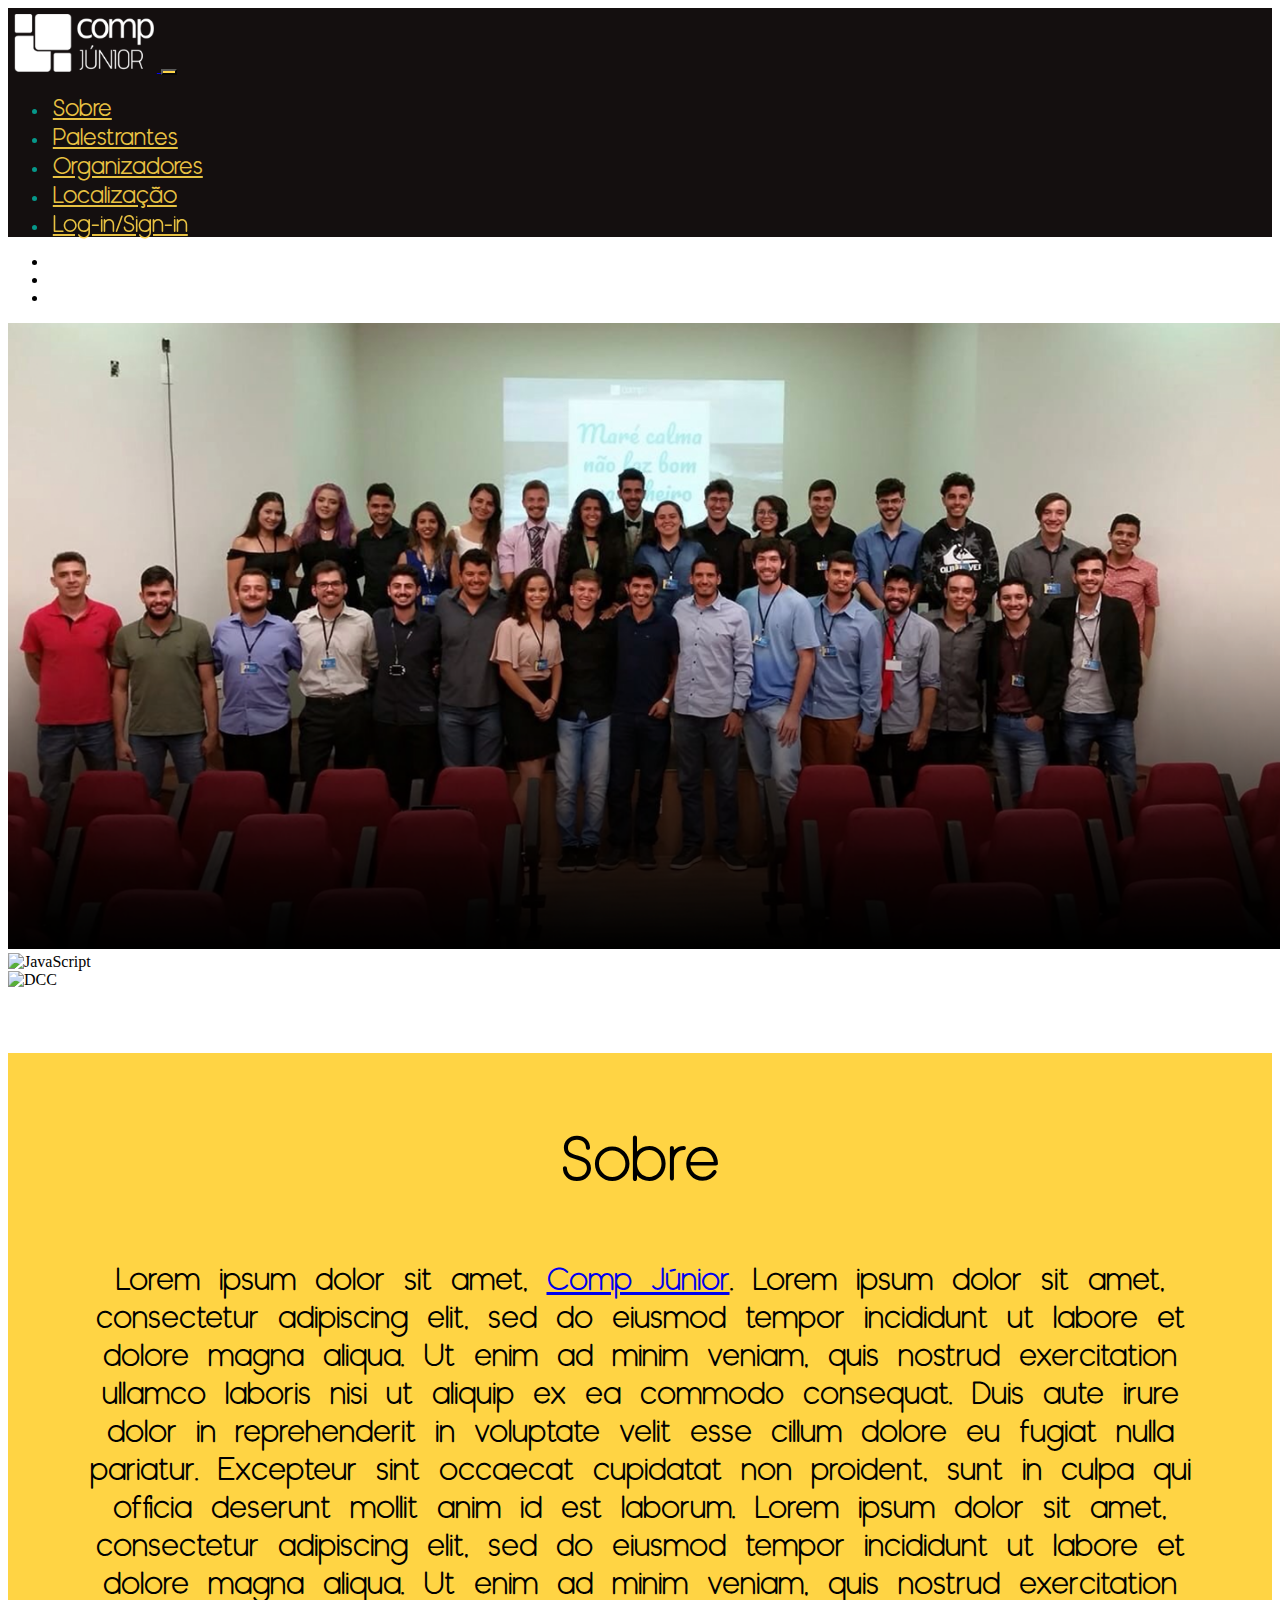
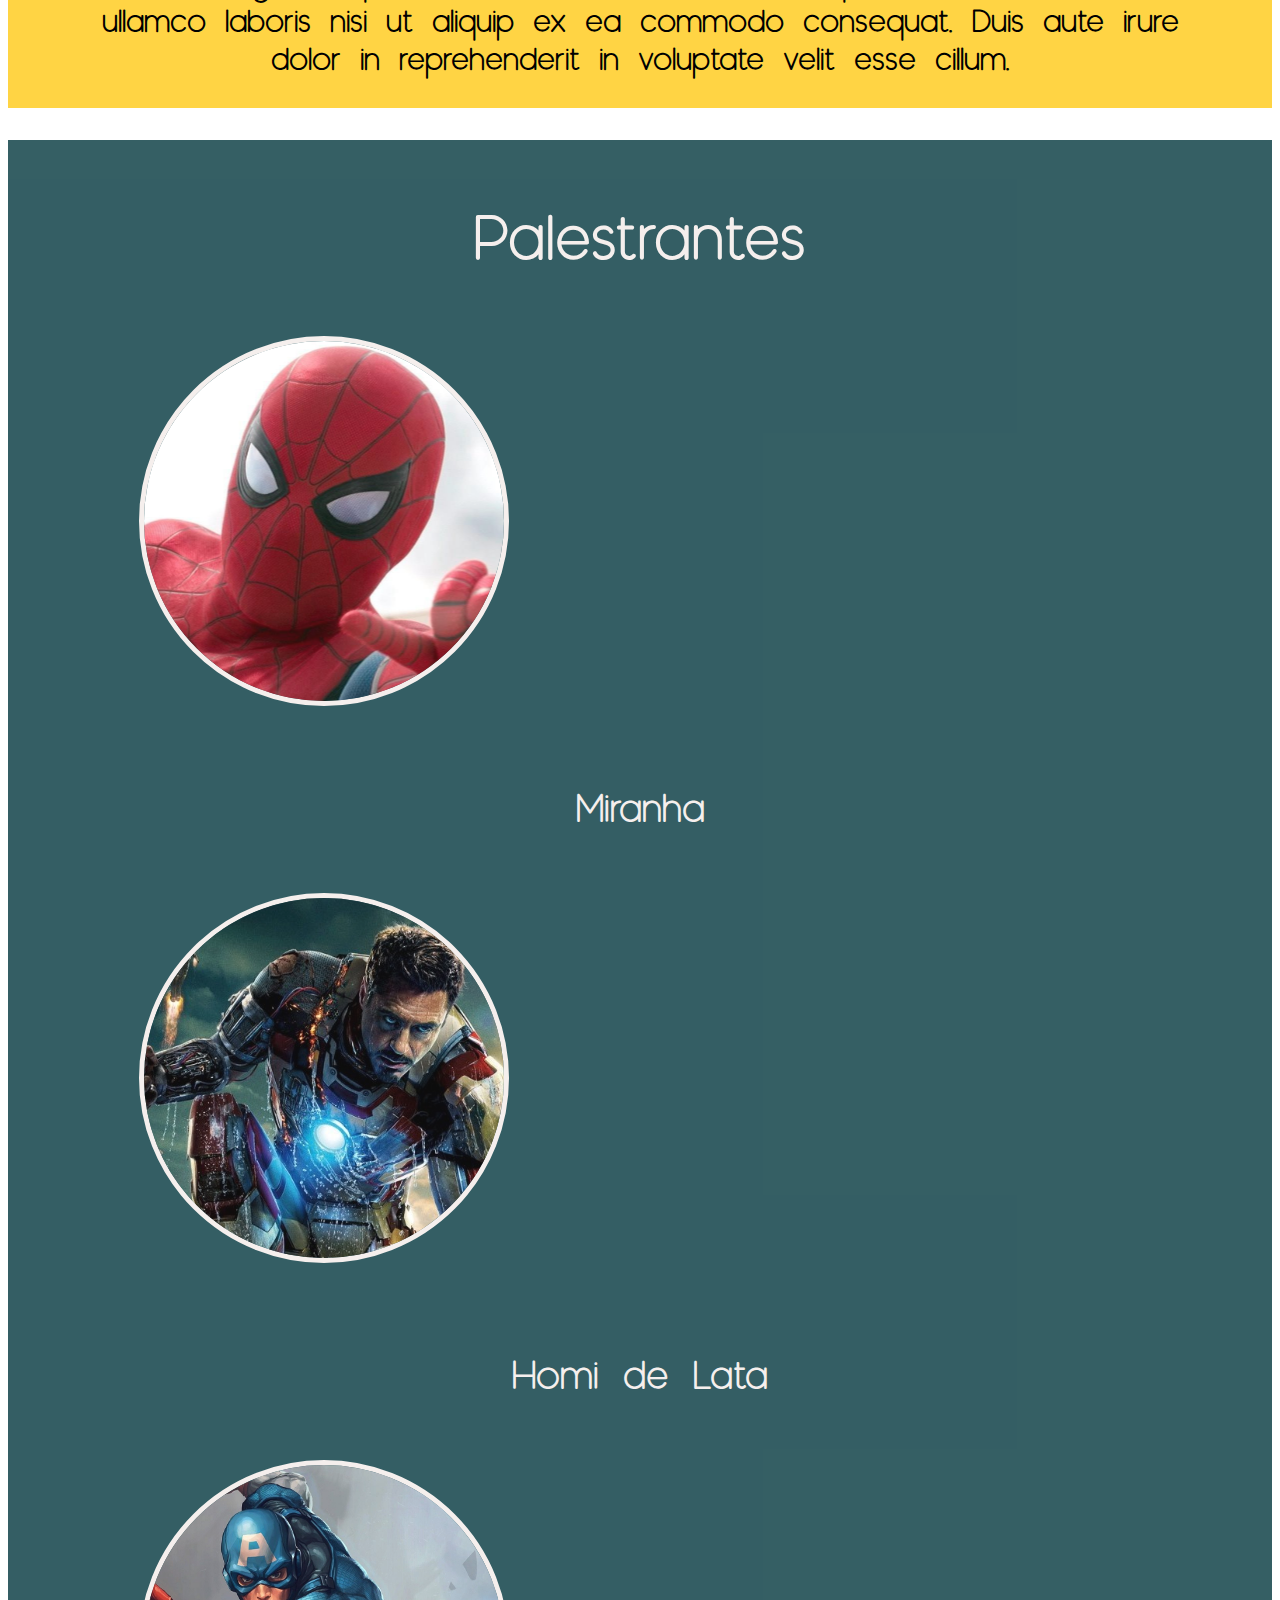
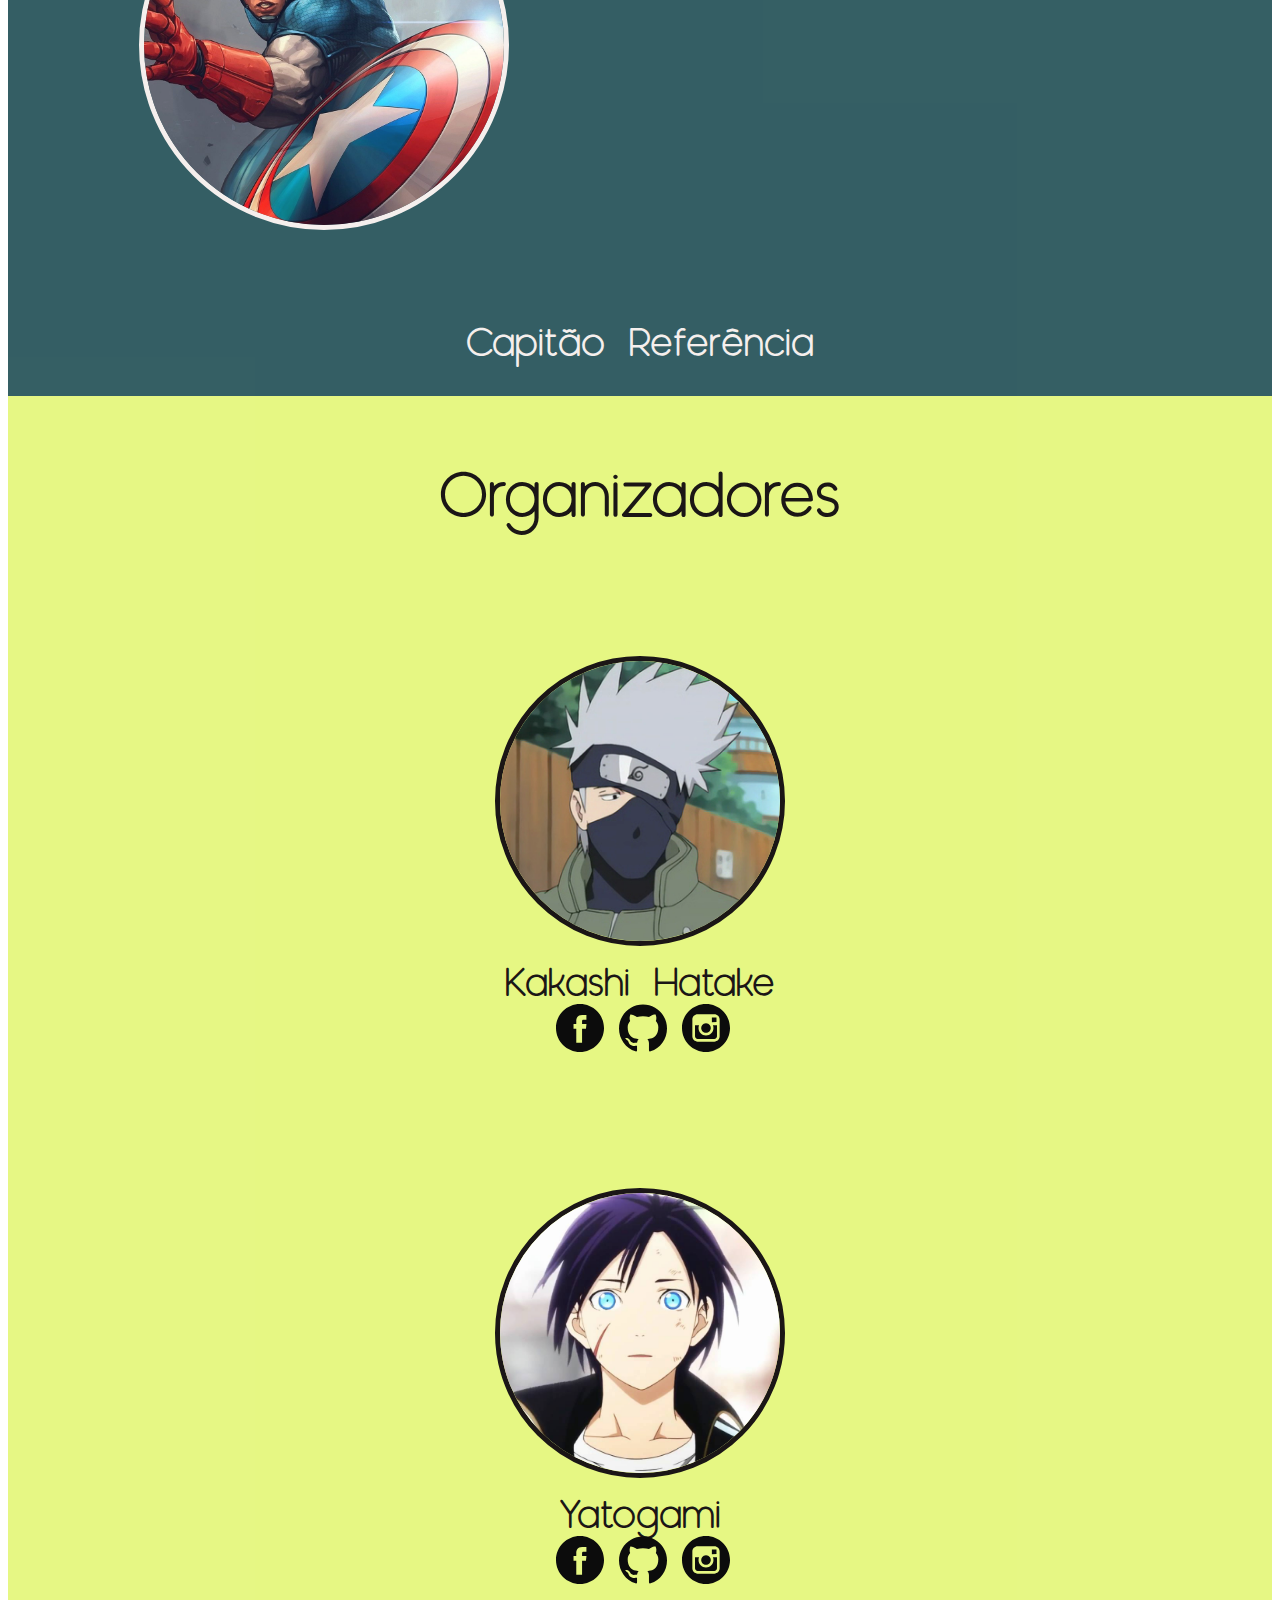
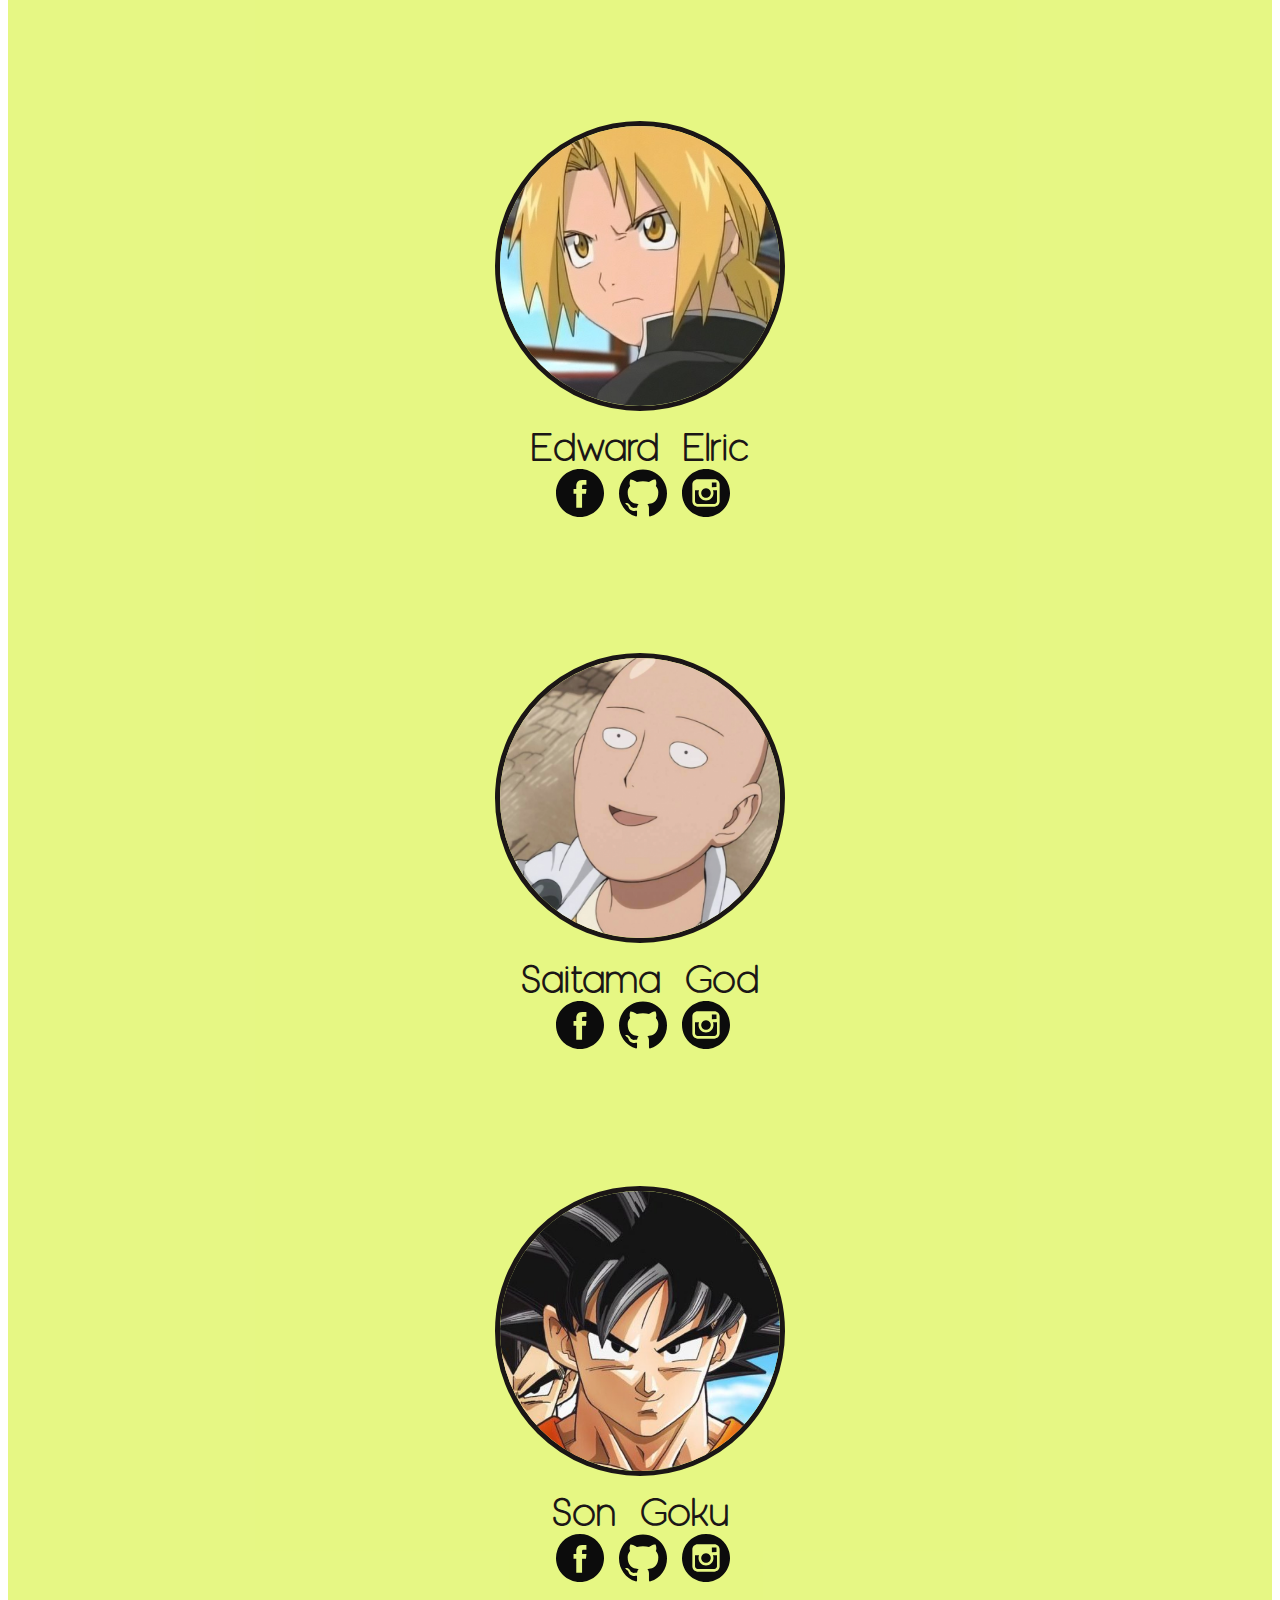
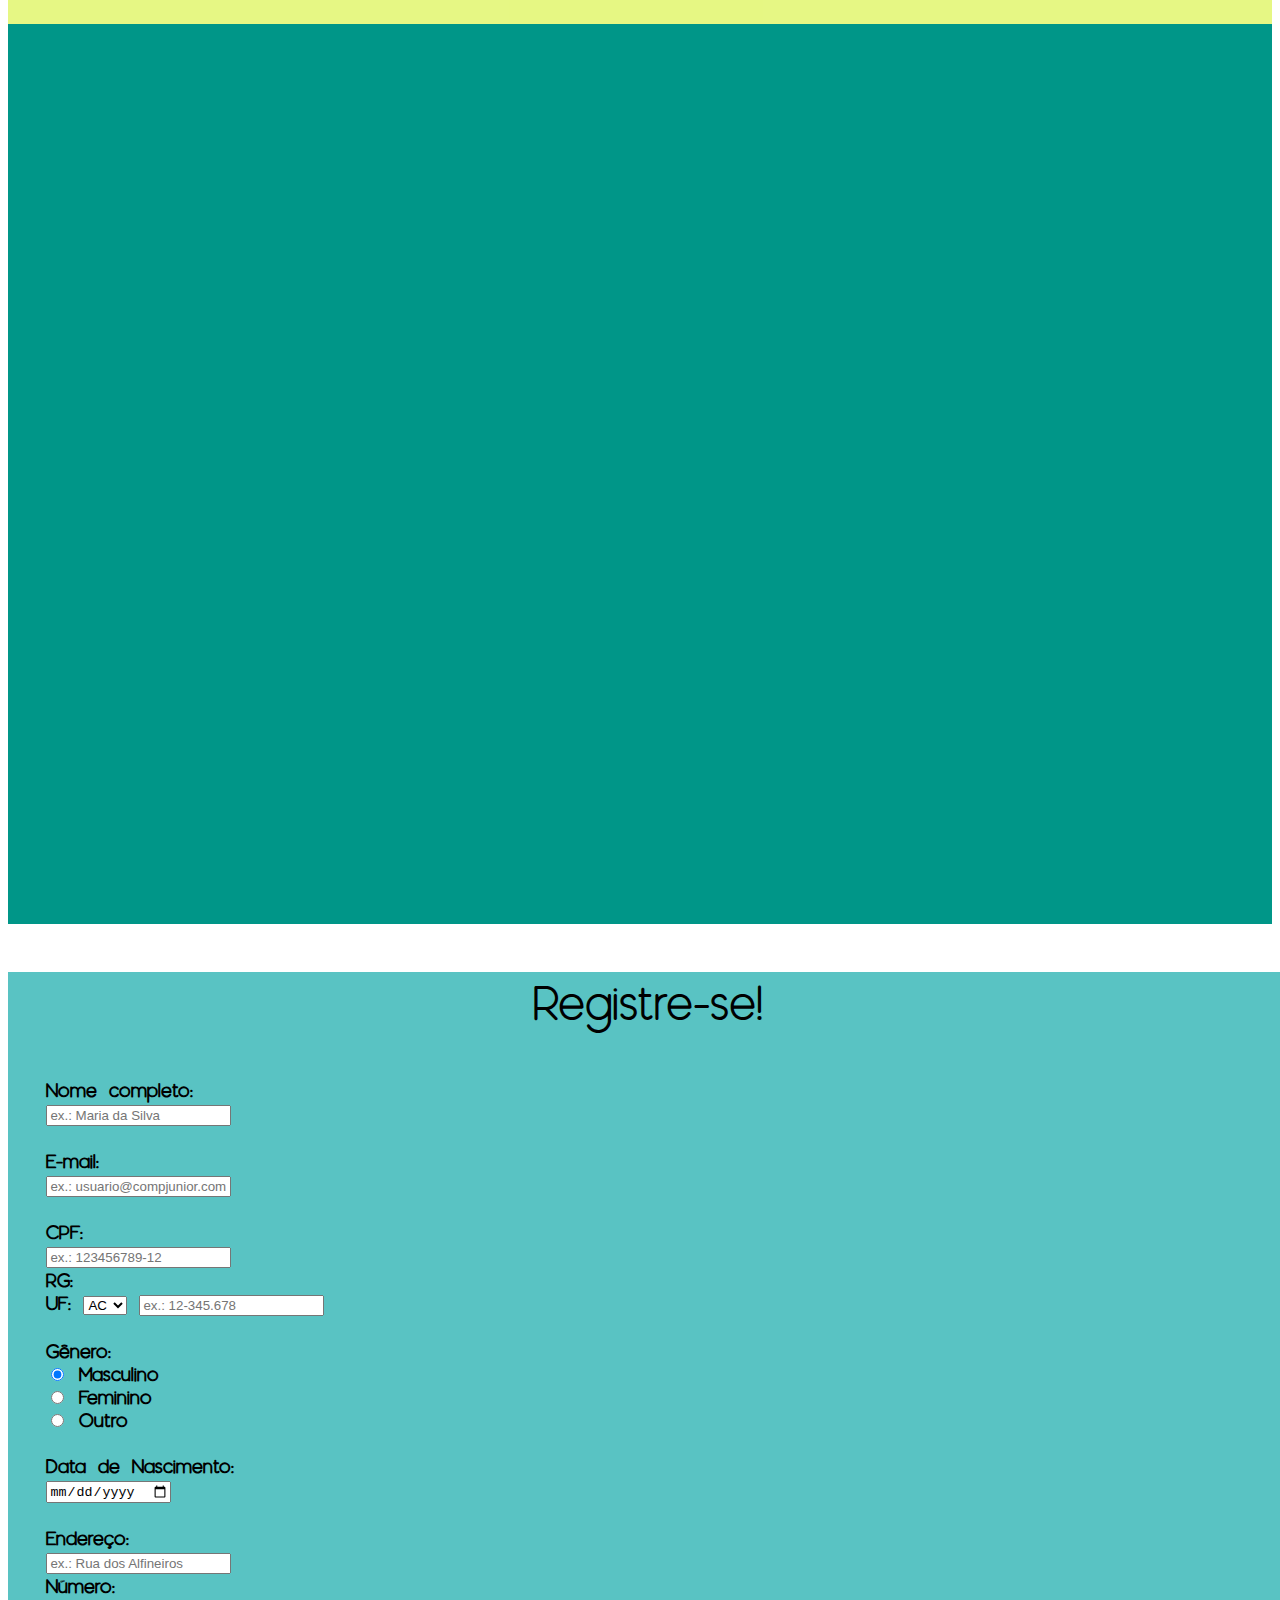
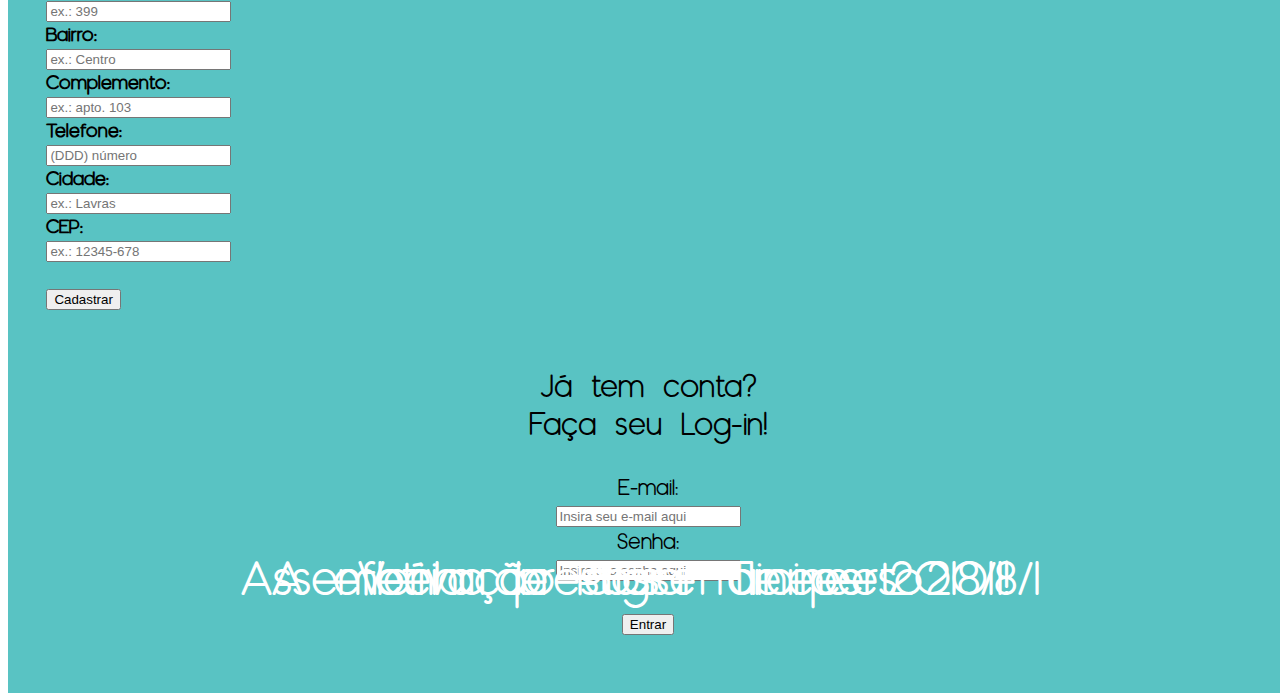
==== visao/index.html @ 9122d969 "alterar nome da pasta" ====
<!DOCTYPE html>
<html lang="en">
<head>
	<title>Posse Trainees 2018/1</title>
	<link rel="icon" href="assets/images/favicon.jpeg" sizes="16x16" type="image/jpeg">
	<meta charset="utf-8">
	<meta name="viewport" content="width=device-width, initial-scale=1">
	<link rel="stylesheet" type="text/css" href="assets/css/ProjCSS.css">
	<link rel="stylesheet" href="https://stackpath.bootstrapcdn.com/bootstrap/4.1.1/css/bootstrap.min.css" integrity="sha384-WskhaSGFgHYWDcbwN70/dfYBj47jz9qbsMId/iRN3ewGhXQFZCSftd1LZCfmhktB" crossorigin="anonymous">
  <script src="https://ajax.googleapis.com/ajax/libs/jquery/3.3.1/jquery.min.js"></script>
</head>

<body data-spy="scroll" data-target=".navbar" data-offset="50" style="overflow-x: hidden;">

<!--NavBar-->
<div>
<nav id="navbar" class="navbar navbar-expand-md fixed-top">
	<a class="" href="#home">
		<img src="assets/images/icon.png" class="comp-icon">
	</a>
	<button class="navbar-toggler navbar-toggler-right navbar-light" type="button" data-toggle="collapse" data-target="#navbarNav" aria-controls="navbarNav" aria-expanded="false" aria-label="Toggle navigation">
		<span class="navbar-toggler-icon"></span>
	</button>
	<div class="collapse navbar-collapse" id="navbarNav">
		<ul class="nav nav-pills navbar-nav">
			<li class="nav-item">
				<a class="nav-link font" href="#sobre">Sobre</a>
			</li>
			<li class="nav-item">
				<a class="nav-link font" href="#palestrantes">Palestrantes</a>
			</li>
			<li class="nav-item">
				<a class="nav-link font" href="#organizadores">Organizadores</a>
			</li>
			<li class="nav-item">
				<a class="nav-link font" href="#localizacao">Localização</a>
			</li>
			<li class="nav-item">
				<a class="nav-link font" href="#login">Log-in/Sign-in</a>
			</li>
		</ul>
	</div>
</nav>
<div data-spy="scroll" data-target="#navbar" data-offset="0">
</div>

<!--Home-->
<section id="home">
<div id="demo" class="carousel slide" data-ride="carousel">
	<ul class="carousel-indicators">
		<li data-target="#demo" data-slide-to="0" class="active"></li>
		<li data-target="#demo" data-slide-to="1"></li>
		<li data-target="#demo" data-slide-to="2"></li>
	</ul>
	<div class="carousel-inner">
		<div class="carousel-item active">
			<img src="assets/images/Imagem1.png" class="imagem-slide" alt="Trainees" width="1100" height="500">
			<div class="carousel-caption1">
				
				<p class="slide-text">Assembéia de Posse Trainees 2018/1</p>
			</div>   
		</div>
		<div class="carousel-item">
			<img src="assets/images/Imagem2.png" class="imagem-slide" alt="JavaScript" width="1100" height="500">
			<div class="carousel-caption1">
				<p class="slide-text">Venha prestigiar de perto</p>
			</div>   
		</div>
		<div class="carousel-item">
			<img src="assets/images/Imagem3.png" class="imagem-slide" alt="DCC" width="1100" height="500">
			<div class="carousel-caption1">
				<p class="slide-text">A efetivação dos Trainees 2018/1!</p>
			</div>   
		</div>
	</div>
	<a class="carousel-control-prev" href="#demo" data-slide="prev">
		<span class="carousel-control-prev-icon"></span>
	</a>
	<a class="carousel-control-next" href="#demo" data-slide="next">
		<span class="carousel-control-next-icon"></span>
	</a>
</div>
</section>

<!--Sobre-->
<section id="sobre">
	<div class="fundo-sobre">
		<p class="titulo-sobre">Sobre</p>
		<p class="texto-sobre">Lorem ipsum dolor sit amet, <a href="http://compjunior.com.br" target="_blank">Comp Júnior</a>. Lorem ipsum dolor sit amet, consectetur adipiscing elit, sed do eiusmod tempor incididunt ut labore et dolore magna aliqua. Ut enim ad minim veniam, quis nostrud exercitation ullamco laboris nisi ut aliquip ex ea commodo consequat. Duis aute irure dolor in reprehenderit in voluptate velit esse cillum dolore eu fugiat nulla pariatur. Excepteur sint occaecat cupidatat non proident, sunt in culpa qui officia deserunt mollit anim id est laborum. Lorem ipsum dolor sit amet, consectetur adipiscing elit, sed do eiusmod tempor incididunt ut labore et dolore magna aliqua. Ut enim ad minim veniam, quis nostrud exercitation ullamco laboris nisi ut aliquip ex ea commodo consequat. Duis aute irure dolor in reprehenderit in voluptate velit esse cillum.</p>
		</div>
</section>

<!--Palestrantes-->
<section id="palestrantes" class="container-fluid">
	<div id="titlePalestrantes" class="col-12">
		Palestrantes
	</div>
	<div class="row">
		<div id="colPalestrantes" class="col-sm-12 col-md-4 row">
			<div class="col-xl-12 cont">
				<img src="assets/images/miranha.jpeg" class="imgPalestrantes" align="center">
				<div class="overlay imgPalestrantes">
				    <div class="text font">singaro da cãrse</div>
  				</div>
			</div>
			<div class="txtPalestrantes col-12">
				Miranha
			</div>
		</div>

		<div id="colPalestrantes" class="col-sm-12 col-md-4 row">
			<div class="col-xl-12 cont">
				<img src="assets/images/homem_de_lata.jpg" class="imgPalestrantes">
				<div class="overlay imgPalestrantes">
				    <div class="text font">Gênio, bilionário, playboy e filantropo.</div>
  				</div>
			</div>
			<div class="txtPalestrantes col-12">
				Homi de Lata
			</div>
		</div>

		<div id="colPalestrantes" class="col-sm-12 col-md-4 row">
			<div class="col-xl-12 cont" style="">
				<img src="assets/images/capitao_referencia.jpg" class="imgPalestrantes">
				<div class="overlay imgPalestrantes">
				    <div class="text font">Eu entendi a referência</div>
  				</div>
			</div>
			<div class="txtPalestrantes col-12">
				Capitão Referência
			</div>
		</div>

	</div>
</section>

<!--Organizadores-->
<section id="organizadores" class="container-fluid">
  <div id="titleOrganizadores" class="col-12">
    Organizadores
  </div>

<div class="row">
  <div id="colOrganizadores" class="row col-md-4 col-sm-12">
    <div class="col-xl-12">
      <img src="assets/images/organizadores1.png" class="imgOrganizadores">
    </div>
    <div class="txtOrganizadores font col-12">
      Kakashi Hatake
    </div>
    <div class="social">
      <a href="https://www.facebook.com/narutoofficialsns/?ref=br_rs" target="_blank"><img src="assets/images/icon1.svg" class="socialIcon"></a>
      <a href=""><img src="assets/images/icon2.svg" class="socialIcon"></a>
      <a href=""><img src="assets/images/icon3.svg" class="socialIcon"></a>
    </div>
  </div>

  <div id="colOrganizadores" class="col-sm-12 col-md-4 row">
      <div class="col-xl-12">
         <img src="assets/images/organizadores2.jpg" class="imgOrganizadores">
      </div>
      <div class="txtOrganizadores font col-12">
        Yatogami
      </div>
      <div class="social">
        <a href="https://www.facebook.com/Noragami.TV/?ref=br_rs" target="_blank"><img src="assets/images/icon1.svg" class="socialIcon"></a>
        <a href=""><img src="assets/images/icon2.svg" class="socialIcon"></a>
        <a href=""><img src="assets/images/icon3.svg" class="socialIcon"></a>
    </div>
  </div>

</div>

  <div class="row">
    <div id="colOrganizadores" class="col-sm-12 col-md-4 row">
      <div class="col-xl-12">
        <img src="assets/images/organizadores3.jpg" class="imgOrganizadores">
      </div>
      <div class="txtOrganizadores font col-12">
        Edward Elric
      </div>
      <div class="social">
        <a href="https://www.facebook.com/FMAHiromuArakawa/?ref=br_rs" target="_blank"><img src="assets/images/icon1.svg" class="socialIcon"></a>
        <a href=""><img src="assets/images/icon2.svg" class="socialIcon"></a>
        <a href=""><img src="assets/images/icon3.svg" class="socialIcon"></a>
      </div>
    </div>

    <div id="colOrganizadores" class="col-sm-12 col-md-4 row">
      <div class="col-xl-12">
        <img src="assets/images/organizadores4.jpg" class="imgOrganizadores">
      </div>
      <div class="txtOrganizadores font col-12">
        Saitama God
      </div>
      <div class="social">
        <a href="https://www.facebook.com/OnePunchMan.GB/?ref=br_rs" target="_blank"><img src="assets/images/icon1.svg" class="socialIcon"></a>
        <a href=""><img src="assets/images/icon2.svg" class="socialIcon"></a>
        <a href=""><img src="assets/images/icon3.svg" class="socialIcon"></a>
      </div>
    </div>

    <div id="colOrganizadores" class="col-sm-12 col-md-4 row">
      <div class="col-xl-12">
        <img src="assets/images/organizadores5.jpg" class="imgOrganizadores">
      </div>
      <div class="txtOrganizadores font col-12">
        Son Goku
      </div>
      <div class="social">
        <a href="https://www.facebook.com/DragonBallZ/?ref=br_rs" target="_blank"><img src="assets/images/icon1.svg" class="socialIcon"></a>
        <a href=""><img src="assets/images/icon2.svg" class="socialIcon"></a>
        <a href=""><img src="assets/images/icon3.svg" class="socialIcon"></a>
      </div>
    </div>

  </div>
</section>

<!--Localização-->
<section id="localizacao">
	
</section>

<!--Log-in/Sign-in-->
<section id="loginSignin">
	<div class="row">
		<div id="registro" class="col-xl-6 col-sm-12">
			<p class="titleOrganizadores" style="font-size: 3em; text-align: center;">Registre-se!</p>
			<form class="topicos" style="margin-left: 2em;"><strong>
				Nome completo:<br>
				<input type="text" name="Nome" placeholder="ex.: Maria da Silva"><br><br>

				E-mail:<br>
				<input type="email" name="Email" placeholder="ex.: usuario@compjunior.com"><br><br>

				CPF:<br>
				<input type="text" name="CPF" placeholder="ex.: 123456789-12"><br>
				RG:<br>
				UF:
				<select name="ufRG">
					<option value="AC">AC</option>
					<option value="AL">AL</option>
					<option value="AP">AP</option>
					<option value="AM">AM</option>
					<option value="BA">BA</option>
					<option value="CE">CE</option>
					<option value="DF">DF</option>
					<option value="ES">ES</option>
					<option value="GO">GO</option>
					<option value="MA">MA</option>
					<option value="MT">MT</option>
					<option value="MS">MS</option>
					<option value="MG">MG</option>
					<option value="PA">PA</option>
					<option value="PB">PB</option>
					<option value="PR">PR</option>
					<option value="PE">PE</option>
					<option value="PI">PI</option>
					<option value="RJ">RJ</option>
					<option value="RN">RN</option>
					<option value="RS">RS</option>
					<option value="RO">RO</option>
					<option value="RR">RR</option>
					<option value="SC">SC</option>
					<option value="SP">SP</option>
					<option value="SE">SE</option>
					<option value="TO">TO</option>
				</select>
					<input type="text" name="RG" placeholder="ex.: 12-345.678"><br><br>

				Gênero:<br>
				  	<input type="radio" name="genero" value="masculino" checked> Masculino<br>
  					<input type="radio" name="genero" value="feminino"> Feminino<br>
  					<input type="radio" name="genero" value="outro"> Outro<br><br>

  				Data de Nascimento:<br>
				<input type="date" name="Nascimento" placeholder="dd/mm/aaaa"><br><br>

				Endereço:<br>
				<input type="text" name="Logradouro" placeholder="ex.: Rua dos Alfineiros"><br>
				Número:<br>
				<input type="text" name="Numero" placeholder="ex.: 399"><br>
				Bairro:<br>
				<input type="text" name="Bairro" placeholder="ex.: Centro"><br>
				Complemento:<br>
				<input type="text" name="Complemento" placeholder="ex.: apto. 103"><br>
				Telefone:<br>
				<input type="tel" name="telefone" placeholder="(DDD) número"><br>
				Cidade:<br>
				<input type="text" name="Cidade" placeholder="ex.: Lavras"><br>
				CEP:<br>
				<input type="text" name="CEP" placeholder="ex.: 12345-678"><br><br>

				<input type="submit" value="Cadastrar"><br><br>
			</form>
		
		</div>
		</strong>
		<div id="login" class="col-xl-6 col-sm-12">
			<p class="titleOrganizadores" style="font-size: 2em; text-align: center;">Já tem conta? <br>Faça seu Log-in!</p>
			<form class="topicos" style="font-size: 1.4em; text-align: center;">
				E-mail:<br>
				<input type="email" name="emailCadastrado" placeholder="Insira seu e-mail aqui"><br>
				Senha:<br>
				<input type="password" name="senha" placeholder="Insira sua senha aqui"><br><br>
				<input type="submit" value="Entrar"><br><br>
			</form>

		</div>
	</div>
</section>


</div>
	<script type="text/javascript" src="assets/js/ProjetoJS.js"></script>
	<script src="https://ajax.googleapis.com/ajax/libs/jquery/3.3.1/jquery.min.js"></script>
	<script src="https://cdnjs.cloudflare.com/ajax/libs/popper.js/1.14.0/umd/popper.min.js"></script>
	<script src="https://maxcdn.bootstrapcdn.com/bootstrap/4.1.0/js/bootstrap.min.js"></script>
</body>
</html>
---- visao/assets/css/ProjCSS.css ----
@font-face{
  font-family: "Moon 2.0 Regular";
  src: url(../fonts/Moon2.0-Regular.otf);
}
.font{
    font-family: "Moon 2.0 Regular";
}
/* Navbar */
body {
  position: relative; 
}
#navbar {
  background-color: #0F0A0A;
  opacity: 0.98;
}
.nav {
  color: #009688;
}
.nav-pills > li > a.active {
  background-color: #F8F32B!important;
  opacity: 1;
}
.nav-pills > li > a:hover{
  background-color: #FFD444!important;
  opacity: 0.90;
}
.nav-item > a:hover{
  color: #0f0a0a!important;
  opacity: 0.90;
}
.nav-item > a.active {
  color: #0f0a0a!important;
  opacity: 0.90;
}
.nav-item > a {
  color: #FFD444!important;
  opacity: 0.90;
}
button.navbar-toggler {
  background-color: #FFD444!important;
}

/* NavBar FIM */

/*Sections*/
section.container-fluid{
  padding-top: 50px;
  height: 100vh;
  color: #fff;
  opacity: 0.95;
}

/* Home/Slide Show */
  #home{

  }

  /* Make the image fully responsive */
  .carousel-inner img {
      width: 100vw;
      height: 100%;
  }

  .slide-text{
    font-family: "Moon 2.0 Regular";
    font-size: 3em;
  }
  
  .carousel-caption1{
    position: absolute;
    right: 15%;
    bottom: 20px;
    left: 15%;
    z-index: 10;
    padding-top: 20px;
    padding-bottom: 20px;
    color: #fff;
    text-align: center;
}
/* SLIDESHOW FIM*/

/* Sobre */
#sobre {
height: 100%;
}

.fundo-sobre{
  background-color:#FFD444;
  height: 100%;
  width: 100%;
}

.titulo-sobre{
  font-family: "Moon 2.0 Regular";
  font-size: 4.5em;
  text-align: center;
  padding-top: 1em;
}

.texto-sobre{
  font-family: "Moon 2.0 Regular";
  font-size: 2em;
  text-align: center;
  padding-left: 2em;
  padding-right: 2em;
  padding-bottom: 1em;
}

/* Sobre FIM */

/* Palestrantes */
#palestrantes{
  background-color: #2A565C;
  height: 100%;
  padding-bottom: 2em;
}
#titlePalestrantes{
  font-family: "Moon 2.0 Regular"; 
  text-align: center;
  font-size: 4.5em;
  color: #F5EFED;
  padding-top: 0.1em;
}
#colPalestrantes {
  text-align: center;
  font-size: 2.5em;
  margin-left: auto;
  margin-right: auto;
  color: #F5EFED;
}
.imgPalestrantes{
  width: 9em;
  height: 9em;
  border-radius: 50%;
  border: solid;
  border-width: 5px;
  border-color: #F5EFED;
  margin-top: 10%;
  object-fit: cover;
}

.txtPalestrantes {
  font-family: "Moon 2.0 Regular";
  padding-top: 6%;
  text-align: center;
}

.cont {
  position: relative;
  width: 50%;
}

.image {
  display: block;
  width: 100%;
  height: auto;
}

.overlay {
  position: absolute;
  top: 10;
  bottom: 0;
  left: 7%;
  right: 0;
  height: 100%;
  width: 100%;
  opacity: 0;
  transition: .5s ease;
  background-color: #000000;
}

.cont:hover .overlay {
  opacity: 1;
}

.text {
  color: white;
  font-size: 20px;
  position: absolute;
  top: 50%;
  left: 50%;
  transform: translate(-50%, -50%);
  -ms-transform: translate(-50%, -50%);
  text-align: center;  
}

/* Palestrantes FIM */

/* Organizadores */

#organizadores{
  background-color: #e5f77d;
  height: auto;
  padding-bottom: 2em;
}
#titleOrganizadores{
  font-family: "Moon 2.0 Regular"; 
  text-align: center;
  font-size: 4em;
  color: #0F0A0A;
  padding-top: 0.1em;
}
#colOrganizadores{
  text-align: center;
  font-size: 2.5em;
  margin-left: auto;
  margin-right: auto;
  color: #0F0A0A;
}
.imgOrganizadores{
  width: 7em;
  height: 7em;
  border-radius: 50%;
  border: solid;
  border-width: 5px;
  border-color: #0F0A0A;
  margin-top: 10%;
  object-fit: cover;
}
.txtOrganizadores{
  font-family: "Moon 2.0 Regular";
}
.social{
  margin: auto;
}
.socialIcon{
  height: 1em;
  width: 1em;
  margin-left: 5px;
}
.socialIcon:hover{
  filter:drop-shadow(2px 2px 3px gray);
}
/* Organizadores FIM */

/* Localização */
#localizacao {
  background-color: #009688;
  height: 100vh;
  width: 100%;
}
/* Localização FIM */

/* Log-in/Sign-in */
#loginSignin {
  background-color: #59C3C3;
  height: auto;
  width: 100vw;
  padding-bottom: 2em;
}
#registro{
  font-family: "Moon 2.0 Regular";
}
#login{
  font-family: "Moon 2.0 Regular";
}
.topicos{
  font-size: 1.2em;
}

/* Log-in/Sign-in FIM */

/*  Media Queries */
@media(max-width: 2560px){
  .slide-text{
    font-size: 4em;
  }
  .titulo-sobre{
    font-size: 4em;
  }
  .texto-sobre{
    font-size: 3em;
  }
  .nav-item > a{
    font-size: 3em;
    margin-left: 2em;
    margin-right: 2em;
  }
  .comp-icon{
    height: 6em;
  }


  #titlePalestrantes{
    font-size: 7em;
  }
  .imgPalestrantes{
  width: 14em;
  height: 14em;
  border-width: 10px;
  }
  .txtPalestrantes{
    font-size: 2em;
  }
  .overlay{
    left: 16%;
  }
  #titleOrganizadores{
    font-size: 7em;
  }
  .imgOrganizadores{
  width: 13em;
  height: 13em;
  border-width: 10px;
  }
  .txtOrganizadores{
    font-size: 2em;
  }

  .socialIcon{
  height: 1.7em;
  width: 1.7em;
  margin-left: 10px;
  }
  .imgOrganizadores{
  width: 10em;
  height: 10em;
  border-radius: 50%;
  border: solid;
  border-width: 10px;
  border-color: #0F0A0A;
  margin-top: 10%;
  object-fit: cover;
  }
}
@media(max-width: 1800px){
  .nav-item > a{
    margin-left: 0.2em;
    margin-right: 0.1em;
    font-size: 1.5em;
  }
  .slide-text{
    font-size: 3em;
  }
  .titulo-sobre{
    font-size: 4em;
  }
  .texto-sobre{
    font-size: 2em;
  }
  .comp-icon{
    height: 4em;
  }

  #titlePalestrantes{
    font-size: 4em;
  }
  .imgPalestrantes{
  width: 9em;
  height: 9em;
  border-width: 5px;
  }
  .txtPalestrantes{
    font-size: 1em;
  }
  #titleOrganizadores{
    font-size: 4em;
  }
  .imgOrganizadores{
  width: 7em;
  height: 7em;
  border-width: 5px;
  }
  .txtOrganizadores{
    font-size: 1em;
  }
  .socialIcon{
  height: 1.2em;
  width: 1.2em;
  margin-left: 5px;
  }
}
@media(max-width: 1024px){
  .nav-item > a{
    font-size: 1.2em;
  }
  .comp-icon{
    height: 3em;
  }
  .slide-text{
    font-size: 2em;
  }

  #titlePalestrantes{
    font-size: 3em;
  }
  .imgPalestrantes{
  width: 7em;
  height: 7em;
  border-width: 5px;
  }
  .txtPalestrantes{
    font-size: 0.8em;
  }
  #titleOrganizadores{
    font-size: 3em;
  }
  .imgOrganizadores{
  width: 7em;
  height: 7em;
  border-width: 5px;
  }
  .txtOrganizadores{
    font-size: 0.8em;
  }
}
@media(max-width: 768px){
  .slide-text{
    font-size: 2em;
  }
  .carousel-caption1{
    position: absolute;
    right: 15%;
    bottom: 0px;
    left: 15%;
    z-index: 10;
    padding-top: 20px;
    padding-bottom: 20px;
    color: #fff;
    text-align: center;
  }

  #titlePalestrantes{
    font-size: 2em;
  }
  .imgPalestrantes{
  width: 5em;
  height: 5em;
  border-width: 5px;
  }
  .txtPalestrantes{
    font-size: 0.6em;
  }

  #titleOrganizadores{
    font-size: 2em;
  }
  .imgOrganizadores{
  width: 5em;
  height: 5em;
  border-width: 5px;
  }
  .txtOrganizadores{
    font-size: 0.6em;
  }
}
@media(max-width: 425px){
  .comp-icon{
    height: 2em;
  }
  .slide-text{
    font-size: 1em;
  }
  .titulo-sobre{
    font-size: 2em;
  }
  .texto-sobre{
    font-size: 1em;
  }
  .topicos{
    text-align: center;
  }
}
@media(max-width: 375px){
  .imagem-slide{
    padding-top:3em;
  }
  .slide-text{
    font-size: 0.7em;
  }
}
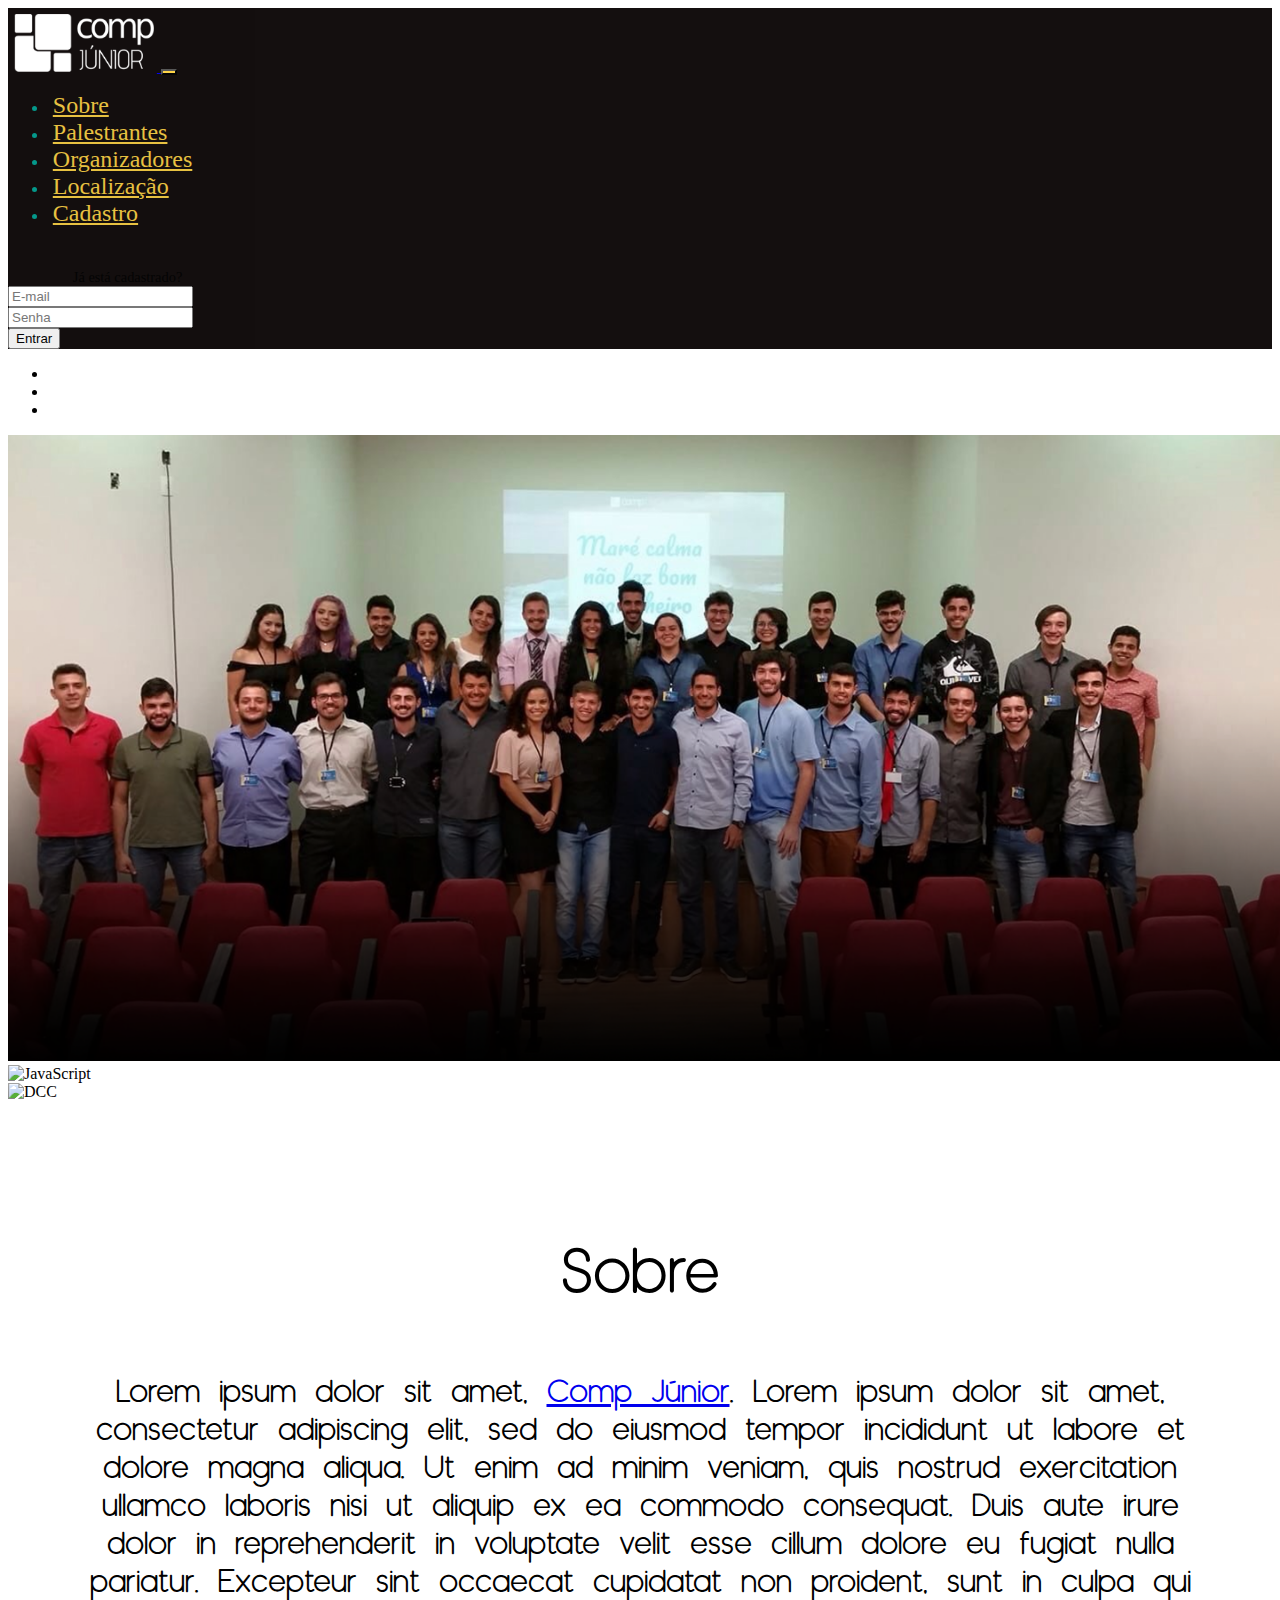
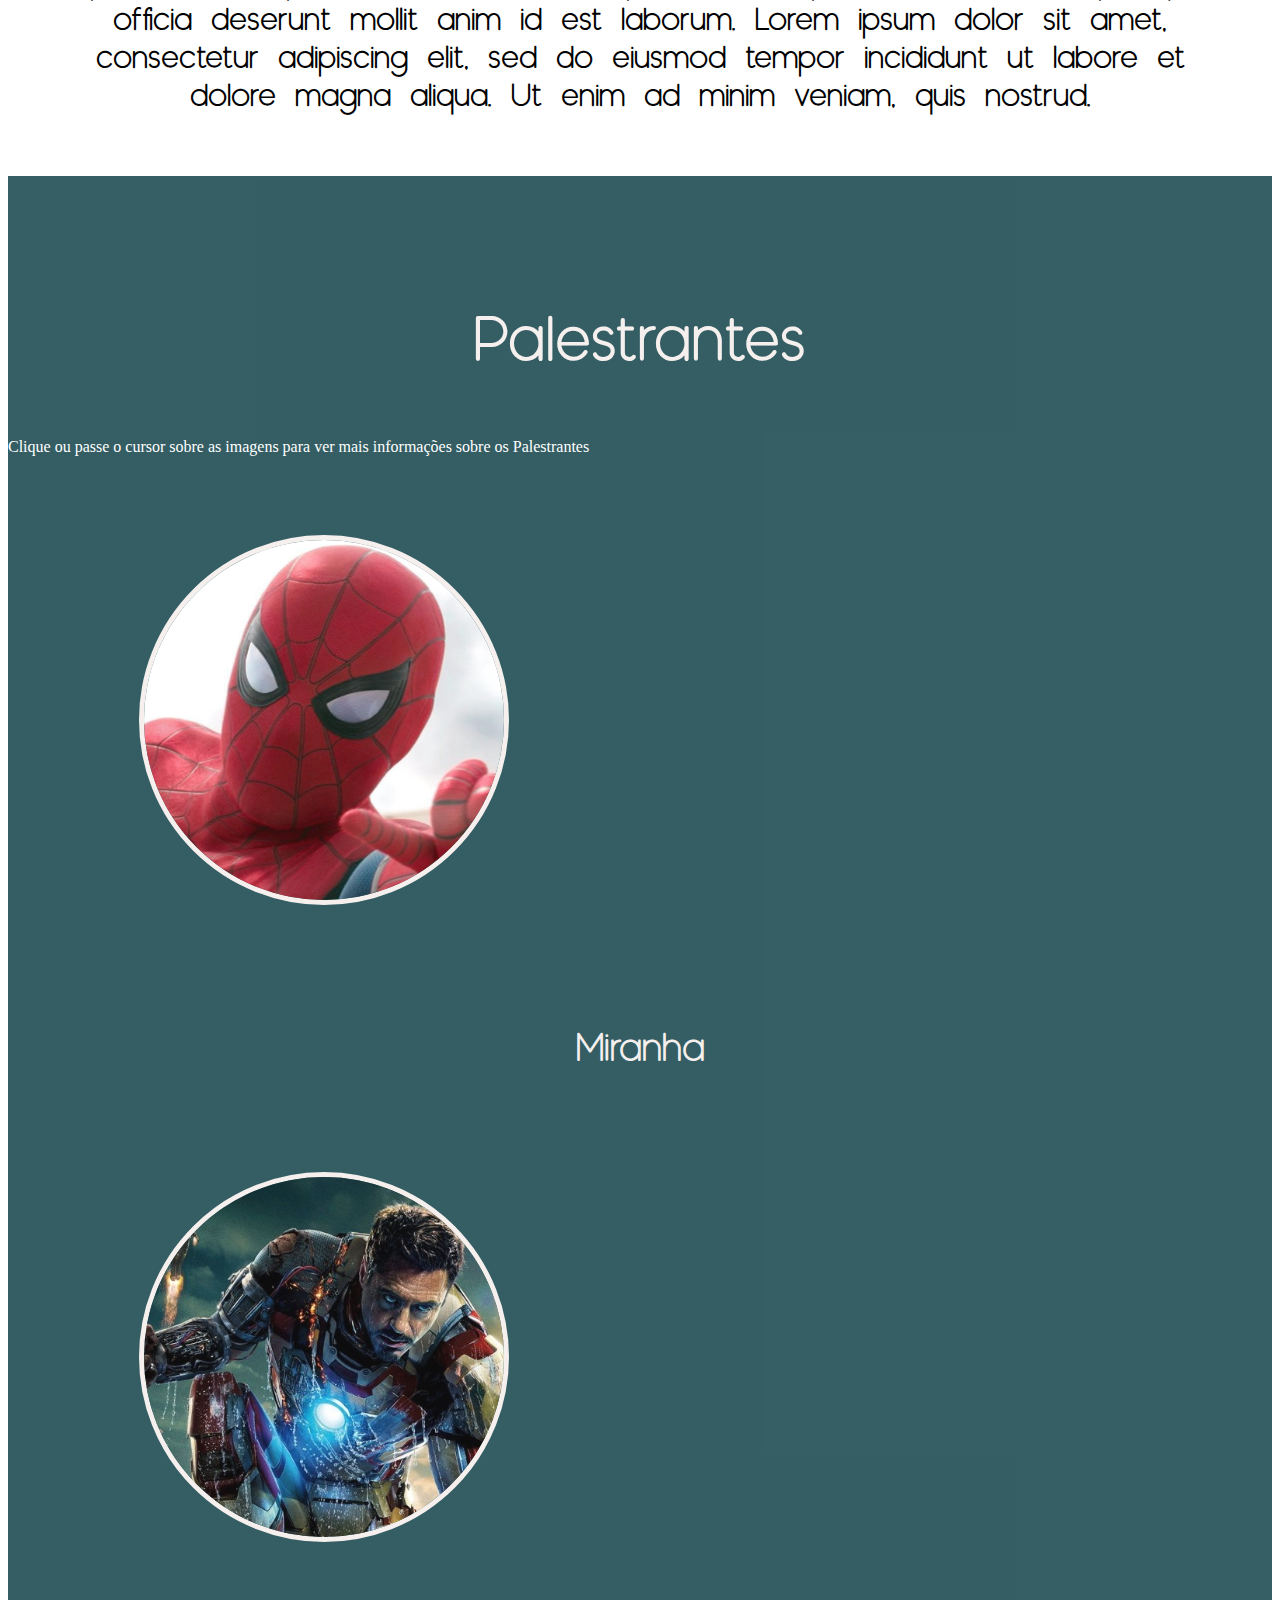
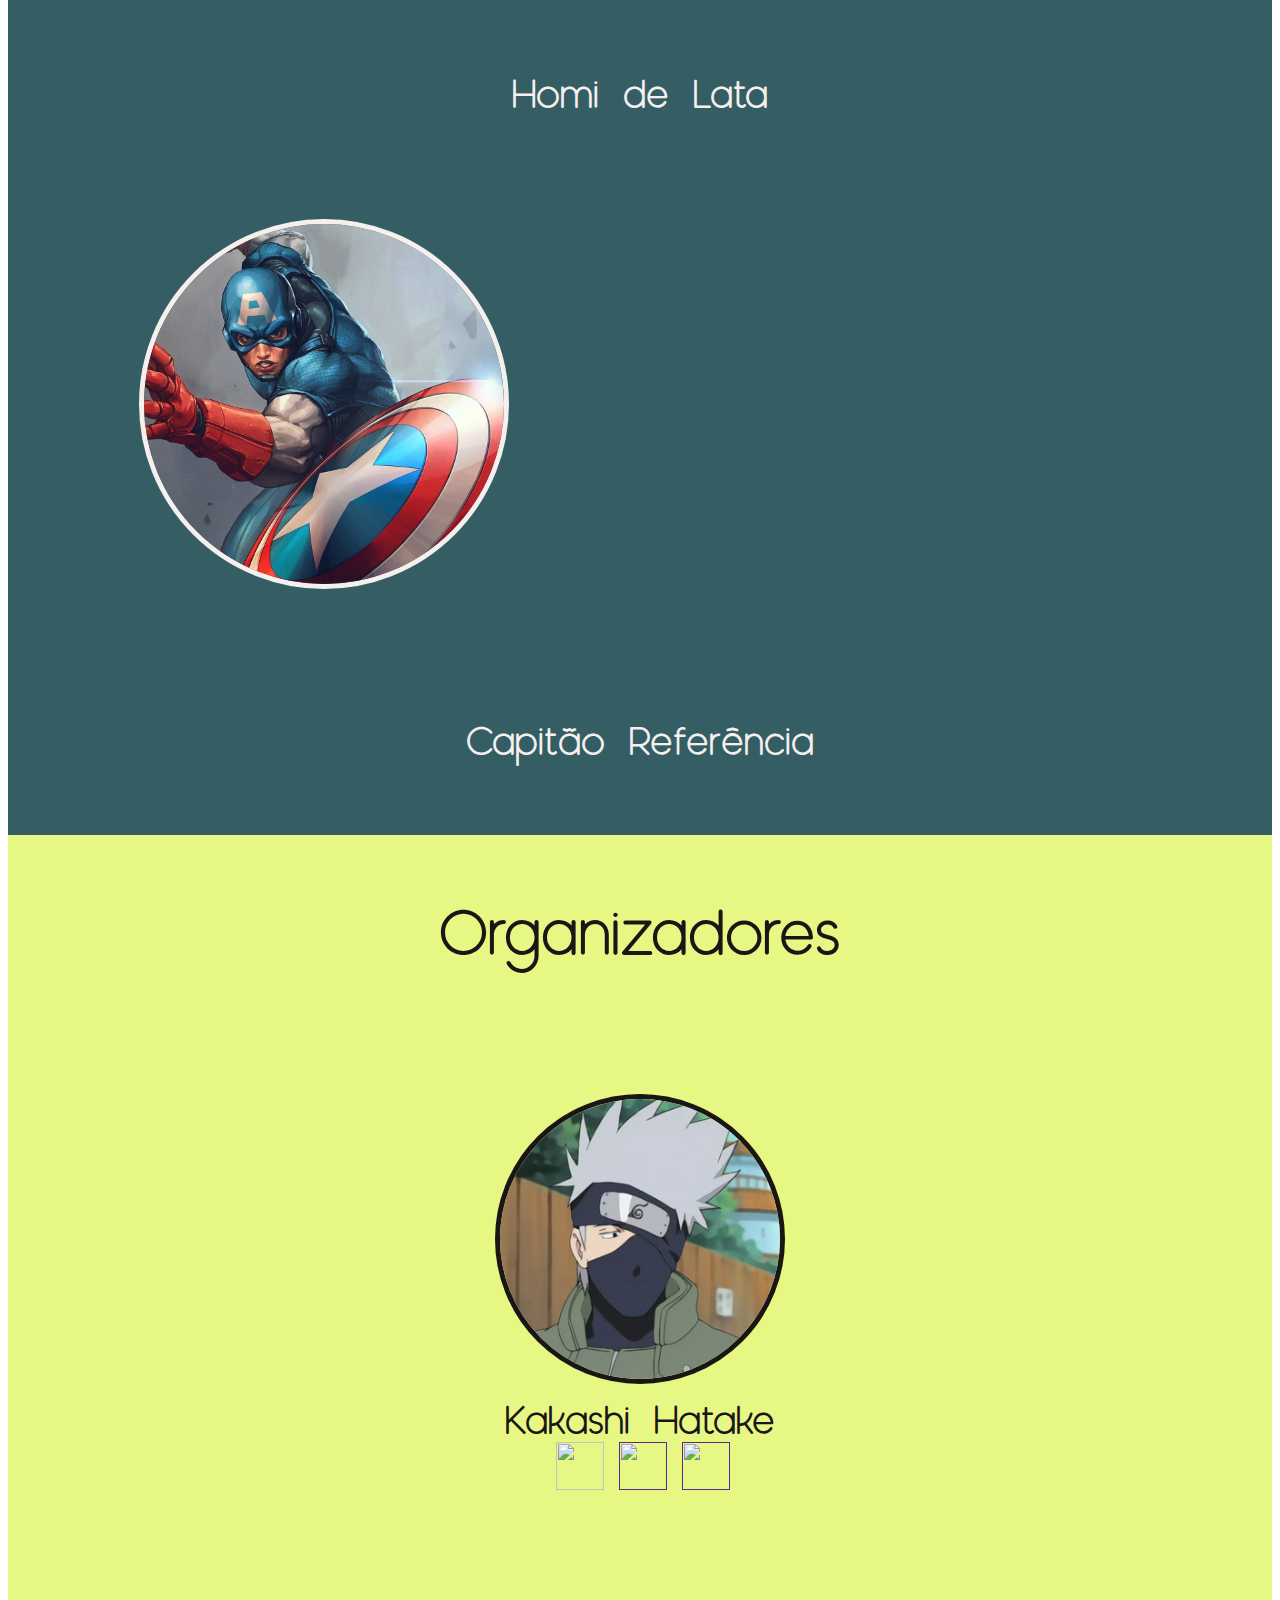
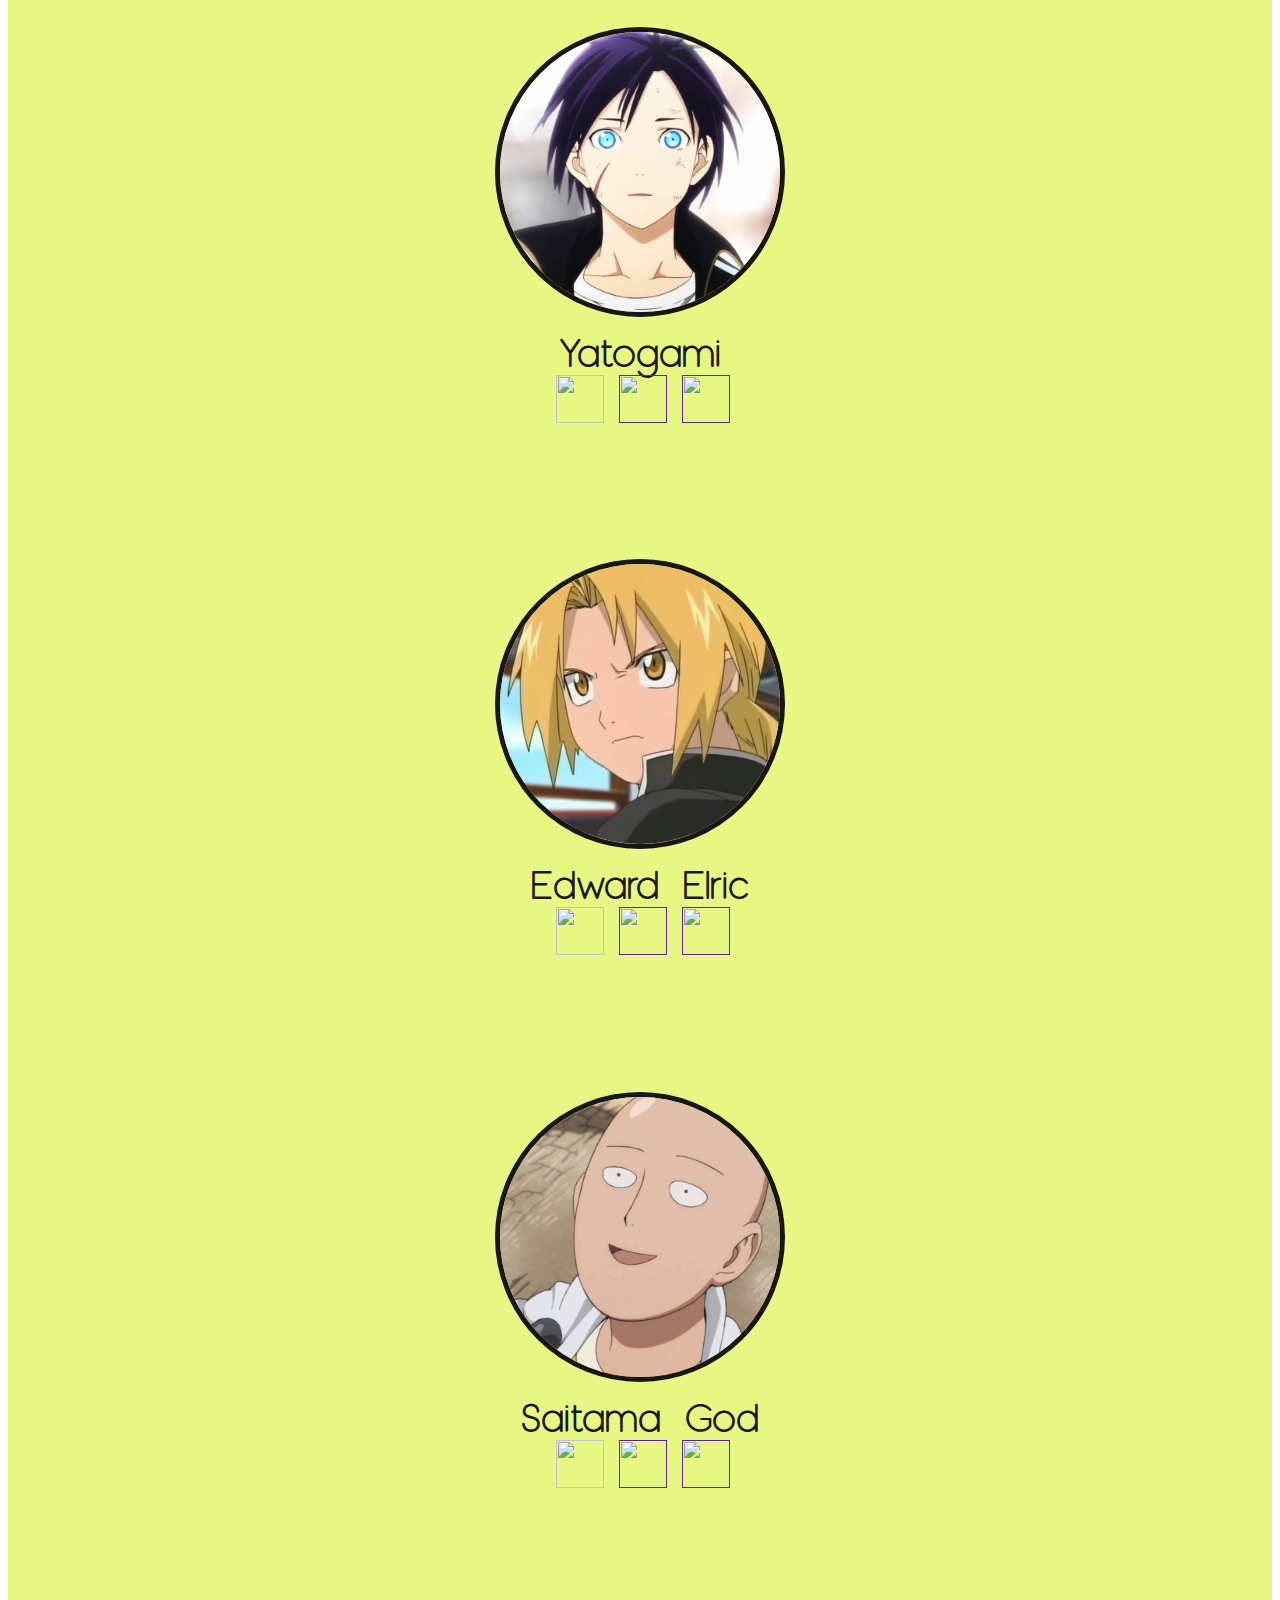
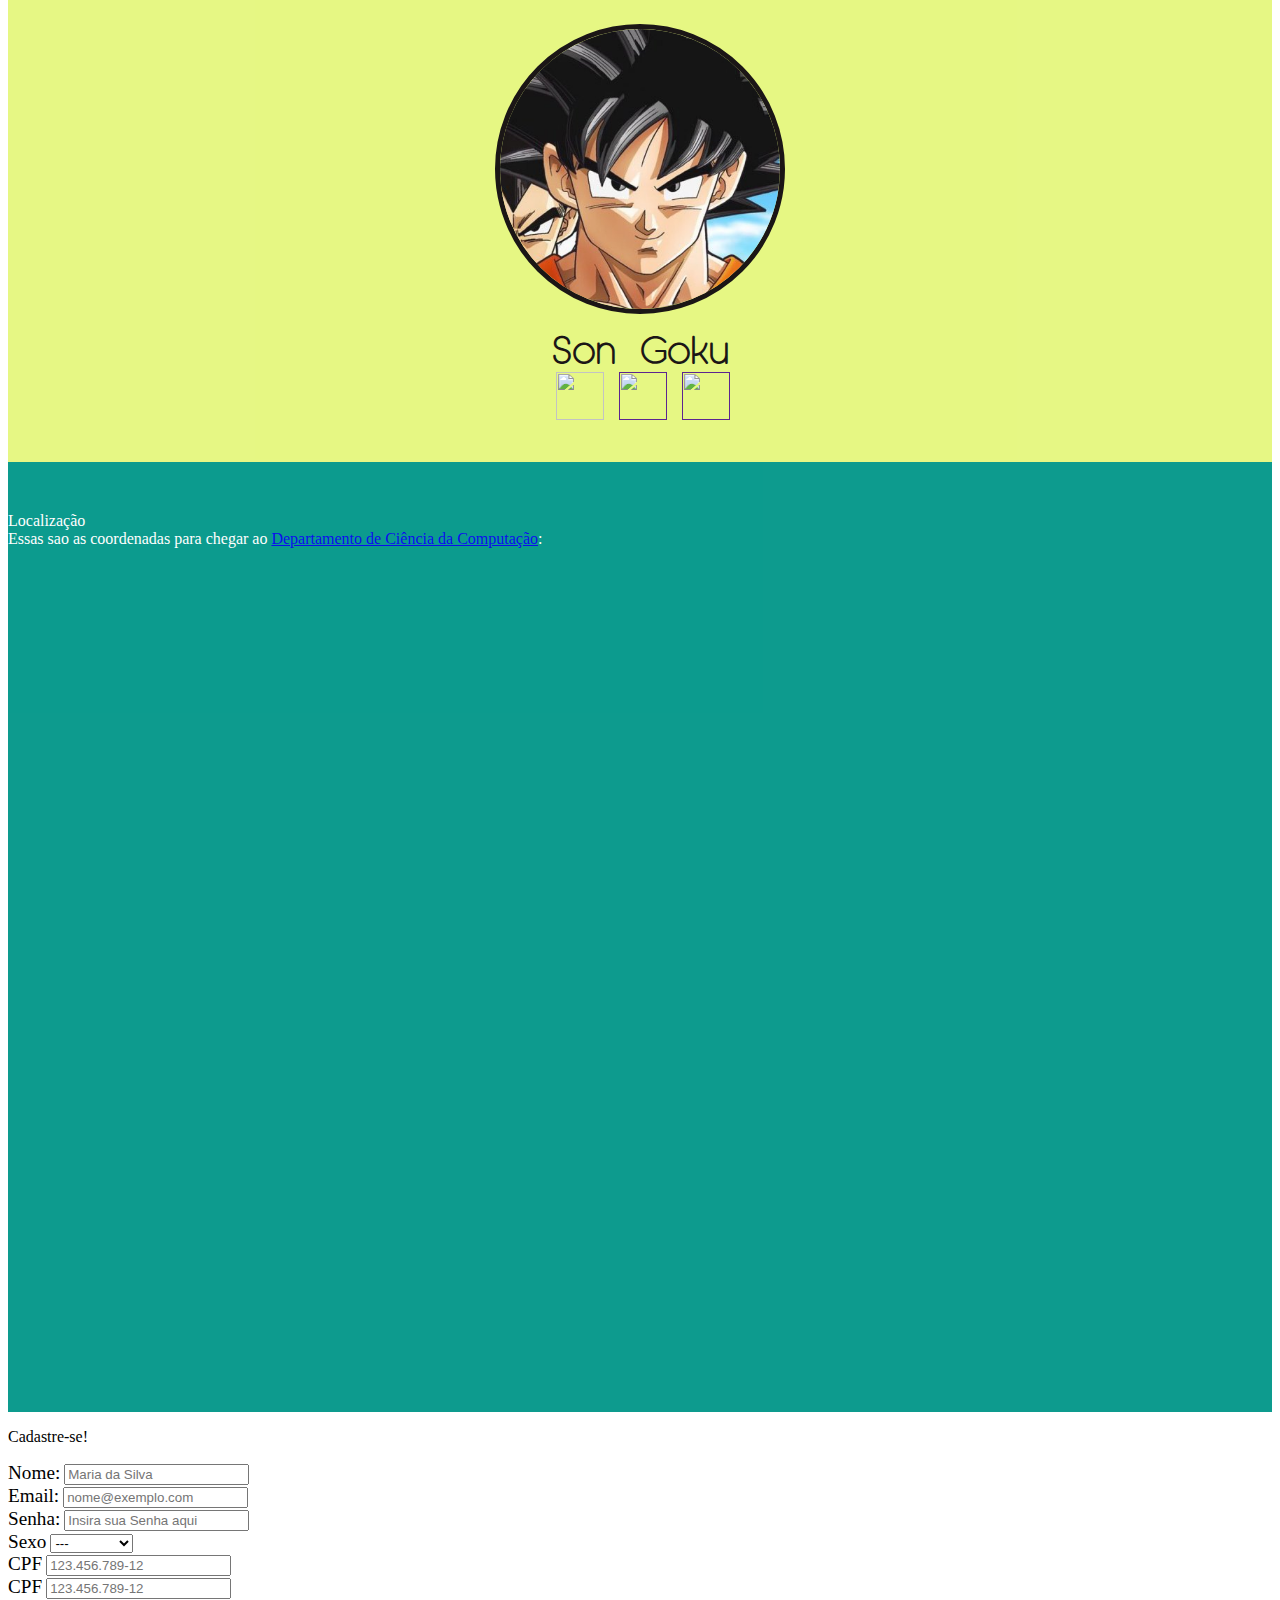
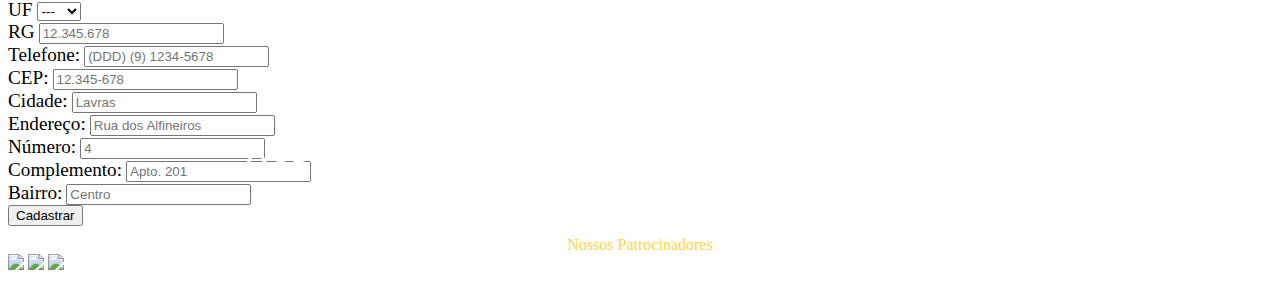
==== commit 278d9020: "Update index.html" ====
--- a/visao/index.html
+++ b/visao/index.html
@@ -2,7 +2,7 @@
 <html lang="en">
 <head>
 	<title>Posse Trainees 2018/1</title>
-	<link rel="icon" href="assets/images/favicon.jpeg" sizes="16x16" type="image/jpeg">
+	<link rel="icon" href="assets/images/favicon.png" sizes="16x16" type="image/jpeg">
 	<meta charset="utf-8">
 	<meta name="viewport" content="width=device-width, initial-scale=1">
 	<link rel="stylesheet" type="text/css" href="assets/css/ProjCSS.css">
@@ -24,21 +24,39 @@
 	<div class="collapse navbar-collapse" id="navbarNav">
 		<ul class="nav nav-pills navbar-nav">
 			<li class="nav-item">
-				<a class="nav-link font" href="#sobre">Sobre</a>
-			</li>
-			<li class="nav-item">
-				<a class="nav-link font" href="#palestrantes">Palestrantes</a>
-			</li>
-			<li class="nav-item">
-				<a class="nav-link font" href="#organizadores">Organizadores</a>
-			</li>
-			<li class="nav-item">
-				<a class="nav-link font" href="#localizacao">Localização</a>
-			</li>
-			<li class="nav-item">
-				<a class="nav-link font" href="#login">Log-in/Sign-in</a>
+				<a class="nav-link" href="#sobre">Sobre</a>
+			</li>
+			<li class="nav-item">
+				<a class="nav-link" href="#palestrantes">Palestrantes</a>
+			</li>
+			<li class="nav-item">
+				<a class="nav-link" href="#organizadores">Organizadores</a>
+			</li>
+			<li class="nav-item">
+				<a class="nav-link" href="#localizacao">Localização</a>
+			</li>
+			<li class="nav-item">
+				<a class="nav-link" href="#cadastro">Cadastro</a>
 			</li>
 		</ul>
+
+		<div class="navLog" style="padding-top: 10px;">
+			<form>
+				<div class="row">
+					<div style="padding-top: 1.3%; padding-left: 4.5em; font-size: 0.9em">Já está cadastrado?</div>
+	  				<div class="form-group col">
+	    				<input type="text" class="form-control" style="line-height: 1em!important;" id="formGroupExampleInput" placeholder="E-mail">
+					</div>
+					<div class="form-group col">
+	    				<input type="password" class="form-control" style="line-height: 1em!important;" id="formGroupExampleInput" placeholder="Senha">
+					</div>
+					<div>
+						<button type="submit" class="btn btn-primary">Entrar</button>
+					</div>
+				</div>
+			</form>
+		</div>
+
 	</div>
 </nav>
 <div data-spy="scroll" data-target="#navbar" data-offset="0">
@@ -84,52 +102,53 @@
 
 <!--Sobre-->
 <section id="sobre">
-	<div class="fundo-sobre">
-		<p class="titulo-sobre">Sobre</p>
-		<p class="texto-sobre">Lorem ipsum dolor sit amet, <a href="http://compjunior.com.br" target="_blank">Comp Júnior</a>. Lorem ipsum dolor sit amet, consectetur adipiscing elit, sed do eiusmod tempor incididunt ut labore et dolore magna aliqua. Ut enim ad minim veniam, quis nostrud exercitation ullamco laboris nisi ut aliquip ex ea commodo consequat. Duis aute irure dolor in reprehenderit in voluptate velit esse cillum dolore eu fugiat nulla pariatur. Excepteur sint occaecat cupidatat non proident, sunt in culpa qui officia deserunt mollit anim id est laborum. Lorem ipsum dolor sit amet, consectetur adipiscing elit, sed do eiusmod tempor incididunt ut labore et dolore magna aliqua. Ut enim ad minim veniam, quis nostrud exercitation ullamco laboris nisi ut aliquip ex ea commodo consequat. Duis aute irure dolor in reprehenderit in voluptate velit esse cillum.</p>
-		</div>
+	<p class="titulo-sobre">Sobre</p>
+	<p class="texto-sobre container">Lorem ipsum dolor sit amet, <a href="http://compjunior.com.br" target="_blank">Comp Júnior</a>. Lorem ipsum dolor sit amet, consectetur adipiscing elit, sed do eiusmod tempor incididunt ut labore et dolore magna aliqua. Ut enim ad minim veniam, quis nostrud exercitation ullamco laboris nisi ut aliquip ex ea commodo consequat. Duis aute irure dolor in reprehenderit in voluptate velit esse cillum dolore eu fugiat nulla pariatur. Excepteur sint occaecat cupidatat non proident, sunt in culpa qui officia deserunt mollit anim id est laborum. Lorem ipsum dolor sit amet, consectetur adipiscing elit, sed do eiusmod tempor incididunt ut labore et dolore magna aliqua. Ut enim ad minim veniam, quis nostrud.</p>
 </section>
 
 <!--Palestrantes-->
 <section id="palestrantes" class="container-fluid">
-	<div id="titlePalestrantes" class="col-12">
+	<p id="titlePalestrantes" class="col-12">
 		Palestrantes
-	</div>
+	</p>
+	<p class="orientacaoPal">
+		Clique ou passe o cursor sobre as imagens para ver mais informações sobre os Palestrantes
+	</p>
 	<div class="row">
 		<div id="colPalestrantes" class="col-sm-12 col-md-4 row">
 			<div class="col-xl-12 cont">
 				<img src="assets/images/miranha.jpeg" class="imgPalestrantes" align="center">
-				<div class="overlay imgPalestrantes">
-				    <div class="text font">singaro da cãrse</div>
+				<div class="overlay imgPalestrantes" align="center">
+				    <p class="text">singaro da cãrse</p>
   				</div>
 			</div>
-			<div class="txtPalestrantes col-12">
+			<p class="txtPalestrantes col-12">
 				Miranha
-			</div>
+			</p>
 		</div>
 
 		<div id="colPalestrantes" class="col-sm-12 col-md-4 row">
 			<div class="col-xl-12 cont">
 				<img src="assets/images/homem_de_lata.jpg" class="imgPalestrantes">
-				<div class="overlay imgPalestrantes">
-				    <div class="text font">Gênio, bilionário, playboy e filantropo.</div>
+				<div class="overlay imgPalestrantes" align="center">
+				    <p class="text">Gênio, bilionário, playboy e filantropo.</p>
   				</div>
 			</div>
-			<div class="txtPalestrantes col-12">
+			<p class="txtPalestrantes col-12">
 				Homi de Lata
-			</div>
+			</p>
 		</div>
 
 		<div id="colPalestrantes" class="col-sm-12 col-md-4 row">
-			<div class="col-xl-12 cont" style="">
+			<div class="col-xl-12 cont">
 				<img src="assets/images/capitao_referencia.jpg" class="imgPalestrantes">
-				<div class="overlay imgPalestrantes">
-				    <div class="text font">Eu entendi a referência</div>
+				<div class="overlay imgPalestrantes" align="center">
+				    <p class="text">Eu entendi a referência</p>
   				</div>
 			</div>
-			<div class="txtPalestrantes col-12">
+			<p class="txtPalestrantes col-12">
 				Capitão Referência
-			</div>
+			</p>
 		</div>
 
 	</div>
@@ -146,13 +165,13 @@
     <div class="col-xl-12">
       <img src="assets/images/organizadores1.png" class="imgOrganizadores">
     </div>
-    <div class="txtOrganizadores font col-12">
+    <div class="txtOrganizadores col-12">
       Kakashi Hatake
     </div>
     <div class="social">
-      <a href="https://www.facebook.com/narutoofficialsns/?ref=br_rs" target="_blank"><img src="assets/images/icon1.svg" class="socialIcon"></a>
-      <a href=""><img src="assets/images/icon2.svg" class="socialIcon"></a>
-      <a href=""><img src="assets/images/icon3.svg" class="socialIcon"></a>
+      <a href="https://www.facebook.com/narutoofficialsns/?ref=br_rs" target="_blank"><img src="assets/images/icon1 (2).svg" class="socialIcon"></a>
+      <a href=""><img src="assets/images/icon2 (2).svg" class="socialIcon"></a>
+      <a href=""><img src="assets/images/icon3 (2).svg" class="socialIcon"></a>
     </div>
   </div>
 
@@ -160,13 +179,13 @@
       <div class="col-xl-12">
          <img src="assets/images/organizadores2.jpg" class="imgOrganizadores">
       </div>
-      <div class="txtOrganizadores font col-12">
+      <div class="txtOrganizadores col-12">
         Yatogami
       </div>
       <div class="social">
-        <a href="https://www.facebook.com/Noragami.TV/?ref=br_rs" target="_blank"><img src="assets/images/icon1.svg" class="socialIcon"></a>
-        <a href=""><img src="assets/images/icon2.svg" class="socialIcon"></a>
-        <a href=""><img src="assets/images/icon3.svg" class="socialIcon"></a>
+        <a href="https://www.facebook.com/Noragami.TV/?ref=br_rs" target="_blank"><img src="assets/images/icon1 (2).svg" class="socialIcon"></a>
+        <a href=""><img src="assets/images/icon2 (2).svg" class="socialIcon"></a>
+        <a href=""><img src="assets/images/icon3 (2).svg" class="socialIcon"></a>
     </div>
   </div>
 
@@ -177,13 +196,13 @@
       <div class="col-xl-12">
         <img src="assets/images/organizadores3.jpg" class="imgOrganizadores">
       </div>
-      <div class="txtOrganizadores font col-12">
+      <div class="txtOrganizadores col-12">
         Edward Elric
       </div>
       <div class="social">
-        <a href="https://www.facebook.com/FMAHiromuArakawa/?ref=br_rs" target="_blank"><img src="assets/images/icon1.svg" class="socialIcon"></a>
-        <a href=""><img src="assets/images/icon2.svg" class="socialIcon"></a>
-        <a href=""><img src="assets/images/icon3.svg" class="socialIcon"></a>
+        <a href="https://www.facebook.com/FMAHiromuArakawa/?ref=br_rs" target="_blank"><img src="assets/images/icon1 (2).svg" class="socialIcon"></a>
+        <a href=""><img src="assets/images/icon2 (2).svg" class="socialIcon"></a>
+        <a href=""><img src="assets/images/icon3 (2).svg" class="socialIcon"></a>
       </div>
     </div>
 
@@ -191,13 +210,13 @@
       <div class="col-xl-12">
         <img src="assets/images/organizadores4.jpg" class="imgOrganizadores">
       </div>
-      <div class="txtOrganizadores font col-12">
+      <div class="txtOrganizadores col-12">
         Saitama God
       </div>
       <div class="social">
-        <a href="https://www.facebook.com/OnePunchMan.GB/?ref=br_rs" target="_blank"><img src="assets/images/icon1.svg" class="socialIcon"></a>
-        <a href=""><img src="assets/images/icon2.svg" class="socialIcon"></a>
-        <a href=""><img src="assets/images/icon3.svg" class="socialIcon"></a>
+        <a href="https://www.facebook.com/OnePunchMan.GB/?ref=br_rs" target="_blank"><img src="assets/images/icon1 (2).svg" class="socialIcon"></a>
+        <a href=""><img src="assets/images/icon2 (2).svg" class="socialIcon"></a>
+        <a href=""><img src="assets/images/icon3 (2).svg" class="socialIcon"></a>
       </div>
     </div>
 
@@ -205,13 +224,13 @@
       <div class="col-xl-12">
         <img src="assets/images/organizadores5.jpg" class="imgOrganizadores">
       </div>
-      <div class="txtOrganizadores font col-12">
+      <div class="txtOrganizadores col-12">
         Son Goku
       </div>
       <div class="social">
-        <a href="https://www.facebook.com/DragonBallZ/?ref=br_rs" target="_blank"><img src="assets/images/icon1.svg" class="socialIcon"></a>
-        <a href=""><img src="assets/images/icon2.svg" class="socialIcon"></a>
-        <a href=""><img src="assets/images/icon3.svg" class="socialIcon"></a>
+        <a href="https://www.facebook.com/DragonBallZ/?ref=br_rs" target="_blank"><img src="assets/images/icon1 (2).svg" class="socialIcon"></a>
+        <a href=""><img src="assets/images/icon2 (2).svg" class="socialIcon"></a>
+        <a href=""><img src="assets/images/icon3 (2).svg" class="socialIcon"></a>
       </div>
     </div>
 
@@ -219,104 +238,151 @@
 </section>
 
 <!--Localização-->
-<section id="localizacao">
-	
+<section id="localizacao" class="container-fluid">
+		<div id="titleLocalizaçao" class="col-12">
+			Localização
+		</div>
+		<div class="txtLocalização col-xl-12">
+			Essas sao as coordenadas para chegar ao <a href="http://dcc.ufla.br">Departamento de Ciência da Computação</a>:
+		</div>
+		<div id="myMap" class="col-md-6 col-sm-12"></div>
+
 </section>
 
 <!--Log-in/Sign-in-->
-<section id="loginSignin">
+<section id="cadastro">
+	<p class="titleCadastro">Cadastre-se!</p>
+	<form class="container">
+
+		<div class="form-group">
+    		<label class="topicos" for="formGroupExampleInput">Nome:</label>
+    		<input type="text" class="form-control" id="formGroupExampleInput" placeholder="Maria da Silva">
+  		</div>
+
+  		<div class="row">
+	  		<div class="form-group col">
+	    		<label class="topicos" for="formGroupExampleInput">Email:</label>
+	    		<input type="text" class="form-control" id="formGroupExampleInput" placeholder="nome@exemplo.com">
+			</div>
+			<div class="form-group col">
+	    		<label class="topicos" for="formGroupExampleInput">Senha:</label>
+	    		<input type="password" class="form-control" id="formGroupExampleInput" placeholder="Insira sua Senha aqui">
+			</div>
+		</div>
+
+		<div class="row">
+			<div class="form-group col">
+	    		<label class="topicos" for="inputState">Sexo</label>
+	    		<select id="inputState" class="form-control">
+	    			<option selected>---</option>
+	    			<option>Feminino</option>
+	    			<option>Masculino</option>
+	    			<option>Outro</option>
+	    		</select>
+	    	</div>
+		    <div class="form-group col">
+	    		<label class="topicos" for="formGroupExampleInput">CPF</label>
+	    		<input type="text" class="form-control" id="formGroupExampleInput" placeholder="123.456.789-12">
+	  		</div>
+    	</div>
+
+    	<div class="row">
+    		<div class="form-group col-6">
+	    		<label class="topicos" for="formGroupExampleInput">CPF</label>
+	    		<input type="text" class="form-control" id="formGroupExampleInput" placeholder="123.456.789-12">
+	  		</div>
+    		<div class="form-group col-2">
+	    		<label class="topicos" for="inputState">UF</label>
+	    		<select id="inputState" class="form-control">
+	    			<option selected>---</option>
+	    			<option>AC</option>
+	    			<option>AL</option>
+	    			<option>AP</option>
+	    			<option>AM</option>
+	    			<option>BA</option>
+	    			<option>CE</option>
+	    			<option>DF</option>
+	    			<option>ES</option>
+	    			<option>GO</option>
+	    			<option>MA</option>
+	    			<option>MT</option>
+	    			<option>MS</option>
+	    			<option>MG</option>
+	    			<option>PA</option>
+	    			<option>PB</option>
+	    			<option>PR</option>
+	    			<option>PR</option>
+	    			<option>PE</option>
+	    			<option>PI</option>
+	    			<option>RJ</option>
+	    			<option>RN</option>
+	    			<option>RS</option>
+	    			<option>RO</option>
+	    			<option>RR</option>
+	    			<option>SC</option>
+	    			<option>SP</option>
+	    			<option>SE</option>
+	    			<option>TO</option>
+	    			
+	    		</select>
+	    	</div>
+	  		<div class="form-group col-4">
+	    		<label class="topicos" for="formGroupExampleInput">RG</label>
+	    		<input type="text" class="form-control" id="formGroupExampleInput" placeholder="12.345.678">
+	  		</div>
+    	</div>
+
+    	<div class="row">
+	  		<div class="form-group col">
+	    		<label class="topicos" for="formGroupExampleInput">Telefone:</label>
+	    		<input type="text" class="form-control" id="formGroupExampleInput" placeholder="(DDD) (9) 1234-5678">
+			</div>
+			<div class="form-group col">
+	    		<label class="topicos" for="formGroupExampleInput">CEP:</label>
+	    		<input type="text" class="form-control" id="formGroupExampleInput" placeholder="12.345-678">
+			</div>
+		</div>
+		<div class="row">
+			<div class="form-group col-2">
+	    		<label class="topicos" for="formGroupExampleInput">Cidade:</label>
+	    		<input type="text" class="form-control" id="formGroupExampleInput" placeholder="Lavras">
+	  		</div>
+			<div class="form-group col-4">
+	    		<label class="topicos" for="formGroupExampleInput">Endereço:</label>
+	    		<input type="text" class="form-control" id="formGroupExampleInput" placeholder="Rua dos Alfineiros">
+	  		</div>
+	  		<div class="form-group col-2">
+	    		<label class="topicos" for="formGroupExampleInput">Número:</label>
+	    		<input type="text" class="form-control" id="formGroupExampleInput" placeholder="4">
+	  		</div>
+	  		<div class="form-group col-2">
+	    		<label class="topicos" for="formGroupExampleInput">Complemento:</label>
+	    		<input type="text" class="form-control" id="formGroupExampleInput" placeholder="Apto. 201">
+	  		</div>
+	  		<div class="form-group col-2">
+	    		<label class="topicos" for="formGroupExampleInput">Bairro:</label>
+	    		<input type="text" class="form-control" id="formGroupExampleInput" placeholder="Centro">
+	  		</div>
+  		</div>
+  			<button type="submit" class="btn btn-primary" style="margin-bottom: 10px;">Cadastrar</button>
+	</form>
+</section>
+<!--RODAPÉ-->
+<section id="rodape">
+	<div align="center" style="color: #FFD444">Nossos Patrocinadores</div>
 	<div class="row">
-		<div id="registro" class="col-xl-6 col-sm-12">
-			<p class="titleOrganizadores" style="font-size: 3em; text-align: center;">Registre-se!</p>
-			<form class="topicos" style="margin-left: 2em;"><strong>
-				Nome completo:<br>
-				<input type="text" name="Nome" placeholder="ex.: Maria da Silva"><br><br>
-
-				E-mail:<br>
-				<input type="email" name="Email" placeholder="ex.: usuario@compjunior.com"><br><br>
-
-				CPF:<br>
-				<input type="text" name="CPF" placeholder="ex.: 123456789-12"><br>
-				RG:<br>
-				UF:
-				<select name="ufRG">
-					<option value="AC">AC</option>
-					<option value="AL">AL</option>
-					<option value="AP">AP</option>
-					<option value="AM">AM</option>
-					<option value="BA">BA</option>
-					<option value="CE">CE</option>
-					<option value="DF">DF</option>
-					<option value="ES">ES</option>
-					<option value="GO">GO</option>
-					<option value="MA">MA</option>
-					<option value="MT">MT</option>
-					<option value="MS">MS</option>
-					<option value="MG">MG</option>
-					<option value="PA">PA</option>
-					<option value="PB">PB</option>
-					<option value="PR">PR</option>
-					<option value="PE">PE</option>
-					<option value="PI">PI</option>
-					<option value="RJ">RJ</option>
-					<option value="RN">RN</option>
-					<option value="RS">RS</option>
-					<option value="RO">RO</option>
-					<option value="RR">RR</option>
-					<option value="SC">SC</option>
-					<option value="SP">SP</option>
-					<option value="SE">SE</option>
-					<option value="TO">TO</option>
-				</select>
-					<input type="text" name="RG" placeholder="ex.: 12-345.678"><br><br>
-
-				Gênero:<br>
-				  	<input type="radio" name="genero" value="masculino" checked> Masculino<br>
-  					<input type="radio" name="genero" value="feminino"> Feminino<br>
-  					<input type="radio" name="genero" value="outro"> Outro<br><br>
-
-  				Data de Nascimento:<br>
-				<input type="date" name="Nascimento" placeholder="dd/mm/aaaa"><br><br>
-
-				Endereço:<br>
-				<input type="text" name="Logradouro" placeholder="ex.: Rua dos Alfineiros"><br>
-				Número:<br>
-				<input type="text" name="Numero" placeholder="ex.: 399"><br>
-				Bairro:<br>
-				<input type="text" name="Bairro" placeholder="ex.: Centro"><br>
-				Complemento:<br>
-				<input type="text" name="Complemento" placeholder="ex.: apto. 103"><br>
-				Telefone:<br>
-				<input type="tel" name="telefone" placeholder="(DDD) número"><br>
-				Cidade:<br>
-				<input type="text" name="Cidade" placeholder="ex.: Lavras"><br>
-				CEP:<br>
-				<input type="text" name="CEP" placeholder="ex.: 12345-678"><br><br>
-
-				<input type="submit" value="Cadastrar"><br><br>
-			</form>
-		
-		</div>
-		</strong>
-		<div id="login" class="col-xl-6 col-sm-12">
-			<p class="titleOrganizadores" style="font-size: 2em; text-align: center;">Já tem conta? <br>Faça seu Log-in!</p>
-			<form class="topicos" style="font-size: 1.4em; text-align: center;">
-				E-mail:<br>
-				<input type="email" name="emailCadastrado" placeholder="Insira seu e-mail aqui"><br>
-				Senha:<br>
-				<input type="password" name="senha" placeholder="Insira sua senha aqui"><br><br>
-				<input type="submit" value="Entrar"><br><br>
-			</form>
-
-		</div>
+		<img src="assets/images/patrocinador1.png" class="logoPatrocinador">
+		<img src="assets/images/patrocinador2.png" class="logoPatrocinador">
+		<img src="assets/images/patrocinador3.png" class="logoPatrocinador">
 	</div>
-</section>
-
+
+</section>
 
 </div>
 	<script type="text/javascript" src="assets/js/ProjetoJS.js"></script>
 	<script src="https://ajax.googleapis.com/ajax/libs/jquery/3.3.1/jquery.min.js"></script>
 	<script src="https://cdnjs.cloudflare.com/ajax/libs/popper.js/1.14.0/umd/popper.min.js"></script>
 	<script src="https://maxcdn.bootstrapcdn.com/bootstrap/4.1.0/js/bootstrap.min.js"></script>
+	<script src="https://maps.googleapis.com/maps/api/js?key=AIzaSyAFGgg96Aqzg5EzE4Du-PqDAwJ5vASzQvg&callback=myMap"></script>
 </body>
 </html>
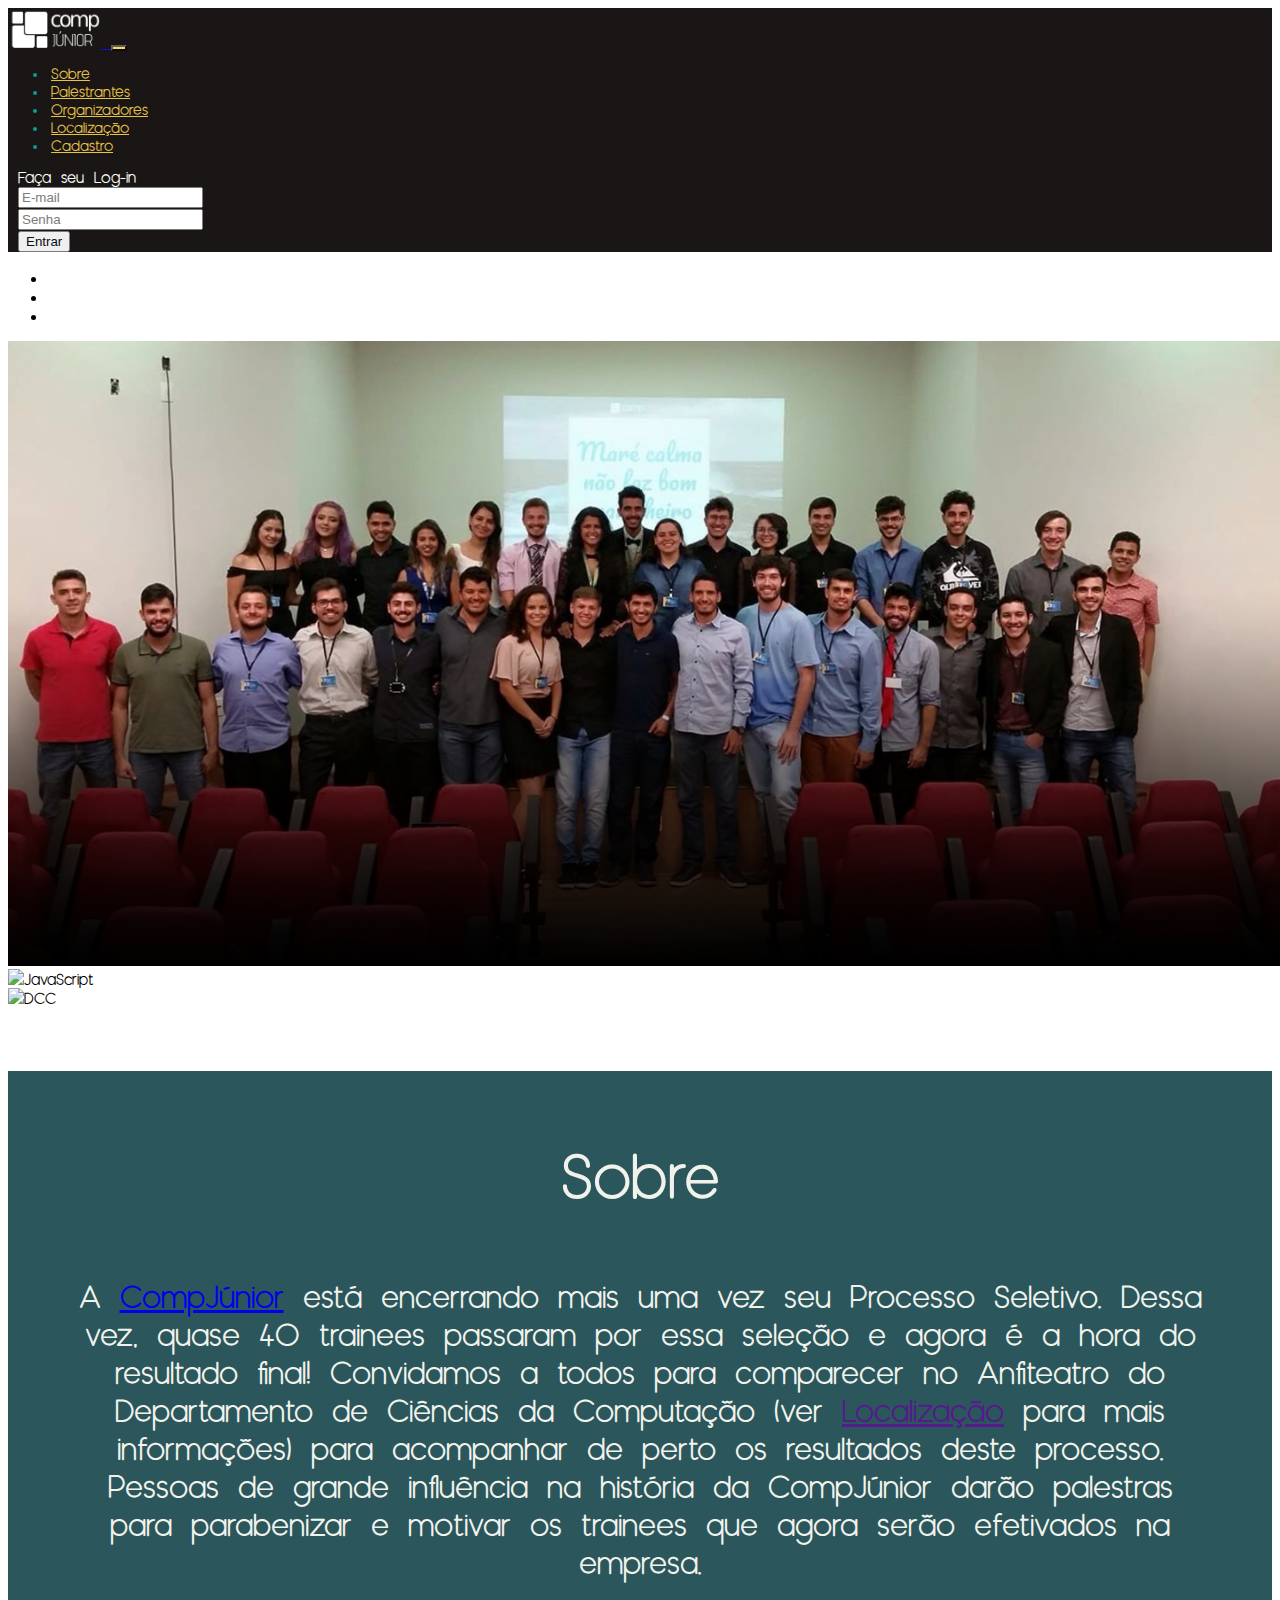
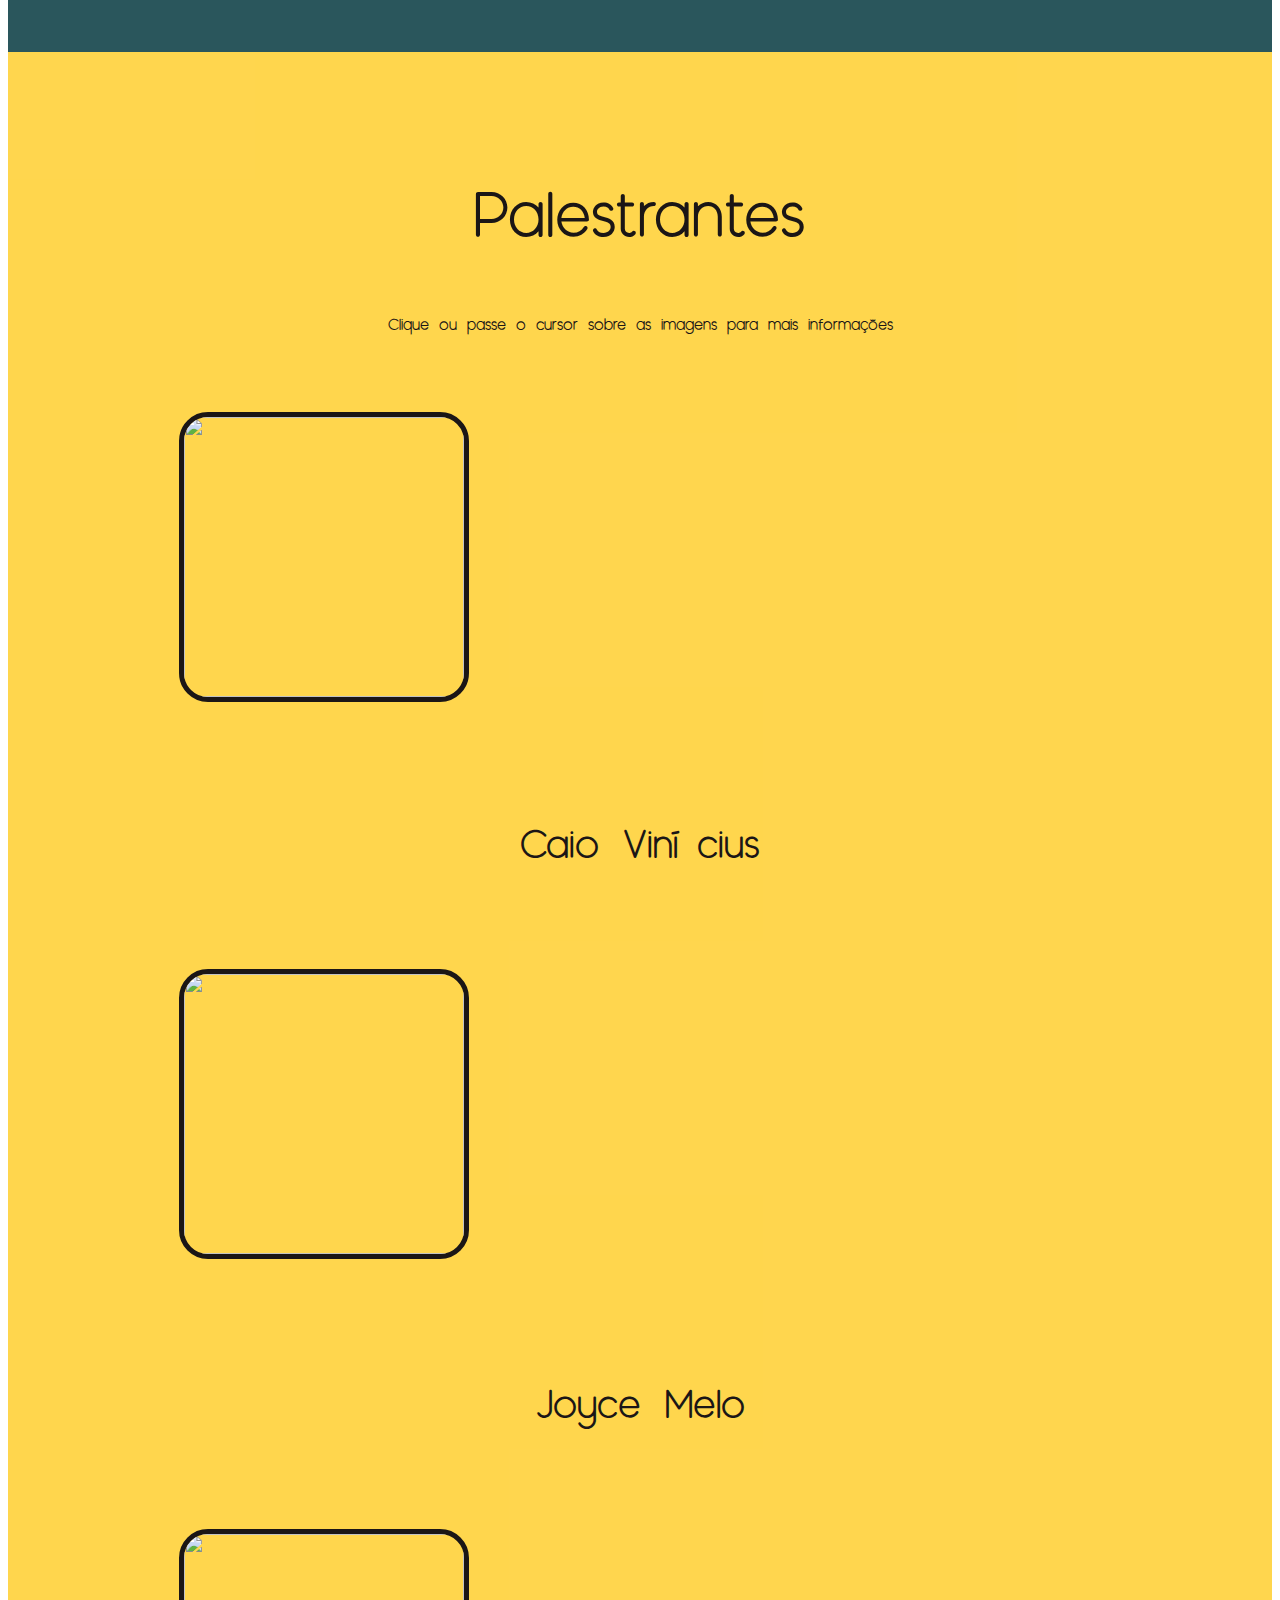
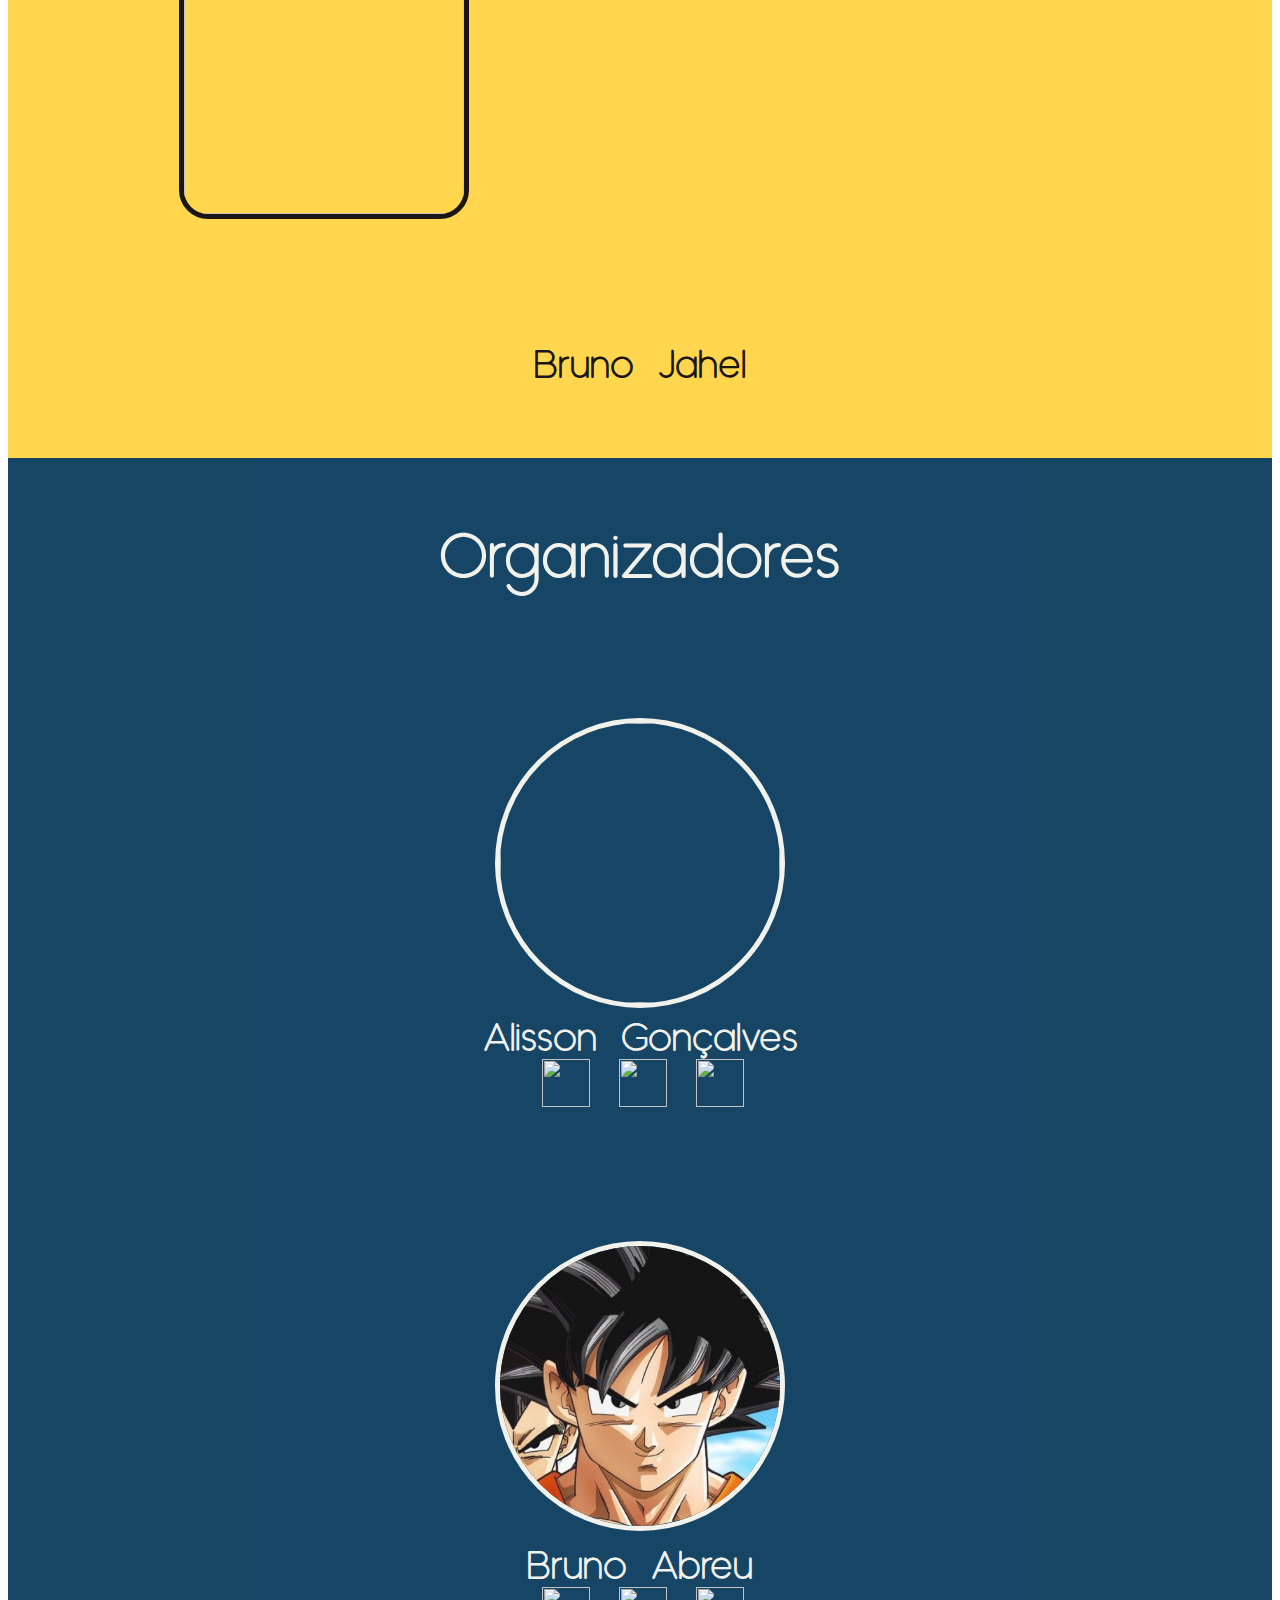
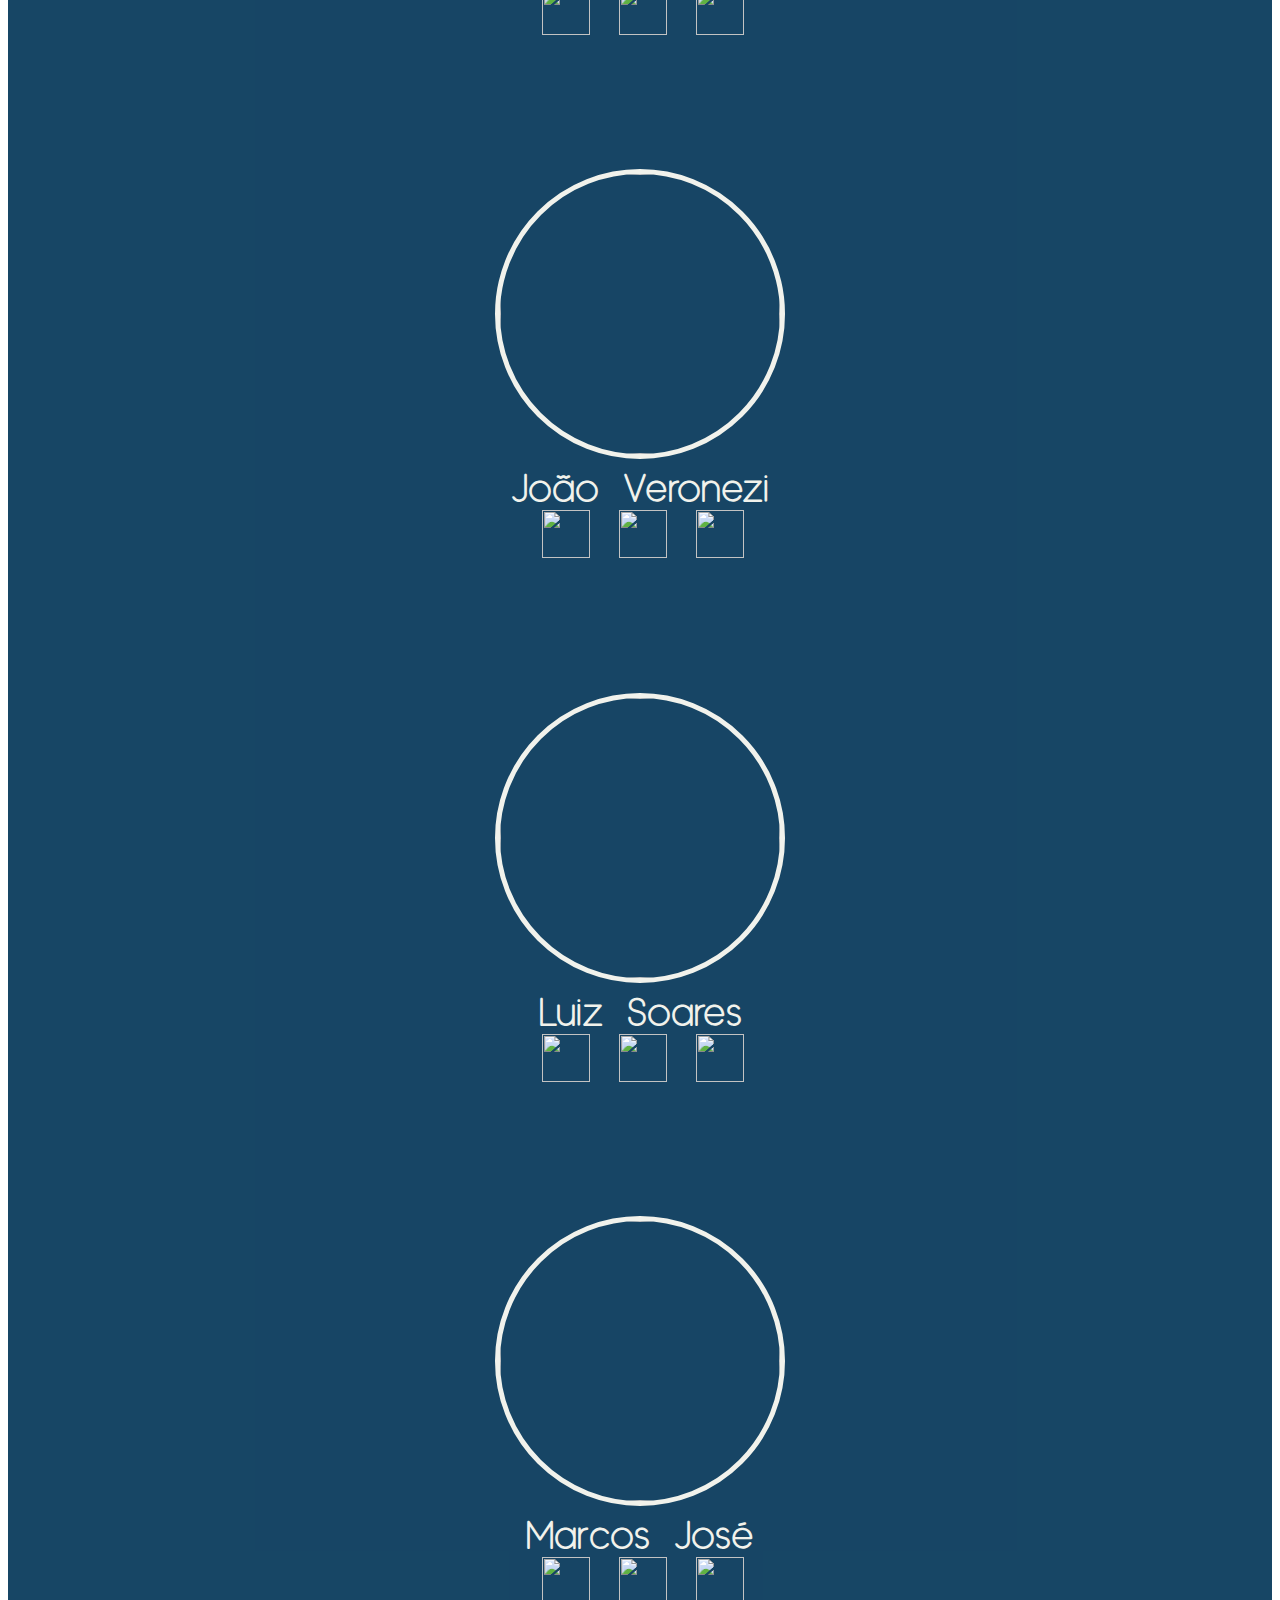
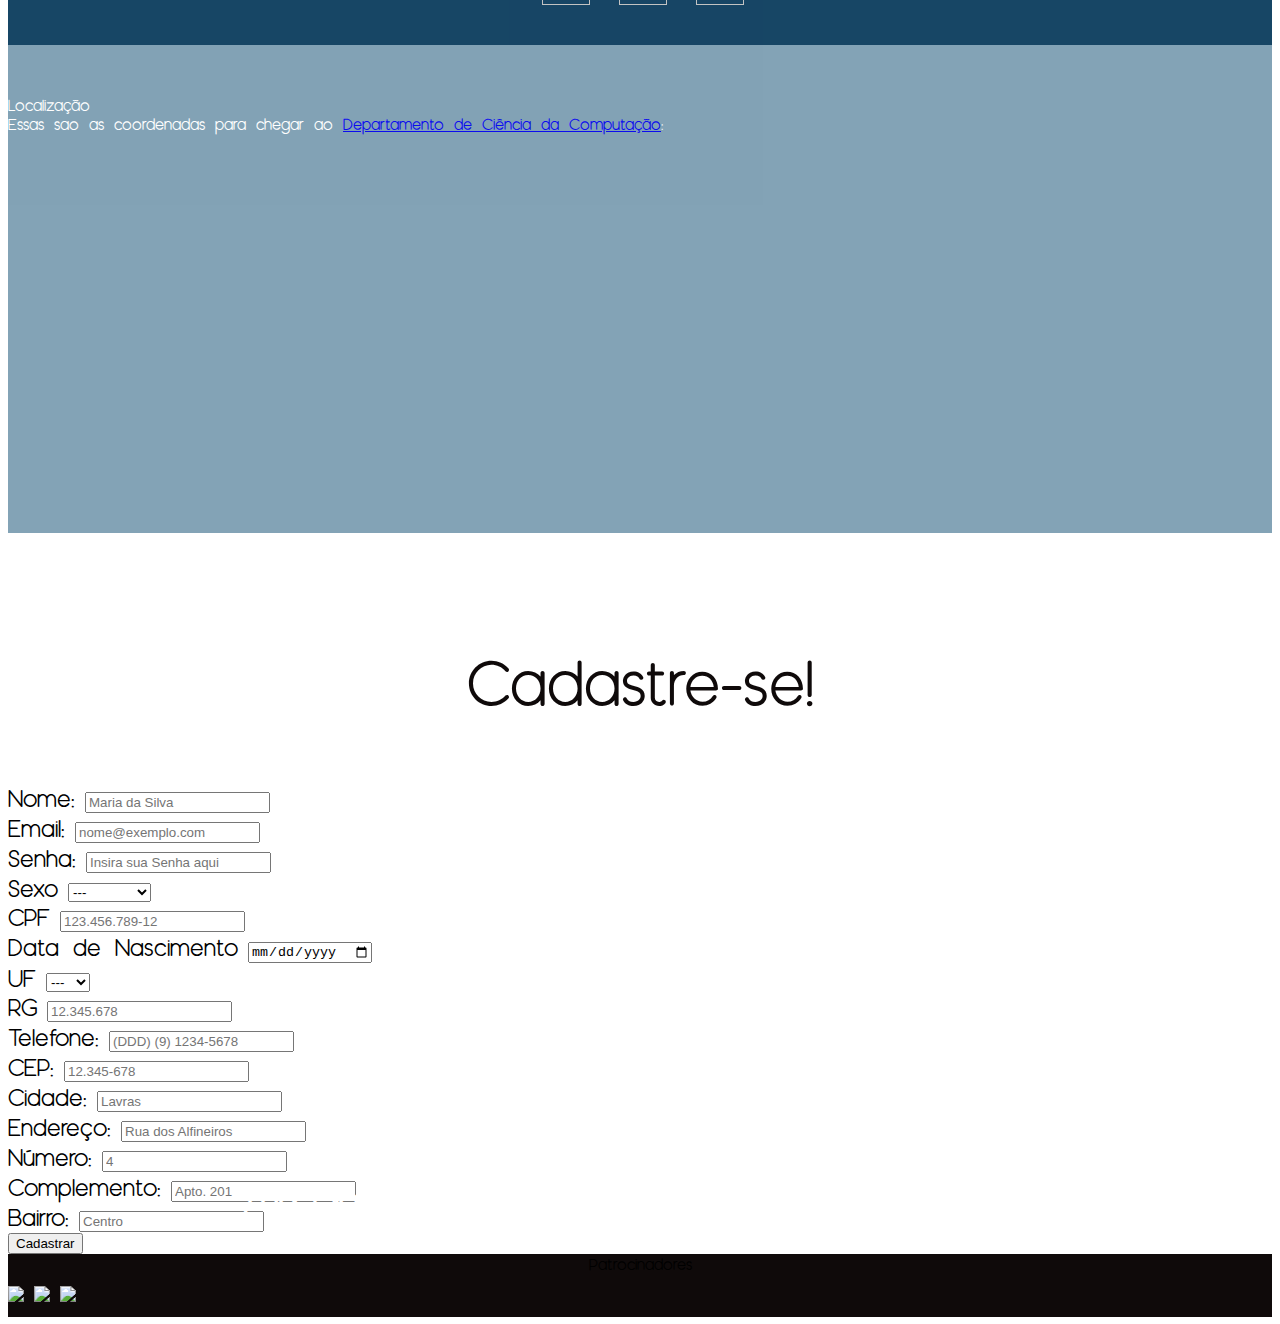
==== commit 2b8883eb: "Update index.html" ====
--- a/visao/index.html
+++ b/visao/index.html
@@ -7,60 +7,59 @@
 	<meta name="viewport" content="width=device-width, initial-scale=1">
 	<link rel="stylesheet" type="text/css" href="assets/css/ProjCSS.css">
 	<link rel="stylesheet" href="https://stackpath.bootstrapcdn.com/bootstrap/4.1.1/css/bootstrap.min.css" integrity="sha384-WskhaSGFgHYWDcbwN70/dfYBj47jz9qbsMId/iRN3ewGhXQFZCSftd1LZCfmhktB" crossorigin="anonymous">
-  <script src="https://ajax.googleapis.com/ajax/libs/jquery/3.3.1/jquery.min.js"></script>
+	<link href="https://fonts.googleapis.com/css?family=Quicksand" rel="stylesheet">
+	<script src="https://ajax.googleapis.com/ajax/libs/jquery/3.3.1/jquery.min.js"></script>
 </head>
 
-<body data-spy="scroll" data-target=".navbar" data-offset="50" style="overflow-x: hidden;">
+<body data-spy="scroll" data-target=".navbar" data-offset="50">
 
 <!--NavBar-->
 <div>
-<nav id="navbar" class="navbar navbar-expand-md fixed-top">
-	<a class="" href="#home">
-		<img src="assets/images/icon.png" class="comp-icon">
-	</a>
-	<button class="navbar-toggler navbar-toggler-right navbar-light" type="button" data-toggle="collapse" data-target="#navbarNav" aria-controls="navbarNav" aria-expanded="false" aria-label="Toggle navigation">
-		<span class="navbar-toggler-icon"></span>
-	</button>
-	<div class="collapse navbar-collapse" id="navbarNav">
-		<ul class="nav nav-pills navbar-nav">
-			<li class="nav-item">
-				<a class="nav-link" href="#sobre">Sobre</a>
-			</li>
-			<li class="nav-item">
-				<a class="nav-link" href="#palestrantes">Palestrantes</a>
-			</li>
-			<li class="nav-item">
-				<a class="nav-link" href="#organizadores">Organizadores</a>
-			</li>
-			<li class="nav-item">
-				<a class="nav-link" href="#localizacao">Localização</a>
-			</li>
-			<li class="nav-item">
-				<a class="nav-link" href="#cadastro">Cadastro</a>
-			</li>
-		</ul>
-
-		<div class="navLog" style="padding-top: 10px;">
+	<nav id="navbar" class="navbar navbar-expand-md fixed-top">
+		<a class="" href="#home">
+			<img src="assets/images/icon.png" class="comp-icon">
+		</a>
+		<button class="navbar-toggler navbar-toggler-right navbar-light" type="button" data-toggle="collapse" data-target="#navbarNav" aria-controls="navbarNav" aria-expanded="false" aria-label="Toggle navigation">
+			<span class="navbar-toggler-icon"></span>
+		</button>
+		<div class="collapse navbar-collapse" id="navbarNav">
+			<ul class="nav nav-pills navbar-nav">
+				<li class="nav-item">
+					<a class="nav-link" href="#sobre">Sobre</a>
+				</li>	
+				<li class="nav-item">
+					<a class="nav-link" href="#palestrantes">Palestrantes</a>
+				</li>
+				<li class="nav-item">
+					<a class="nav-link" href="#organizadores">Organizadores</a>
+				</li>
+				<li class="nav-item">
+					<a class="nav-link" href="#localizacao">Localização</a>
+				</li>
+				<li class="nav-item">
+					<a class="nav-link" href="#cadastro">Cadastro</a>
+				</li>
+			</ul>
+		</div>
+		<div class="navLog col-xl-6 col-md-6">
 			<form>
 				<div class="row">
-					<div style="padding-top: 1.3%; padding-left: 4.5em; font-size: 0.9em">Já está cadastrado?</div>
+					<div class="navText">Faça seu Log-in</div>
 	  				<div class="form-group col">
-	    				<input type="text" class="form-control" style="line-height: 1em!important;" id="formGroupExampleInput" placeholder="E-mail">
+	    				<input type="email" class="form-control logBars" id="formGroupExampleInput" placeholder="E-mail">
 					</div>
 					<div class="form-group col">
-	    				<input type="password" class="form-control" style="line-height: 1em!important;" id="formGroupExampleInput" placeholder="Senha">
+	    				<input type="password" class="form-control logBars" id="formGroupExampleInput" placeholder="Senha">
 					</div>
 					<div>
-						<button type="submit" class="btn btn-primary">Entrar</button>
+						<button type="submit" class="btn btn-primary logBars">Entrar</button>
 					</div>
 				</div>
 			</form>
 		</div>
-
-	</div>
-</nav>
-<div data-spy="scroll" data-target="#navbar" data-offset="0">
-</div>
+	</nav>
+
+<div data-spy="scroll" data-target="#navbar" data-offset="0"></div>
 
 <!--Home-->
 <section id="home">
@@ -103,7 +102,7 @@
 <!--Sobre-->
 <section id="sobre">
 	<p class="titulo-sobre">Sobre</p>
-	<p class="texto-sobre container">Lorem ipsum dolor sit amet, <a href="http://compjunior.com.br" target="_blank">Comp Júnior</a>. Lorem ipsum dolor sit amet, consectetur adipiscing elit, sed do eiusmod tempor incididunt ut labore et dolore magna aliqua. Ut enim ad minim veniam, quis nostrud exercitation ullamco laboris nisi ut aliquip ex ea commodo consequat. Duis aute irure dolor in reprehenderit in voluptate velit esse cillum dolore eu fugiat nulla pariatur. Excepteur sint occaecat cupidatat non proident, sunt in culpa qui officia deserunt mollit anim id est laborum. Lorem ipsum dolor sit amet, consectetur adipiscing elit, sed do eiusmod tempor incididunt ut labore et dolore magna aliqua. Ut enim ad minim veniam, quis nostrud.</p>
+	<p class="texto-sobre container-fluid">A <a href="http://compjunior.com.br" target="_blank">CompJúnior</a> está encerrando mais uma vez seu Processo Seletivo. Dessa vez, quase 40 trainees passaram por essa seleção e agora é a hora do resultado final! Convidamos a todos para comparecer no Anfiteatro do Departamento de Ciências da Computação (ver <a href="">Localização</a> para mais informações) para acompanhar de perto os resultados deste processo. Pessoas de grande influência na história da CompJúnior darão palestras para parabenizar e motivar os trainees que agora serão efetivados na empresa.</p>
 </section>
 
 <!--Palestrantes-->
@@ -112,42 +111,42 @@
 		Palestrantes
 	</p>
 	<p class="orientacaoPal">
-		Clique ou passe o cursor sobre as imagens para ver mais informações sobre os Palestrantes
+		Clique ou passe o cursor sobre as imagens para mais informações
 	</p>
 	<div class="row">
 		<div id="colPalestrantes" class="col-sm-12 col-md-4 row">
 			<div class="col-xl-12 cont">
-				<img src="assets/images/miranha.jpeg" class="imgPalestrantes" align="center">
+				<img src="assets/images/palestrantes1.jpg" class="imgPalestrantes" align="center">
 				<div class="overlay imgPalestrantes" align="center">
-				    <p class="text">singaro da cãrse</p>
+				    <p class="text">Diretor Presidente da CompJúnior</p>
   				</div>
 			</div>
 			<p class="txtPalestrantes col-12">
-				Miranha
+				Caio Vinícius
 			</p>
 		</div>
 
 		<div id="colPalestrantes" class="col-sm-12 col-md-4 row">
 			<div class="col-xl-12 cont">
-				<img src="assets/images/homem_de_lata.jpg" class="imgPalestrantes">
+				<img src="assets/images/palestrantes2.jpg" class="imgPalestrantes">
 				<div class="overlay imgPalestrantes" align="center">
-				    <p class="text">Gênio, bilionário, playboy e filantropo.</p>
+				    <p class="text">Diretora de Gestão de Pessoas da CompJúnior</p>
   				</div>
 			</div>
 			<p class="txtPalestrantes col-12">
-				Homi de Lata
+				Joyce Melo
 			</p>
 		</div>
 
 		<div id="colPalestrantes" class="col-sm-12 col-md-4 row">
 			<div class="col-xl-12 cont">
-				<img src="assets/images/capitao_referencia.jpg" class="imgPalestrantes">
+				<img src="assets/images/palestrantes3.jpg" class="imgPalestrantes">
 				<div class="overlay imgPalestrantes" align="center">
-				    <p class="text">Eu entendi a referência</p>
+				    <p class="text">Membro Efetivo/Tester</p>
   				</div>
 			</div>
 			<p class="txtPalestrantes col-12">
-				Capitão Referência
+				Bruno Jahel
 			</p>
 		</div>
 
@@ -161,31 +160,32 @@
   </div>
 
 <div class="row">
-  <div id="colOrganizadores" class="row col-md-4 col-sm-12">
+
+  <div id="colOrganizadores" class="row col-sm-12 col-md-4">
     <div class="col-xl-12">
-      <img src="assets/images/organizadores1.png" class="imgOrganizadores">
+      <img src="assets/images/organizadores1.jpeg" class="imgOrganizadores">
     </div>
     <div class="txtOrganizadores col-12">
-      Kakashi Hatake
+      Alisson Gonçalves
     </div>
     <div class="social">
-      <a href="https://www.facebook.com/narutoofficialsns/?ref=br_rs" target="_blank"><img src="assets/images/icon1 (2).svg" class="socialIcon"></a>
-      <a href=""><img src="assets/images/icon2 (2).svg" class="socialIcon"></a>
-      <a href=""><img src="assets/images/icon3 (2).svg" class="socialIcon"></a>
+      <a href="https://www.facebook.com/alisson.rodrigo.549" target="_blank"><img src="assets/images/icon1 (2).svg" class="socialIcon"></a>
+      <a href="https://github.com/AlissonRoGon/" target="_blank"><img src="assets/images/icon2 (2).svg" class="socialIcon"></a>
+      <a href="https://www.instagram.com/alisson_rogon/" target="_blank"><img src="assets/images/icon3 (2).svg" class="socialIcon"></a>
     </div>
   </div>
 
-  <div id="colOrganizadores" class="col-sm-12 col-md-4 row">
+  <div id="colOrganizadores" class="row col-sm-12 col-md-4">
       <div class="col-xl-12">
-         <img src="assets/images/organizadores2.jpg" class="imgOrganizadores">
+         <img src="assets/images/organizadores5.jpg" class="imgOrganizadores">
       </div>
       <div class="txtOrganizadores col-12">
-        Yatogami
+        Bruno Abreu
       </div>
       <div class="social">
-        <a href="https://www.facebook.com/Noragami.TV/?ref=br_rs" target="_blank"><img src="assets/images/icon1 (2).svg" class="socialIcon"></a>
-        <a href=""><img src="assets/images/icon2 (2).svg" class="socialIcon"></a>
-        <a href=""><img src="assets/images/icon3 (2).svg" class="socialIcon"></a>
+		<a href="https://www.facebook.com/brunorezabreu" target="_blank"><img src="assets/images/icon1 (2).svg" class="socialIcon"></a>
+        <a href="https://github.com/brunorezabreu" target="_blank"><img src="assets/images/icon2 (2).svg" class="socialIcon"></a>
+        <a href="https://www.instagram.com/brunorabreu/?hl=pt-br" target="_blank"><img src="assets/images/icon3 (2).svg" class="socialIcon"></a>
     </div>
   </div>
 
@@ -194,43 +194,43 @@
   <div class="row">
     <div id="colOrganizadores" class="col-sm-12 col-md-4 row">
       <div class="col-xl-12">
-        <img src="assets/images/organizadores3.jpg" class="imgOrganizadores">
+        <img src="assets/images/organizadores2.jpeg" class="imgOrganizadores">
       </div>
       <div class="txtOrganizadores col-12">
-        Edward Elric
+        João Veronezi
       </div>
       <div class="social">
-        <a href="https://www.facebook.com/FMAHiromuArakawa/?ref=br_rs" target="_blank"><img src="assets/images/icon1 (2).svg" class="socialIcon"></a>
-        <a href=""><img src="assets/images/icon2 (2).svg" class="socialIcon"></a>
-        <a href=""><img src="assets/images/icon3 (2).svg" class="socialIcon"></a>
+      	<a href="https://www.facebook.com/profile.php?id=100002731789283&ref=br_rs" target="_blank"><img src="assets/images/icon1 (2).svg" class="socialIcon"></a>
+        <a href="https://github.com/joaoveronezi/" target="_blank"><img src="assets/images/icon2 (2).svg" class="socialIcon"></a>
+        <a href="https://www.instagram.com/jvveronezi/?hl=pt-br" target="_blank"><img src="assets/images/icon3 (2).svg" class="socialIcon"></a>
       </div>
     </div>
 
     <div id="colOrganizadores" class="col-sm-12 col-md-4 row">
       <div class="col-xl-12">
-        <img src="assets/images/organizadores4.jpg" class="imgOrganizadores">
+        <img src="assets/images/organizadores4.jpe	g" class="imgOrganizadores">
       </div>
       <div class="txtOrganizadores col-12">
-        Saitama God
+        Luiz Soares
       </div>
       <div class="social">
-        <a href="https://www.facebook.com/OnePunchMan.GB/?ref=br_rs" target="_blank"><img src="assets/images/icon1 (2).svg" class="socialIcon"></a>
-        <a href=""><img src="assets/images/icon2 (2).svg" class="socialIcon"></a>
-        <a href=""><img src="assets/images/icon3 (2).svg" class="socialIcon"></a>
+        <a href="http://facebook.com/minerador" target="_blank"><img src="assets/images/icon1 (2).svg" class="socialIcon"></a>
+        <a href="https://github.com/LuizDoPc" target="_blank"><img src="assets/images/icon2 (2).svg" class="socialIcon"></a>
+        <a href="http://instagram.com/luizdopc" target="_blank"><img src="assets/images/icon3 (2).svg" class="socialIcon"></a>
       </div>
     </div>
 
     <div id="colOrganizadores" class="col-sm-12 col-md-4 row">
       <div class="col-xl-12">
-        <img src="assets/images/organizadores5.jpg" class="imgOrganizadores">
+        <img src="assets/images/organizadores3.jpeg" class="imgOrganizadores">
       </div>
       <div class="txtOrganizadores col-12">
-        Son Goku
+        Marcos José	
       </div>
       <div class="social">
-        <a href="https://www.facebook.com/DragonBallZ/?ref=br_rs" target="_blank"><img src="assets/images/icon1 (2).svg" class="socialIcon"></a>
-        <a href=""><img src="assets/images/icon2 (2).svg" class="socialIcon"></a>
-        <a href=""><img src="assets/images/icon3 (2).svg" class="socialIcon"></a>
+        <a href="https://www.facebook.com/profile.php?id=100003215395786&ref=br_rs" target="_blank"><img src="assets/images/icon1 (2).svg" class="socialIcon"></a>
+        <a href="https://github.com/dodoreptil" target="_blank"><img src="assets/images/icon2 (2).svg" class="socialIcon"></a>
+        <a href="https://www.instagram.com/dodoreptil/?hl=pt-br" target="_blank"><img src="assets/images/icon3 (2).svg" class="socialIcon"></a>
       </div>
     </div>
 
@@ -239,30 +239,27 @@
 
 <!--Localização-->
 <section id="localizacao" class="container-fluid">
-		<div id="titleLocalizaçao" class="col-12">
-			Localização
-		</div>
-		<div class="txtLocalização col-xl-12">
-			Essas sao as coordenadas para chegar ao <a href="http://dcc.ufla.br">Departamento de Ciência da Computação</a>:
-		</div>
+		<div id="titleLocalizacao" class="col-12">Localização</div>
+			<div class="txtLocalizacao col-xl-12">
+				Essas sao as coordenadas para chegar ao <a href="http://www.dcc.ufla.br/" target="_blank">Departamento de Ciência da Computação</a>:
+			</div>
 		<div id="myMap" class="col-md-6 col-sm-12"></div>
-
 </section>
 
 <!--Log-in/Sign-in-->
 <section id="cadastro">
 	<p class="titleCadastro">Cadastre-se!</p>
-	<form class="container">
+	<form class="container-fluid">
 
 		<div class="form-group">
-    		<label class="topicos" for="formGroupExampleInput">Nome:</label>
-    		<input type="text" class="form-control" id="formGroupExampleInput" placeholder="Maria da Silva">
+    		<label class="topicos" for="Nome">Nome:</label>
+    		<input type="text" class="form-control dados" id="Nome" placeholder="Maria da Silva">
   		</div>
 
   		<div class="row">
 	  		<div class="form-group col">
-	    		<label class="topicos" for="formGroupExampleInput">Email:</label>
-	    		<input type="text" class="form-control" id="formGroupExampleInput" placeholder="nome@exemplo.com">
+	    		<label class="topicos" for="Email">Email:</label>
+	    		<input type="email" class="form-control" id="Email" placeholder="nome@exemplo.com">
 			</div>
 			<div class="form-group col">
 	    		<label class="topicos" for="formGroupExampleInput">Senha:</label>
@@ -272,8 +269,8 @@
 
 		<div class="row">
 			<div class="form-group col">
-	    		<label class="topicos" for="inputState">Sexo</label>
-	    		<select id="inputState" class="form-control">
+	    		<label class="topicos" for="Sexo">Sexo</label>
+	    		<select id="Sexo" class="form-control">
 	    			<option selected>---</option>
 	    			<option>Feminino</option>
 	    			<option>Masculino</option>
@@ -281,19 +278,19 @@
 	    		</select>
 	    	</div>
 		    <div class="form-group col">
-	    		<label class="topicos" for="formGroupExampleInput">CPF</label>
-	    		<input type="text" class="form-control" id="formGroupExampleInput" placeholder="123.456.789-12">
+	    		<label class="topicos" for="CPF">CPF</label>
+	    		<input type="text" class="form-control" id="CPF" placeholder="123.456.789-12">
 	  		</div>
     	</div>
 
     	<div class="row">
-    		<div class="form-group col-6">
-	    		<label class="topicos" for="formGroupExampleInput">CPF</label>
-	    		<input type="text" class="form-control" id="formGroupExampleInput" placeholder="123.456.789-12">
-	  		</div>
-    		<div class="form-group col-2">
-	    		<label class="topicos" for="inputState">UF</label>
-	    		<select id="inputState" class="form-control">
+    		<div class="form-group col-sm-6 col-12">
+	    		<label class="topicos" for="Nascimento">Data de Nascimento</label>
+	    		<input type="date" class="form-control" id="Nascimento" placeholder="dd/mm/aaaa">
+	  		</div>
+    		<div class="form-group col-sm-3 col-12">
+	    		<label class="topicos" for="ufRG">UF</label>
+	    		<select id="ufRG" class="form-control">
 	    			<option selected>---</option>
 	    			<option>AC</option>
 	    			<option>AL</option>
@@ -323,59 +320,58 @@
 	    			<option>SP</option>
 	    			<option>SE</option>
 	    			<option>TO</option>
-	    			
 	    		</select>
 	    	</div>
-	  		<div class="form-group col-4">
-	    		<label class="topicos" for="formGroupExampleInput">RG</label>
-	    		<input type="text" class="form-control" id="formGroupExampleInput" placeholder="12.345.678">
+	  		<div class="form-group col-sm-3 col-12">
+	    		<label class="topicos" for="RG">RG</label>
+	    		<input type="text" class="form-control" id="RG" placeholder="12.345.678">
 	  		</div>
     	</div>
 
     	<div class="row">
 	  		<div class="form-group col">
-	    		<label class="topicos" for="formGroupExampleInput">Telefone:</label>
-	    		<input type="text" class="form-control" id="formGroupExampleInput" placeholder="(DDD) (9) 1234-5678">
+	    		<label class="topicos" for="telefone">Telefone:</label>
+	    		<input type="text" class="form-control" id="telefone" placeholder="(DDD) (9) 1234-5678">
 			</div>
 			<div class="form-group col">
-	    		<label class="topicos" for="formGroupExampleInput">CEP:</label>
-	    		<input type="text" class="form-control" id="formGroupExampleInput" placeholder="12.345-678">
+	    		<label class="topicos" for="CEP">CEP:</label>
+	    		<input type="text" class="form-control" id="CEP" placeholder="12.345-678">
 			</div>
 		</div>
 		<div class="row">
-			<div class="form-group col-2">
-	    		<label class="topicos" for="formGroupExampleInput">Cidade:</label>
-	    		<input type="text" class="form-control" id="formGroupExampleInput" placeholder="Lavras">
-	  		</div>
-			<div class="form-group col-4">
-	    		<label class="topicos" for="formGroupExampleInput">Endereço:</label>
-	    		<input type="text" class="form-control" id="formGroupExampleInput" placeholder="Rua dos Alfineiros">
-	  		</div>
-	  		<div class="form-group col-2">
-	    		<label class="topicos" for="formGroupExampleInput">Número:</label>
-	    		<input type="text" class="form-control" id="formGroupExampleInput" placeholder="4">
-	  		</div>
-	  		<div class="form-group col-2">
-	    		<label class="topicos" for="formGroupExampleInput">Complemento:</label>
-	    		<input type="text" class="form-control" id="formGroupExampleInput" placeholder="Apto. 201">
-	  		</div>
-	  		<div class="form-group col-2">
-	    		<label class="topicos" for="formGroupExampleInput">Bairro:</label>
-	    		<input type="text" class="form-control" id="formGroupExampleInput" placeholder="Centro">
+			<div class="form-group col-12 col-sm-12">
+	    		<label class="topicos" for="Cidade">Cidade:</label>
+	    		<input type="text" class="form-control " id="Cidade" placeholder="Lavras">
+	  		</div>
+			<div class="form-group col-12 col-sm-6">
+	    		<label class="topicos" for="Logradouro">Endereço:</label>
+	    		<input type="text" class="form-control" id="Logradouro" placeholder="Rua dos Alfineiros">
+	  		</div>
+	  		<div class="form-group col-12 col-sm-6">
+	    		<label class="topicos" for="Numero">Número:</label>
+	    		<input type="text" class="form-control" id="Numero" placeholder="4">
+	  		</div>
+	  		<div class="form-group col-12 col-sm-6">
+	    		<label class="topicos" for="Complemento">Complemento:</label>
+	    		<input type="text" class="form-control" id="Complemento" placeholder="Apto. 201">
+	  		</div>
+	  		<div class="form-group col-12 col-sm-6">
+	    		<label class="topicos" for="Bairro">Bairro:</label>
+	    		<input type="text" class="form-control" id="Bairro" placeholder="Centro">
 	  		</div>
   		</div>
-  			<button type="submit" class="btn btn-primary" style="margin-bottom: 10px;">Cadastrar</button>
+  			<button type="submit" class="btn btn-primary logBotao">Cadastrar</button>
 	</form>
 </section>
+
 <!--RODAPÉ-->
 <section id="rodape">
-	<div align="center" style="color: #FFD444">Nossos Patrocinadores</div>
+	<div align="center" class="pat">Patrocinadores</div>
 	<div class="row">
 		<img src="assets/images/patrocinador1.png" class="logoPatrocinador">
 		<img src="assets/images/patrocinador2.png" class="logoPatrocinador">
 		<img src="assets/images/patrocinador3.png" class="logoPatrocinador">
 	</div>
-
 </section>
 
 </div>
--- a/visao/assets/css/ProjCSS.css
+++ b/visao/assets/css/ProjCSS.css
@@ -2,19 +2,22 @@
   font-family: "Moon 2.0 Regular";
   src: url(../fonts/Moon2.0-Regular.otf);
 }
-.font{
-    font-family: "Moon 2.0 Regular";
-}
+body{
+  position: relative; 
+  font-family: "Moon 2.0 Regular";
+}
+div{
+  font-family: "Moon 2.0 Regular"; 
+}
+
 /* Navbar */
-body {
-  position: relative; 
-}
 #navbar {
   background-color: #0F0A0A;
-  opacity: 0.98;
+  opacity: 0.95;
 }
 .nav {
   color: #009688;
+  font-size: 0.8em;
 }
 .nav-pills > li > a.active {
   background-color: #F8F32B!important;
@@ -24,6 +27,10 @@
   background-color: #FFD444!important;
   opacity: 0.90;
 }
+.nav-item > a {
+  color: #FFD444!important;
+  opacity: 0.90;
+}
 .nav-item > a:hover{
   color: #0f0a0a!important;
   opacity: 0.90;
@@ -32,12 +39,14 @@
   color: #0f0a0a!important;
   opacity: 0.90;
 }
-.nav-item > a {
-  color: #FFD444!important;
-  opacity: 0.90;
-}
+
 button.navbar-toggler {
   background-color: #FFD444!important;
+}
+.navLog{
+  color: white;
+  font-size: 1em;
+  margin-left: 10px;
 }
 
 /* NavBar FIM */
@@ -62,7 +71,6 @@
   }
 
   .slide-text{
-    font-family: "Moon 2.0 Regular";
     font-size: 3em;
   }
   
@@ -81,44 +89,42 @@
 
 /* Sobre */
 #sobre {
-height: 100%;
-}
-
-.fundo-sobre{
-  background-color:#FFD444;
+  background-color: #2A565C;
   height: 100%;
   width: 100%;
-}
+  padding-bottom: 0.5em;
+}
+
 
 .titulo-sobre{
-  font-family: "Moon 2.0 Regular";
   font-size: 4.5em;
   text-align: center;
   padding-top: 1em;
+  color: #f1f2eb;
 }
 
 .texto-sobre{
-  font-family: "Moon 2.0 Regular";
+  
   font-size: 2em;
   text-align: center;
   padding-left: 2em;
   padding-right: 2em;
   padding-bottom: 1em;
+  color: #f1f2eb;
 }
 
 /* Sobre FIM */
 
 /* Palestrantes */
 #palestrantes{
-  background-color: #2A565C;
+  background-color: #FFD444;
   height: 100%;
   padding-bottom: 2em;
 }
 #titlePalestrantes{
-  font-family: "Moon 2.0 Regular"; 
   text-align: center;
   font-size: 4.5em;
-  color: #F5EFED;
+  color: #0F0A0A;
   padding-top: 0.1em;
 }
 #colPalestrantes {
@@ -126,21 +132,24 @@
   font-size: 2.5em;
   margin-left: auto;
   margin-right: auto;
-  color: #F5EFED;
+  color: #0F0A0A;
+}
+.orientacaoPal{
+  text-align: center;
+  color: #0F0A0A; 
 }
 .imgPalestrantes{
   width: 9em;
   height: 9em;
-  border-radius: 50%;
+  border-radius: 10%;
   border: solid;
   border-width: 5px;
-  border-color: #F5EFED;
+  border-color: #0F0A0A;
   margin-top: 10%;
   object-fit: cover;
 }
 
 .txtPalestrantes {
-  font-family: "Moon 2.0 Regular";
   padding-top: 6%;
   text-align: center;
 }
@@ -157,18 +166,20 @@
 }
 
 .overlay {
-  position: absolute;
-  top: 10;
-  bottom: 0;
-  left: 7%;
-  right: 0;
-  height: 100%;
-  width: 100%;
-  opacity: 0;
-  transition: .5s ease;
-  background-color: #000000;
-}
-
+    position: absolute;
+    height: 14em;
+    width: 14em ;
+    opacity: 0;
+    top: 0;
+    bottom: 0 !important;
+    left: 0;
+    right: 0;
+    transition: .5s ease;
+    background-color: #000000;
+    margin-right: auto;
+    margin-left: auto;
+    bottom: 0%;
+}
 .cont:hover .overlay {
   opacity: 1;
 }
@@ -189,12 +200,11 @@
 /* Organizadores */
 
 #organizadores{
-  background-color: #e5f77d;
+  background-color: #0b3c5d;
   height: auto;
   padding-bottom: 2em;
 }
 #titleOrganizadores{
-  font-family: "Moon 2.0 Regular"; 
   text-align: center;
   font-size: 4em;
   color: #0F0A0A;
@@ -217,9 +227,6 @@
   margin-top: 10%;
   object-fit: cover;
 }
-.txtOrganizadores{
-  font-family: "Moon 2.0 Regular";
-}
 .social{
   margin: auto;
 }
@@ -229,36 +236,73 @@
   margin-left: 5px;
 }
 .socialIcon:hover{
-  filter:drop-shadow(2px 2px 3px gray);
+  filter: drop-shadow(2px 2px 3px black);
 }
 /* Organizadores FIM */
 
 /* Localização */
 #localizacao {
-  background-color: #009688;
-  height: 100vh;
+  background-color: #7c9eb2;
+  height:auto;
   width: 100%;
+  padding-bottom: 1em;
+}
+
+div#localizacao a{
+color: red;
+}
+
+#titleLocalizaçao {
+  text-align: center;
+  font-size: 4em;
+  color: #0F0A0A;
+}
+#myMap {
+  margin-left: auto;
+  margin-right: auto;
+  width: 95% !important;
+  height: 24em;
+}
+.txtLocalização{
+  color: #0F0A0A;
+  font-size: 1.5em;
+  text-align: center;
+  padding-bottom: 0.5em;
 }
 /* Localização FIM */
 
 /* Log-in/Sign-in */
 #loginSignin {
-  background-color: #59C3C3;
+  background-color: #eaebef;
   height: auto;
   width: 100vw;
   padding-bottom: 2em;
 }
-#registro{
-  font-family: "Moon 2.0 Regular";
-}
-#login{
-  font-family: "Moon 2.0 Regular";
+.titleCadastro{
+  text-align: center;
+  font-size: 4em;
+  padding-top: 0.7em;
+  color: #0F0A0A;
 }
 .topicos{
-  font-size: 1.2em;
-}
-
+  font-size: 1.5em;
+}
 /* Log-in/Sign-in FIM */
+
+/* Rodapé/Patrocinadores */
+#rodape{
+  background-color: #0F0A0A ;
+  height: auto;
+}
+.logoPatrocinador{
+  width: auto;
+  height: 3em;
+  margin-left: auto;
+  margin-right: auto;
+  margin-top: 1%;
+  margin-bottom: 1%;
+}
+/* Rodapé/Patrocinadores FIM */
 
 /*  Media Queries */
 @media(max-width: 2560px){
@@ -273,13 +317,12 @@
   }
   .nav-item > a{
     font-size: 3em;
-    margin-left: 2em;
-    margin-right: 2em;
+    margin-left: 10px;
+    margin-right: 10px;
   }
   .comp-icon{
     height: 6em;
   }
-
 
   #titlePalestrantes{
     font-size: 7em;
@@ -292,11 +335,9 @@
   .txtPalestrantes{
     font-size: 2em;
   }
-  .overlay{
-    left: 16%;
-  }
   #titleOrganizadores{
     font-size: 7em;
+    color: #f1f2eb;
   }
   .imgOrganizadores{
   width: 13em;
@@ -305,11 +346,13 @@
   }
   .txtOrganizadores{
     font-size: 2em;
+    color: #f1f2eb;
   }
 
   .socialIcon{
   height: 1.7em;
   width: 1.7em;
+  color: #f1f2eb;
   margin-left: 10px;
   }
   .imgOrganizadores{
@@ -318,16 +361,16 @@
   border-radius: 50%;
   border: solid;
   border-width: 10px;
-  border-color: #0F0A0A;
+  border-color: #f1f2eb;
   margin-top: 10%;
   object-fit: cover;
   }
 }
-@media(max-width: 1800px){
+@media(max-width: 2000px){
   .nav-item > a{
     margin-left: 0.2em;
     margin-right: 0.1em;
-    font-size: 1.5em;
+    font-size: 1.2em;
   }
   .slide-text{
     font-size: 3em;
@@ -339,15 +382,15 @@
     font-size: 2em;
   }
   .comp-icon{
-    height: 4em;
+    height: 2.5em;
   }
 
   #titlePalestrantes{
     font-size: 4em;
   }
   .imgPalestrantes{
-  width: 9em;
-  height: 9em;
+  width: 7em;
+  height: 7em;
   border-width: 5px;
   }
   .txtPalestrantes{
@@ -372,10 +415,10 @@
 }
 @media(max-width: 1024px){
   .nav-item > a{
-    font-size: 1.2em;
+    font-size: 0.9em;
   }
   .comp-icon{
-    height: 3em;
+    height: 2em;
   }
   .slide-text{
     font-size: 2em;
@@ -405,6 +448,14 @@
   }
 }
 @media(max-width: 768px){
+  .nav-item > a{
+    font-size: 13px;
+    margin-left: 3px;
+    margin-right: 3px;
+  }
+  .comp-icon{
+    height: 1.7em;
+  }
   .slide-text{
     font-size: 2em;
   }
@@ -468,4 +519,4 @@
   .slide-text{
     font-size: 0.7em;
   }
-}+}
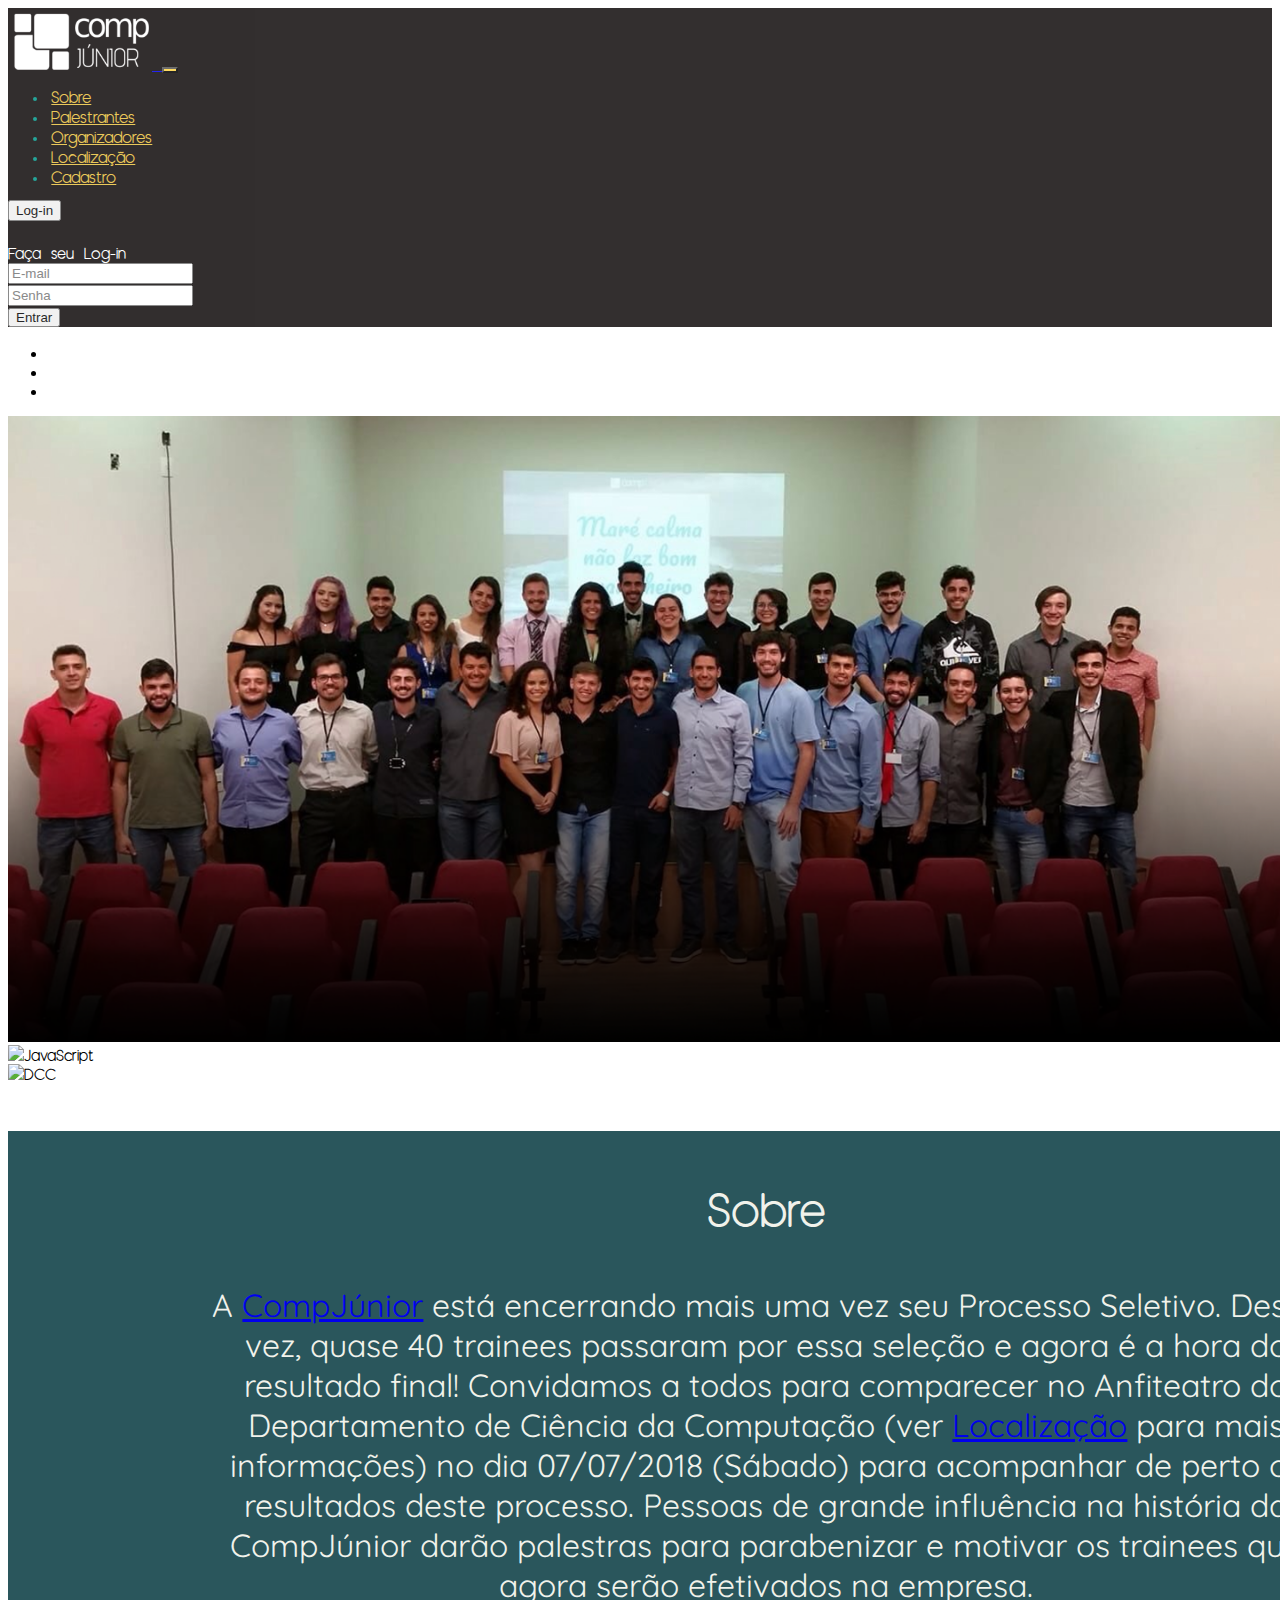
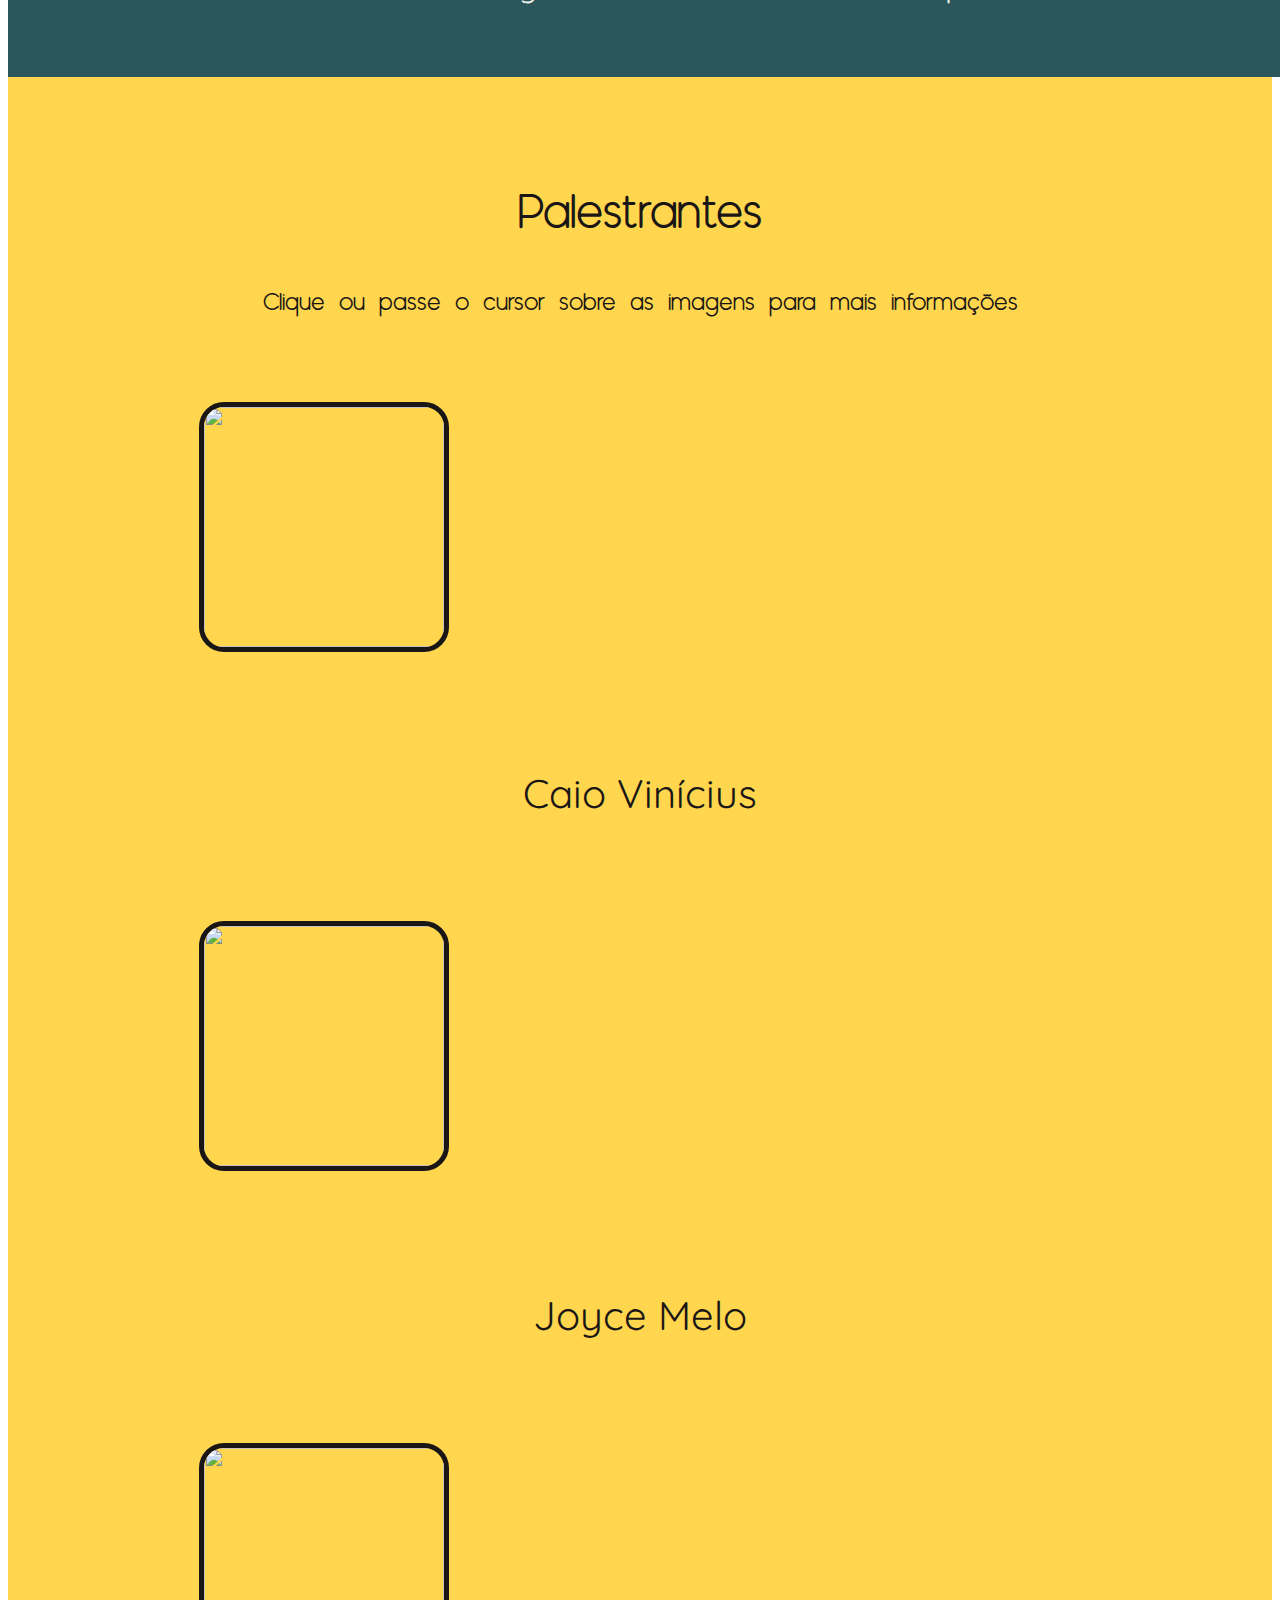
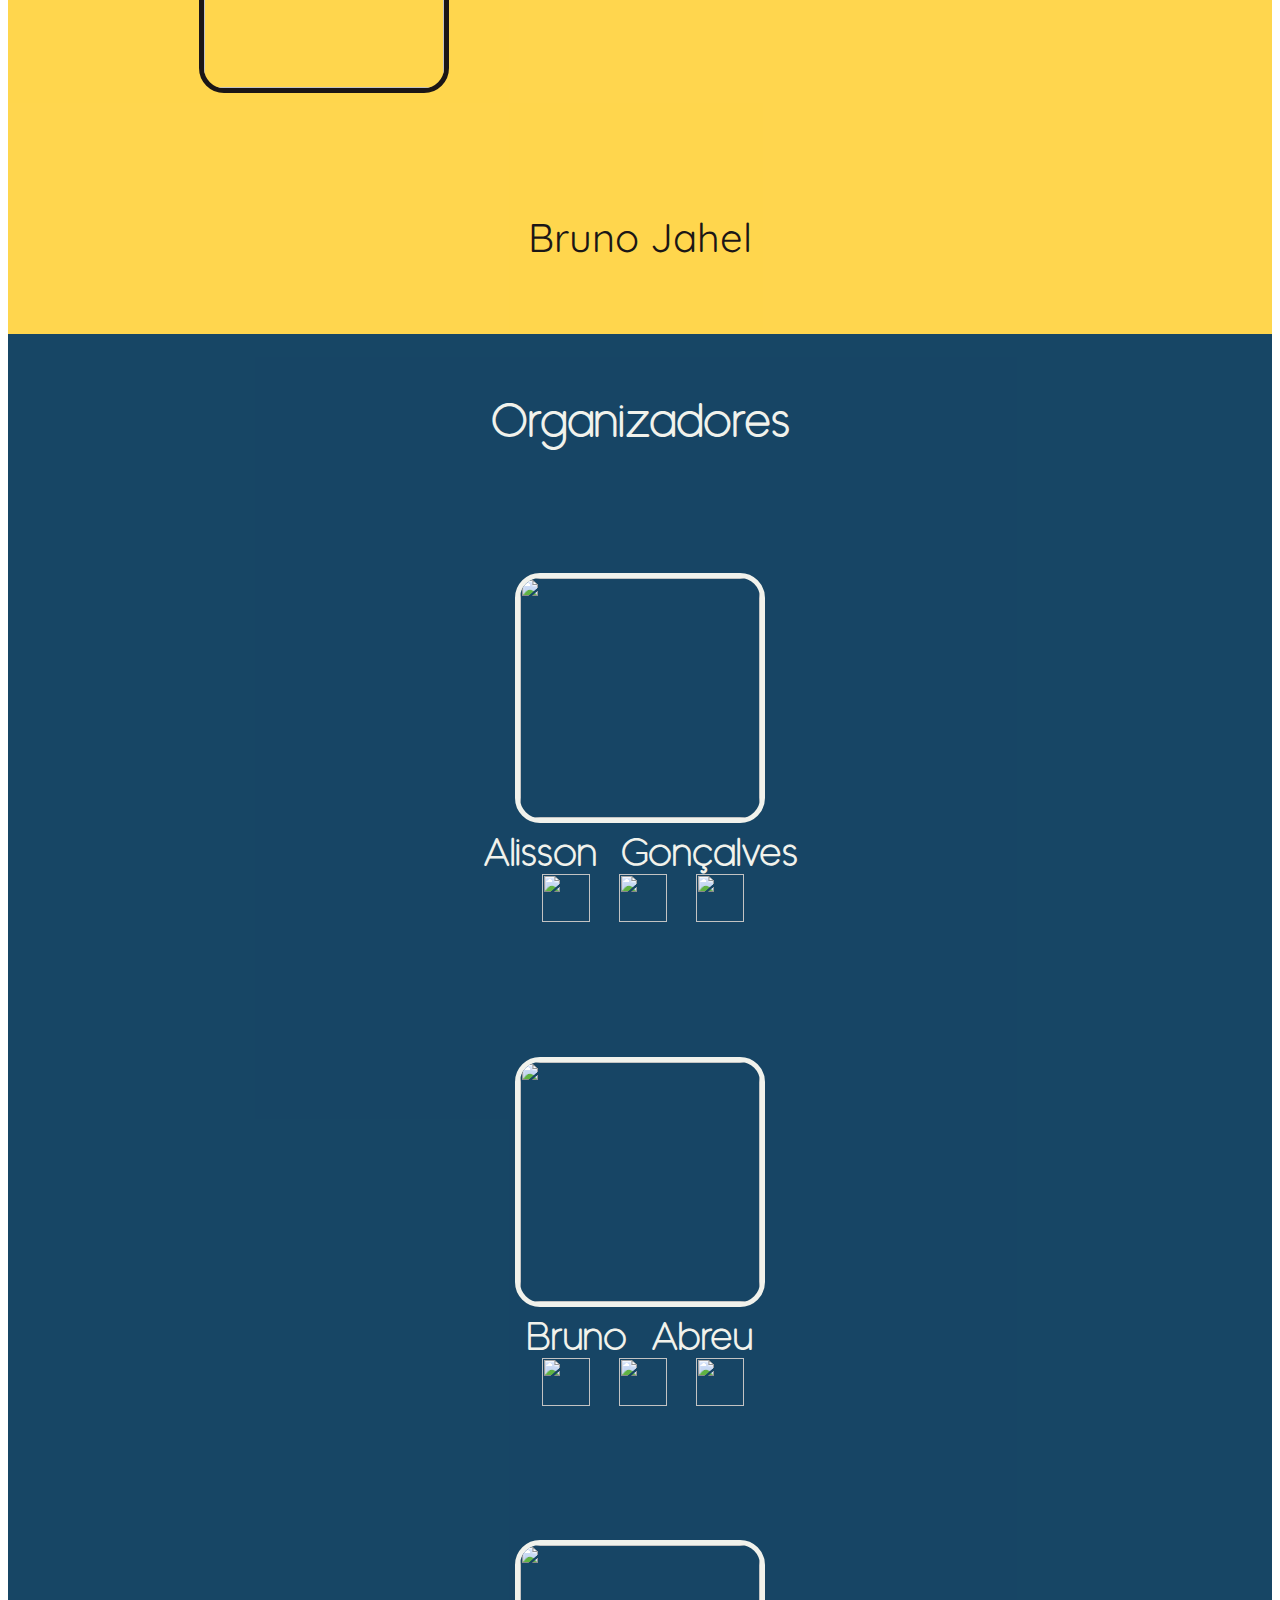
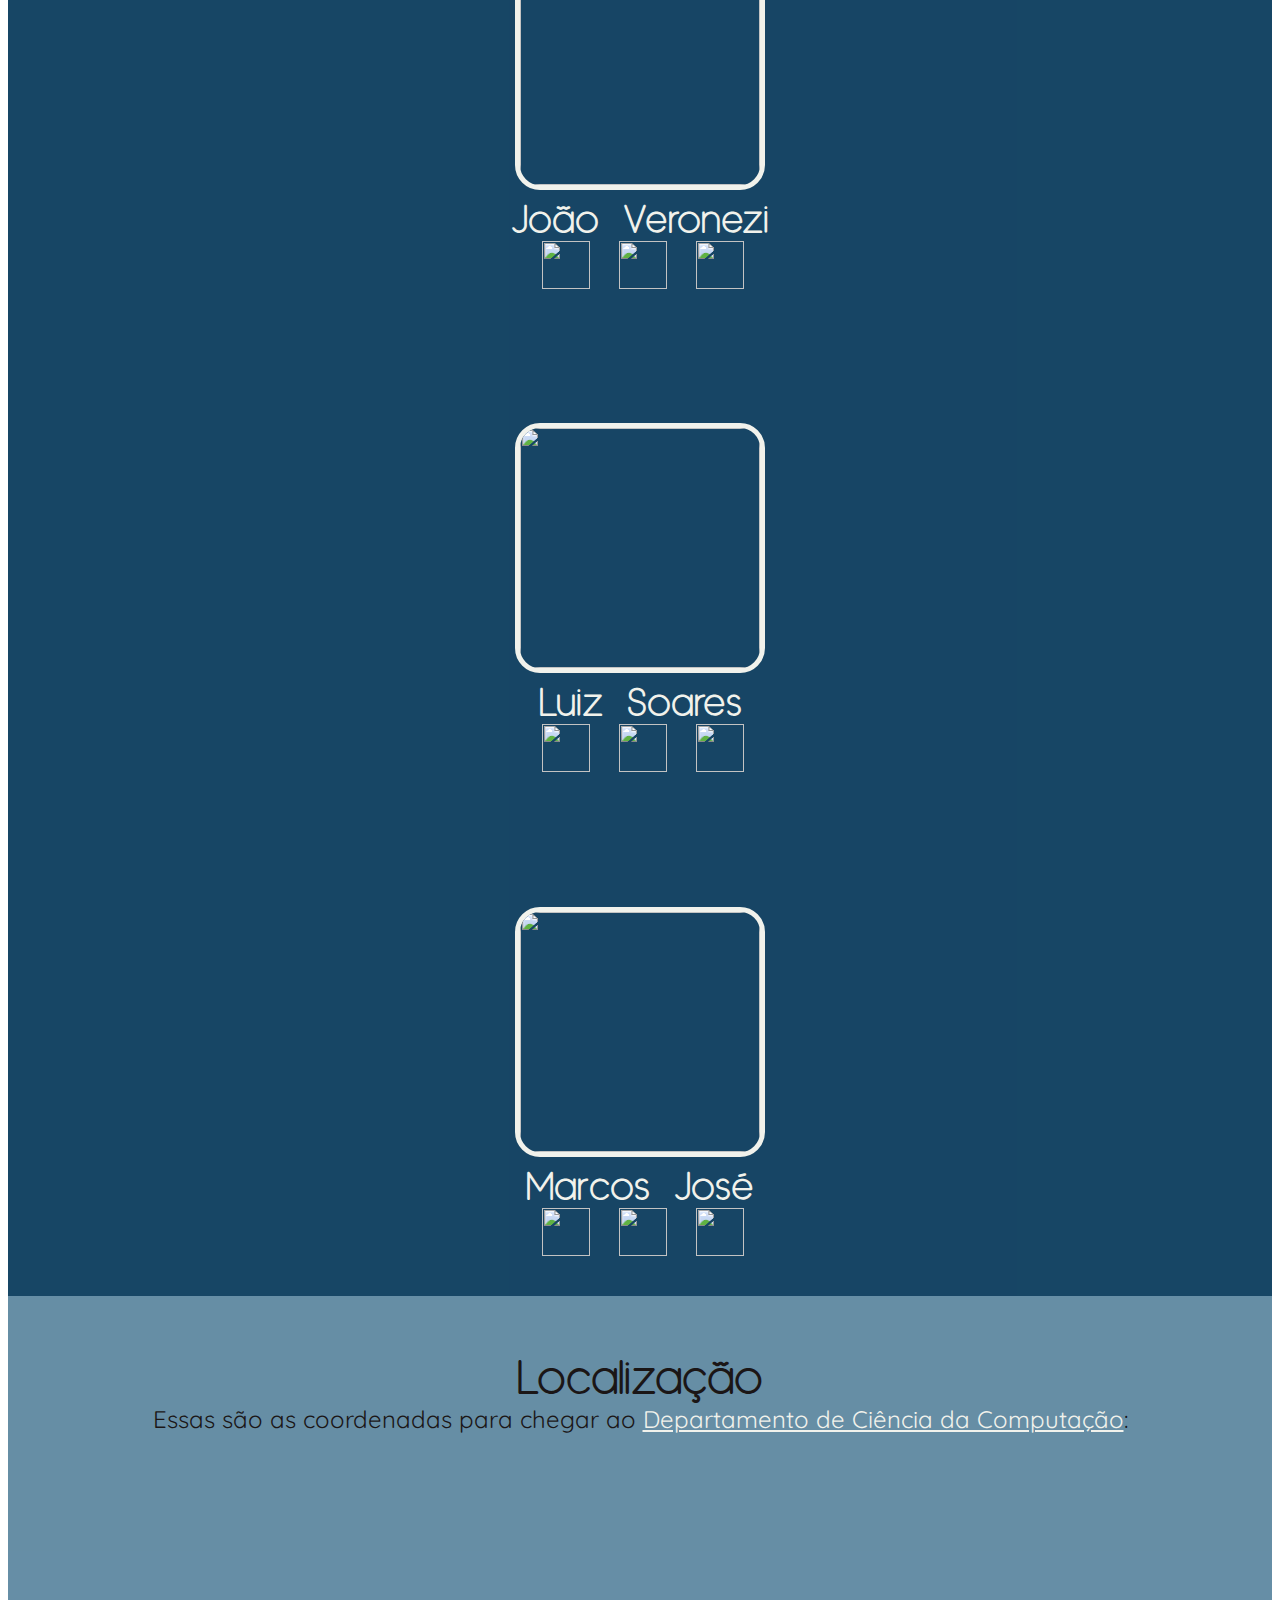
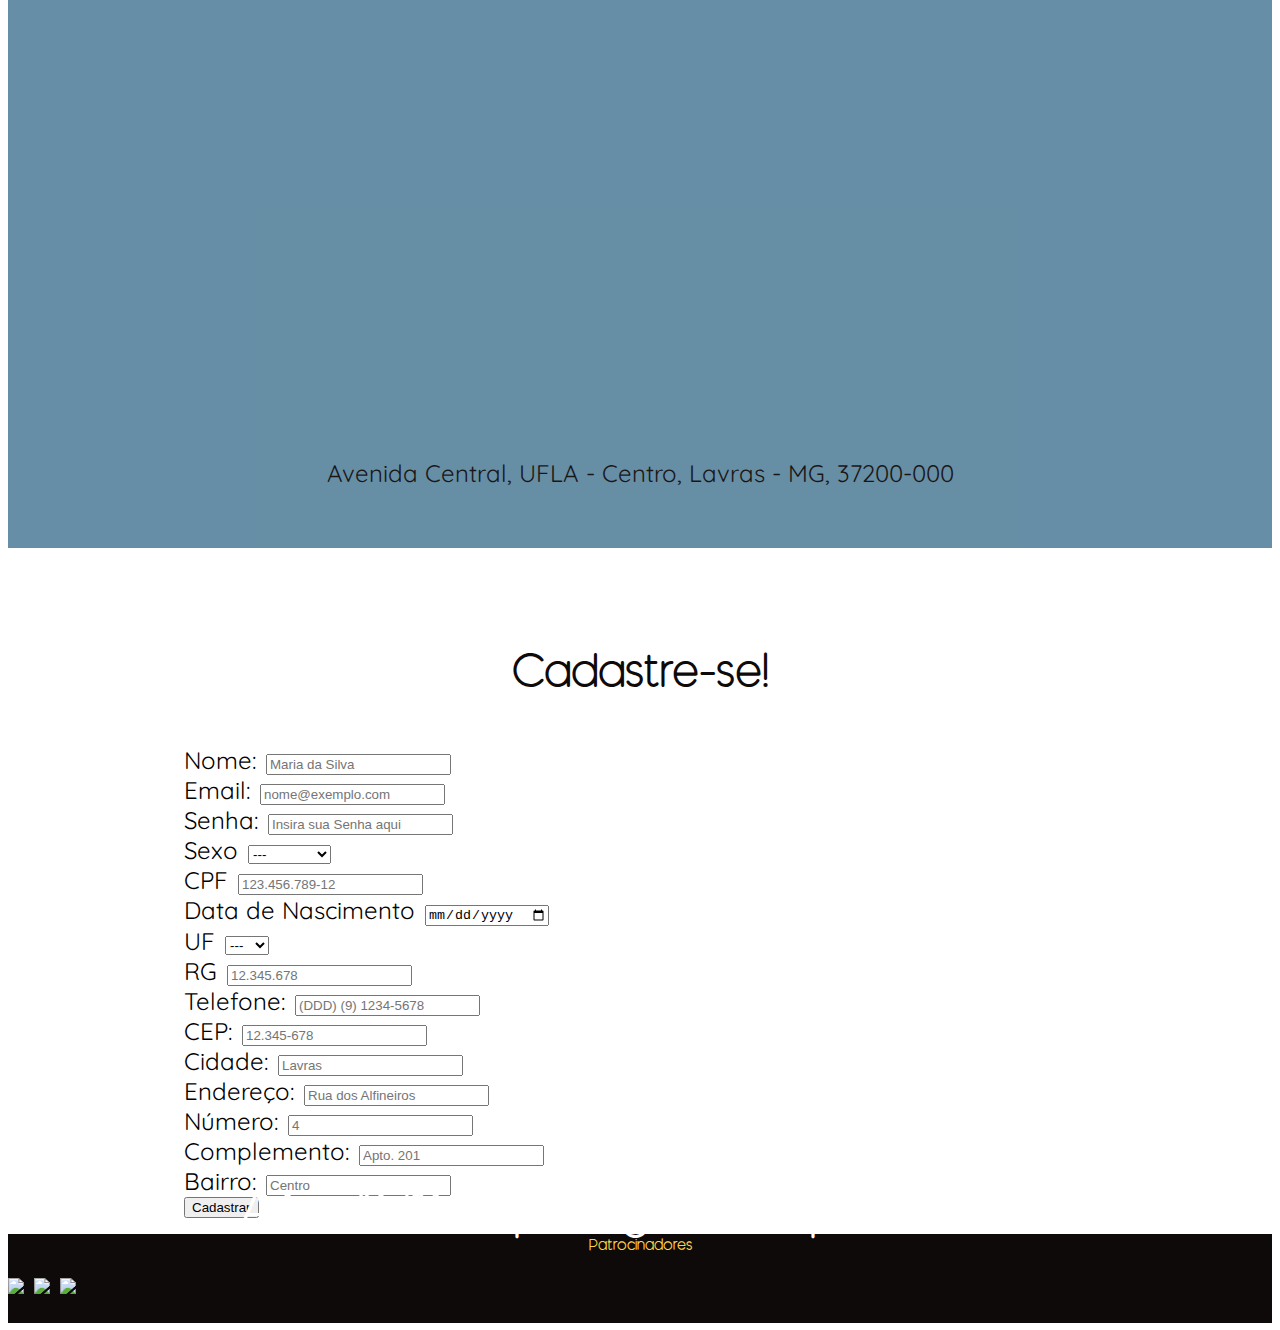
==== commit 149d6b9c: "Update index.html" ====
--- a/visao/index.html
+++ b/visao/index.html
@@ -40,19 +40,20 @@
 					<a class="nav-link" href="#cadastro">Cadastro</a>
 				</li>
 			</ul>
+			<button type="submit" class="d-lg-none d-md-block btn btn-primary mobileButton"><a href="file:///C:/Users/Edson/Desktop/login.html"><a>Log-in</a></button>
 		</div>
 		<div class="navLog col-xl-6 col-md-6">
 			<form>
 				<div class="row">
 					<div class="navText">Faça seu Log-in</div>
 	  				<div class="form-group col">
-	    				<input type="email" class="form-control logBars" id="formGroupExampleInput" placeholder="E-mail">
+	    				<input required type="email" class="form-control logBars" id="formGroupExampleInput" placeholder="E-mail">
 					</div>
 					<div class="form-group col">
-	    				<input type="password" class="form-control logBars" id="formGroupExampleInput" placeholder="Senha">
+	    				<input required type="password" class="form-control logBars" id="formGroupExampleInput" placeholder="Senha">
 					</div>
 					<div>
-						<button type="submit" class="btn btn-primary logBars">Entrar</button>
+						<button type="submit" class="btn btn-primary logBars"><a href="file:///C:/Users/Edson/Desktop/inscrito.html"><a>Entrar</a></button>
 					</div>
 				</div>
 			</form>
@@ -102,7 +103,7 @@
 <!--Sobre-->
 <section id="sobre">
 	<p class="titulo-sobre">Sobre</p>
-	<p class="texto-sobre container-fluid">A <a href="http://compjunior.com.br" target="_blank">CompJúnior</a> está encerrando mais uma vez seu Processo Seletivo. Dessa vez, quase 40 trainees passaram por essa seleção e agora é a hora do resultado final! Convidamos a todos para comparecer no Anfiteatro do Departamento de Ciências da Computação (ver <a href="">Localização</a> para mais informações) para acompanhar de perto os resultados deste processo. Pessoas de grande influência na história da CompJúnior darão palestras para parabenizar e motivar os trainees que agora serão efetivados na empresa.</p>
+	<p class="texto-sobre container-fluid">A <a href="http://compjunior.com.br" target="_blank">CompJúnior</a> está encerrando mais uma vez seu Processo Seletivo. Dessa vez, quase 40 trainees passaram por essa seleção e agora é a hora do resultado final! Convidamos a todos para comparecer no Anfiteatro do Departamento de Ciência da Computação (ver <a href="#localizacao">Localização</a> para mais informações) no dia 07/07/2018 (Sábado) para acompanhar de perto os resultados deste processo. Pessoas de grande influência na história da CompJúnior darão palestras para parabenizar e motivar os trainees que agora serão efetivados na empresa.</p>
 </section>
 
 <!--Palestrantes-->
@@ -177,7 +178,7 @@
 
   <div id="colOrganizadores" class="row col-sm-12 col-md-4">
       <div class="col-xl-12">
-         <img src="assets/images/organizadores5.jpg" class="imgOrganizadores">
+         <img src="assets/images/organizadores5.jpeg" class="imgOrganizadores">
       </div>
       <div class="txtOrganizadores col-12">
         Bruno Abreu
@@ -239,39 +240,39 @@
 
 <!--Localização-->
 <section id="localizacao" class="container-fluid">
-		<div id="titleLocalizacao" class="col-12">Localização</div>
-			<div class="txtLocalizacao col-xl-12">
-				Essas sao as coordenadas para chegar ao <a href="http://www.dcc.ufla.br/" target="_blank">Departamento de Ciência da Computação</a>:
-			</div>
-		<div id="myMap" class="col-md-6 col-sm-12"></div>
+	<div id="titleLocalizacao" class="col-12">Localização</div>
+		<div class="txtLocalizacao col-xl-12">
+			Essas são as coordenadas para chegar ao <a href="http://www.dcc.ufla.br/" target="_blank">Departamento de Ciência da Computação</a>:
+			<div id="myMap" class="col-xl-8 col-sm-"8></div>
+			Avenida Central, UFLA - Centro, Lavras - MG, 37200-000
+		</div>
 </section>
 
 <!--Log-in/Sign-in-->
 <section id="cadastro">
 	<p class="titleCadastro">Cadastre-se!</p>
 	<form class="container-fluid">
-
 		<div class="form-group">
     		<label class="topicos" for="Nome">Nome:</label>
-    		<input type="text" class="form-control dados" id="Nome" placeholder="Maria da Silva">
+    		<input required type="text" class="form-control dados" id="Nome" placeholder="Maria da Silva">
   		</div>
 
   		<div class="row">
 	  		<div class="form-group col">
 	    		<label class="topicos" for="Email">Email:</label>
-	    		<input type="email" class="form-control" id="Email" placeholder="nome@exemplo.com">
+	    		<input required type="email" class="form-control" id="Email" placeholder="nome@exemplo.com">
 			</div>
 			<div class="form-group col">
 	    		<label class="topicos" for="formGroupExampleInput">Senha:</label>
-	    		<input type="password" class="form-control" id="formGroupExampleInput" placeholder="Insira sua Senha aqui">
+	    		<input required type="password" class="form-control" id="formGroupExampleInput" placeholder="Insira sua Senha aqui">
 			</div>
 		</div>
 
 		<div class="row">
 			<div class="form-group col">
 	    		<label class="topicos" for="Sexo">Sexo</label>
-	    		<select id="Sexo" class="form-control">
-	    			<option selected>---</option>
+	    		<select required id="Sexo" class="form-control">
+	    			<option value="" selected>---</option>
 	    			<option>Feminino</option>
 	    			<option>Masculino</option>
 	    			<option>Outro</option>
@@ -279,77 +280,76 @@
 	    	</div>
 		    <div class="form-group col">
 	    		<label class="topicos" for="CPF">CPF</label>
-	    		<input type="text" class="form-control" id="CPF" placeholder="123.456.789-12">
+	    		<input required type="text" class="form-control" id="CPF" placeholder="123.456.789-12">
 	  		</div>
     	</div>
 
     	<div class="row">
     		<div class="form-group col-sm-6 col-12">
 	    		<label class="topicos" for="Nascimento">Data de Nascimento</label>
-	    		<input type="date" class="form-control" id="Nascimento" placeholder="dd/mm/aaaa">
+	    		<input required type="date" class="form-control" id="Nascimento" placeholder="dd/mm/aaaa">
 	  		</div>
     		<div class="form-group col-sm-3 col-12">
 	    		<label class="topicos" for="ufRG">UF</label>
-	    		<select id="ufRG" class="form-control">
-	    			<option selected>---</option>
-	    			<option>AC</option>
-	    			<option>AL</option>
-	    			<option>AP</option>
-	    			<option>AM</option>
-	    			<option>BA</option>
-	    			<option>CE</option>
-	    			<option>DF</option>
-	    			<option>ES</option>
-	    			<option>GO</option>
-	    			<option>MA</option>
-	    			<option>MT</option>
-	    			<option>MS</option>
-	    			<option>MG</option>
-	    			<option>PA</option>
-	    			<option>PB</option>
-	    			<option>PR</option>
-	    			<option>PR</option>
-	    			<option>PE</option>
-	    			<option>PI</option>
-	    			<option>RJ</option>
-	    			<option>RN</option>
-	    			<option>RS</option>
-	    			<option>RO</option>
-	    			<option>RR</option>
-	    			<option>SC</option>
-	    			<option>SP</option>
-	    			<option>SE</option>
-	    			<option>TO</option>
+	    		<select required id="ufRG" class="form-control">
+	    			<option value="" selected>---</option>
+	    			<option value="">AC</option>
+	    			<option value="">AL</option>
+	    			<option value="">AP</option>
+	    			<option value="">AM</option>
+	    			<option value="">BA</option>
+	    			<option value="">CE</option>
+	    			<option value="">DF</option>
+	    			<option value="">ES</option>
+	    			<option value="">GO</option>
+	    			<option value="">MA</option>
+	    			<option value="">MT</option>
+	    			<option value="">MS</option>
+	    			<option value="">MG</option>
+	    			<option value="">PA</option>
+	    			<option value="">PB</option>
+	    			<option value="">PR</option>
+	    			<option value="">PE</option>
+	    			<option value="">PI</option>
+	    			<option value="">RJ</option>
+	    			<option value="">RN</option>
+	    			<option value="">RS</option>
+	    			<option value="">RO</option>
+	    			<option value="">RR</option>
+	    			<option value="">SC</option>
+	    			<option value="">SP</option>
+	    			<option value="">SE</option>
+	    			<option value="">TO</option>
 	    		</select>
 	    	</div>
 	  		<div class="form-group col-sm-3 col-12">
 	    		<label class="topicos" for="RG">RG</label>
-	    		<input type="text" class="form-control" id="RG" placeholder="12.345.678">
+	    		<input required type="text" class="form-control" id="RG" placeholder="12.345.678">
 	  		</div>
     	</div>
 
     	<div class="row">
 	  		<div class="form-group col">
 	    		<label class="topicos" for="telefone">Telefone:</label>
-	    		<input type="text" class="form-control" id="telefone" placeholder="(DDD) (9) 1234-5678">
+	    		<input required type="text" class="form-control" id="telefone" placeholder="(DDD) (9) 1234-5678">
 			</div>
 			<div class="form-group col">
 	    		<label class="topicos" for="CEP">CEP:</label>
-	    		<input type="text" class="form-control" id="CEP" placeholder="12.345-678">
+	    		<input required type="text" class="form-control" id="CEP" placeholder="12.345-678">
 			</div>
 		</div>
 		<div class="row">
 			<div class="form-group col-12 col-sm-12">
 	    		<label class="topicos" for="Cidade">Cidade:</label>
-	    		<input type="text" class="form-control " id="Cidade" placeholder="Lavras">
+	    		<input required type="text" class="form-control " id="Cidade" placeholder="Lavras">
 	  		</div>
 			<div class="form-group col-12 col-sm-6">
 	    		<label class="topicos" for="Logradouro">Endereço:</label>
-	    		<input type="text" class="form-control" id="Logradouro" placeholder="Rua dos Alfineiros">
+	    		<input required type="text" class="form-control" id="Logradouro" placeholder="Rua dos Alfineiros">
 	  		</div>
 	  		<div class="form-group col-12 col-sm-6">
 	    		<label class="topicos" for="Numero">Número:</label>
-	    		<input type="text" class="form-control" id="Numero" placeholder="4">
+	    		<input required type="text" class="form-control" id="Numero" placeholder="4">
 	  		</div>
 	  		<div class="form-group col-12 col-sm-6">
 	    		<label class="topicos" for="Complemento">Complemento:</label>
@@ -357,7 +357,7 @@
 	  		</div>
 	  		<div class="form-group col-12 col-sm-6">
 	    		<label class="topicos" for="Bairro">Bairro:</label>
-	    		<input type="text" class="form-control" id="Bairro" placeholder="Centro">
+	    		<input required type="text" class="form-control" id="Bairro" placeholder="Centro">
 	  		</div>
   		</div>
   			<button type="submit" class="btn btn-primary logBotao">Cadastrar</button>
--- a/visao/assets/css/ProjCSS.css
+++ b/visao/assets/css/ProjCSS.css
@@ -2,10 +2,13 @@
   font-family: "Moon 2.0 Regular";
   src: url(../fonts/Moon2.0-Regular.otf);
 }
+
 body{
   position: relative; 
+  overflow-x: hidden;
   font-family: "Moon 2.0 Regular";
 }
+
 div{
   font-family: "Moon 2.0 Regular"; 
 }
@@ -13,7 +16,7 @@
 /* Navbar */
 #navbar {
   background-color: #0F0A0A;
-  opacity: 0.95;
+  opacity: 0.85;
 }
 .nav {
   color: #009688;
@@ -46,7 +49,16 @@
 .navLog{
   color: white;
   font-size: 1em;
-  margin-left: 10px;
+
+  padding-top: 10px;
+}
+.navText{
+  padding-top: 1%;
+  font-size: 1em
+}
+.logBars{
+  line-height: 1em!important;
+  width: auto;
 }
 
 /* NavBar FIM */
@@ -95,22 +107,25 @@
   padding-bottom: 0.5em;
 }
 
+#sobre a:hover{
+  color: #0063cc!important;
+}
 
 .titulo-sobre{
-  font-size: 4.5em;
+  font-size: 3em!important;
   text-align: center;
   padding-top: 1em;
   color: #f1f2eb;
 }
 
 .texto-sobre{
-  
-  font-size: 2em;
+  font-size: 2em!important;
   text-align: center;
   padding-left: 2em;
   padding-right: 2em;
   padding-bottom: 1em;
   color: #f1f2eb;
+  font-family: 'Quicksand', sans-serif;
 }
 
 /* Sobre FIM */
@@ -137,6 +152,7 @@
 .orientacaoPal{
   text-align: center;
   color: #0F0A0A; 
+  font-size: 1.5em;
 }
 .imgPalestrantes{
   width: 9em;
@@ -152,6 +168,7 @@
 .txtPalestrantes {
   padding-top: 6%;
   text-align: center;
+  font-family: 'Quicksand', sans-serif;
 }
 
 .cont {
@@ -193,6 +210,7 @@
   transform: translate(-50%, -50%);
   -ms-transform: translate(-50%, -50%);
   text-align: center;  
+  font-family: 'Quicksand', sans-serif;
 }
 
 /* Palestrantes FIM */
@@ -207,7 +225,7 @@
 #titleOrganizadores{
   text-align: center;
   font-size: 4em;
-  color: #0F0A0A;
+  color: #f1f2eb;
   padding-top: 0.1em;
 }
 #colOrganizadores{
@@ -215,15 +233,15 @@
   font-size: 2.5em;
   margin-left: auto;
   margin-right: auto;
-  color: #0F0A0A;
+  color: #f1f2eb;
 }
 .imgOrganizadores{
   width: 7em;
   height: 7em;
-  border-radius: 50%;
+  border-radius: 10%;
   border: solid;
   border-width: 5px;
-  border-color: #0F0A0A;
+  border-color: #f1f2eb;
   margin-top: 10%;
   object-fit: cover;
 }
@@ -242,17 +260,20 @@
 
 /* Localização */
 #localizacao {
-  background-color: #7c9eb2;
+  background-color: #5e88a1;
   height:auto;
   width: 100%;
-  padding-bottom: 1em;
-}
-
-div#localizacao a{
-color: red;
-}
-
-#titleLocalizaçao {
+  padding-bottom: 3em;
+}
+
+#localizacao a{
+color: #f1f2eb!important;
+}
+
+#localizacao a:hover{
+  color: #dee1d1!important;
+}
+#titleLocalizacao {
   text-align: center;
   font-size: 4em;
   color: #0F0A0A;
@@ -260,14 +281,17 @@
 #myMap {
   margin-left: auto;
   margin-right: auto;
-  width: 95% !important;
-  height: 24em;
-}
-.txtLocalização{
+  max-width: 85%!important;
+  height: 26em;
+  
+
+}
+.txtLocalizacao{
   color: #0F0A0A;
   font-size: 1.5em;
   text-align: center;
   padding-bottom: 0.5em;
+  font-family: 'Quicksand', sans-serif;
 }
 /* Localização FIM */
 
@@ -276,36 +300,38 @@
   background-color: #eaebef;
   height: auto;
   width: 100vw;
-  padding-bottom: 2em;
 }
 .titleCadastro{
   text-align: center;
   font-size: 4em;
-  padding-top: 0.7em;
+  padding-top: 0.9em;
   color: #0F0A0A;
 }
 .topicos{
   font-size: 1.5em;
+  font-family: 'Quicksand', sans-serif;
 }
 /* Log-in/Sign-in FIM */
 
 /* Rodapé/Patrocinadores */
 #rodape{
+  margin-top: 1em;
   background-color: #0F0A0A ;
   height: auto;
+  color: #FFD444;
 }
 .logoPatrocinador{
   width: auto;
   height: 3em;
   margin-left: auto;
   margin-right: auto;
-  margin-top: 1%;
-  margin-bottom: 1%;
+  margin-top: 2%;
+  margin-bottom:2%;
 }
 /* Rodapé/Patrocinadores FIM */
 
 /*  Media Queries */
-@media(max-width: 2560px){
+@media(min-width: 2560px){
   .slide-text{
     font-size: 4em;
   }
@@ -316,77 +342,220 @@
     font-size: 3em;
   }
   .nav-item > a{
-    font-size: 3em;
+    font-size: 2.5em;
     margin-left: 10px;
     margin-right: 10px;
   }
   .comp-icon{
-    height: 6em;
+    height: 4.5em;
+  }
+  .navLog{
+    font-size: 1em!important;
+  }
+  .navText{
+    font-size: 1.6em;
+    padding-top: 1.5%;
+  }
+  .logBars{
+    font-size: 2em!important;
+    line-height: 2em!important;
+  }
+
+  #sobre{
+    padding-left: 14em;
+    padding-right: 14em;
+    text-align: justify;
+  }
+  .titulo-sobre{
+    font-size: 6.5em!important;
+  }
+  .texto-sobre{
+    font-size: 3em!important;
   }
 
   #titlePalestrantes{
     font-size: 7em;
   }
   .imgPalestrantes{
-  width: 14em;
-  height: 14em;
+  width: 12em;
+  height: 12em;
   border-width: 10px;
   }
   .txtPalestrantes{
     font-size: 2em;
+  }
+  .orientacaoPal{
+    font-size: 3em;
+  }
+  .text{
+    font-size: 1.2em;
+  }
+
+  #organizadores{
+    padding-bottom: 6em;
   }
   #titleOrganizadores{
     font-size: 7em;
     color: #f1f2eb;
   }
   .imgOrganizadores{
-  width: 13em;
-  height: 13em;
+  width: 13em!important;
+  height: 13em!important;
   border-width: 10px;
   }
   .txtOrganizadores{
     font-size: 2em;
     color: #f1f2eb;
   }
-
   .socialIcon{
-  height: 1.7em;
-  width: 1.7em;
+  height: 2.3em;
+  width: 2.3em;
   color: #f1f2eb;
   margin-left: 10px;
   }
   .imgOrganizadores{
-  width: 10em;
-  height: 10em;
-  border-radius: 50%;
+  width: 9em;
+  height: 9em;
   border: solid;
   border-width: 10px;
   border-color: #f1f2eb;
   margin-top: 10%;
   object-fit: cover;
   }
+
+  #titleLocalizacao{
+    font-size: 7em;
+  }
+  .txtLocalizacao{
+    font-size: 3em;
+  }
+  #myMap{
+    height: 50em;
+  }
+
+  #cadastro{
+    margin-left: 23em;
+    margin-right: 23em;
+  }
+  .titleCadastro{
+    font-size: 4em!important;
+  }
+  .form-control{
+    line-height: 2em!important;
+  }
+  .topicos{
+    font-size: 3em;
+  }
+  input{
+    font-size: 1.7em!important;
+  }
+  #cadastro button{
+    font-size: 2em;
+  }
+
+  .pat{
+    font-size: 2.5em;
+  }
+  .logoPatrocinador{
+    width: auto;
+    height: 5em;
+    margin-top: 1%;
+  }
 }
 @media(max-width: 2000px){
   .nav-item > a{
     margin-left: 0.2em;
     margin-right: 0.1em;
-    font-size: 1.2em;
+    font-size: 1.7em;
   }
   .slide-text{
     font-size: 3em;
   }
   .titulo-sobre{
-    font-size: 4em;
+    font-size: 3em!important;
   }
   .texto-sobre{
     font-size: 2em;
   }
   .comp-icon{
-    height: 2.5em;
+    height: auto;
+    width: 9em;
+  }
+
+  #sobre{
+    padding-right: 10%;
+    padding-left: 10%;
   }
 
   #titlePalestrantes{
-    font-size: 4em;
+    font-size: 3em;
+  }
+  .imgPalestrantes{
+  width: 6em;
+  height: 6em;
+  border-width: 5px;
+  }
+  .txtPalestrantes{
+    font-size: 1em;
+  }
+  #titleOrganizadores{
+    font-size: 3em;
+  }
+  .imgOrganizadores{
+  width: 6em;
+  height: 6em;
+  border-width: 5px;
+  }
+  .txtOrganizadores{
+    font-size: 1em;
+  }
+  .socialIcon{
+  height: 1.2em;
+  width: 1.2em;
+  margin-left: 5px;
+  }
+  #titleLocalizacao{
+    font-size: 3em;
+  }
+
+  #cadastro{
+    margin-left: 11em;
+    margin-right: 11em;
+  }
+  .titleCadastro{
+    font-size: 3em;
+  }
+}
+
+@media(max-width: 1440px){
+  .nav-item > a{
+    font-size: 1.3em;
+  }
+}
+
+@media(max-width: 1024px){
+  .nav-item > a{
+    font-size: 0.9em;
+  }
+  .comp-icon{
+    height: auto;
+    width: 7em;
+  }
+  .slide-text{
+    font-size: 2em;
+  }
+  .navLog{
+    font-size: 0.5em!important;
+  }
+  .navText{
+    font-size: 1.6em;
+  }
+  .navLog .form-control{
+    width: 7em!important;
+  }
+
+  #titlePalestrantes{
+    font-size: 3em;
   }
   .imgPalestrantes{
   width: 7em;
@@ -394,10 +563,10 @@
   border-width: 5px;
   }
   .txtPalestrantes{
-    font-size: 1em;
+    font-size: 0.8em;
   }
   #titleOrganizadores{
-    font-size: 4em;
+    font-size: 3em;
   }
   .imgOrganizadores{
   width: 7em;
@@ -405,46 +574,15 @@
   border-width: 5px;
   }
   .txtOrganizadores{
-    font-size: 1em;
-  }
-  .socialIcon{
-  height: 1.2em;
-  width: 1.2em;
-  margin-left: 5px;
-  }
-}
-@media(max-width: 1024px){
-  .nav-item > a{
-    font-size: 0.9em;
-  }
-  .comp-icon{
-    height: 2em;
-  }
-  .slide-text{
-    font-size: 2em;
-  }
-
-  #titlePalestrantes{
-    font-size: 3em;
-  }
-  .imgPalestrantes{
-  width: 7em;
-  height: 7em;
-  border-width: 5px;
-  }
-  .txtPalestrantes{
     font-size: 0.8em;
   }
-  #titleOrganizadores{
-    font-size: 3em;
-  }
-  .imgOrganizadores{
-  width: 7em;
-  height: 7em;
-  border-width: 5px;
-  }
-  .txtOrganizadores{
-    font-size: 0.8em;
+
+  #titleLocalizacao{
+    font-size: 3em!important;
+  }
+
+  .titleCadastro{
+    font-size: 3em!important;
   }
 }
 @media(max-width: 768px){
@@ -456,6 +594,17 @@
   .comp-icon{
     height: 1.7em;
   }
+  .navLog{
+    display: none;
+  }
+
+  #navbarNav{
+    width: 100px!important;
+  }
+  .navText{
+    display: none;
+  }
+
   .slide-text{
     font-size: 2em;
   }
@@ -471,6 +620,13 @@
     text-align: center;
   }
 
+  .titulo-sobre{
+    font-size: 2em;
+  }
+  .texto-sobre{
+    font-size: 1.5em!important;
+  }
+
   #titlePalestrantes{
     font-size: 2em;
   }
@@ -494,19 +650,44 @@
   .txtOrganizadores{
     font-size: 0.6em;
   }
+  #titleLocalizacao{
+    font-size: 2em!important;
+  }
+  .txtLocalizacao{
+    font-size: 1em!important;
+  }
+
+  #cadastro{
+    margin-left: 7em;
+    margin-right: 7em;
+  }
+  .titleCadastro{
+    font-size: 2.5em!important;
+  }
+  .topicos{
+    font-size: 1.3em;
+  }
 }
 @media(max-width: 425px){
   .comp-icon{
-    height: 2em;
-  }
+    height: auto;
+    width: 9em;
+  }
+
   .slide-text{
     font-size: 1em;
   }
+
   .titulo-sobre{
     font-size: 2em;
   }
   .texto-sobre{
     font-size: 1em;
+  }
+
+  #cadastro{
+    margin-left: 2.5em;
+    margin-right: 2.5em;
   }
   .topicos{
     text-align: center;
